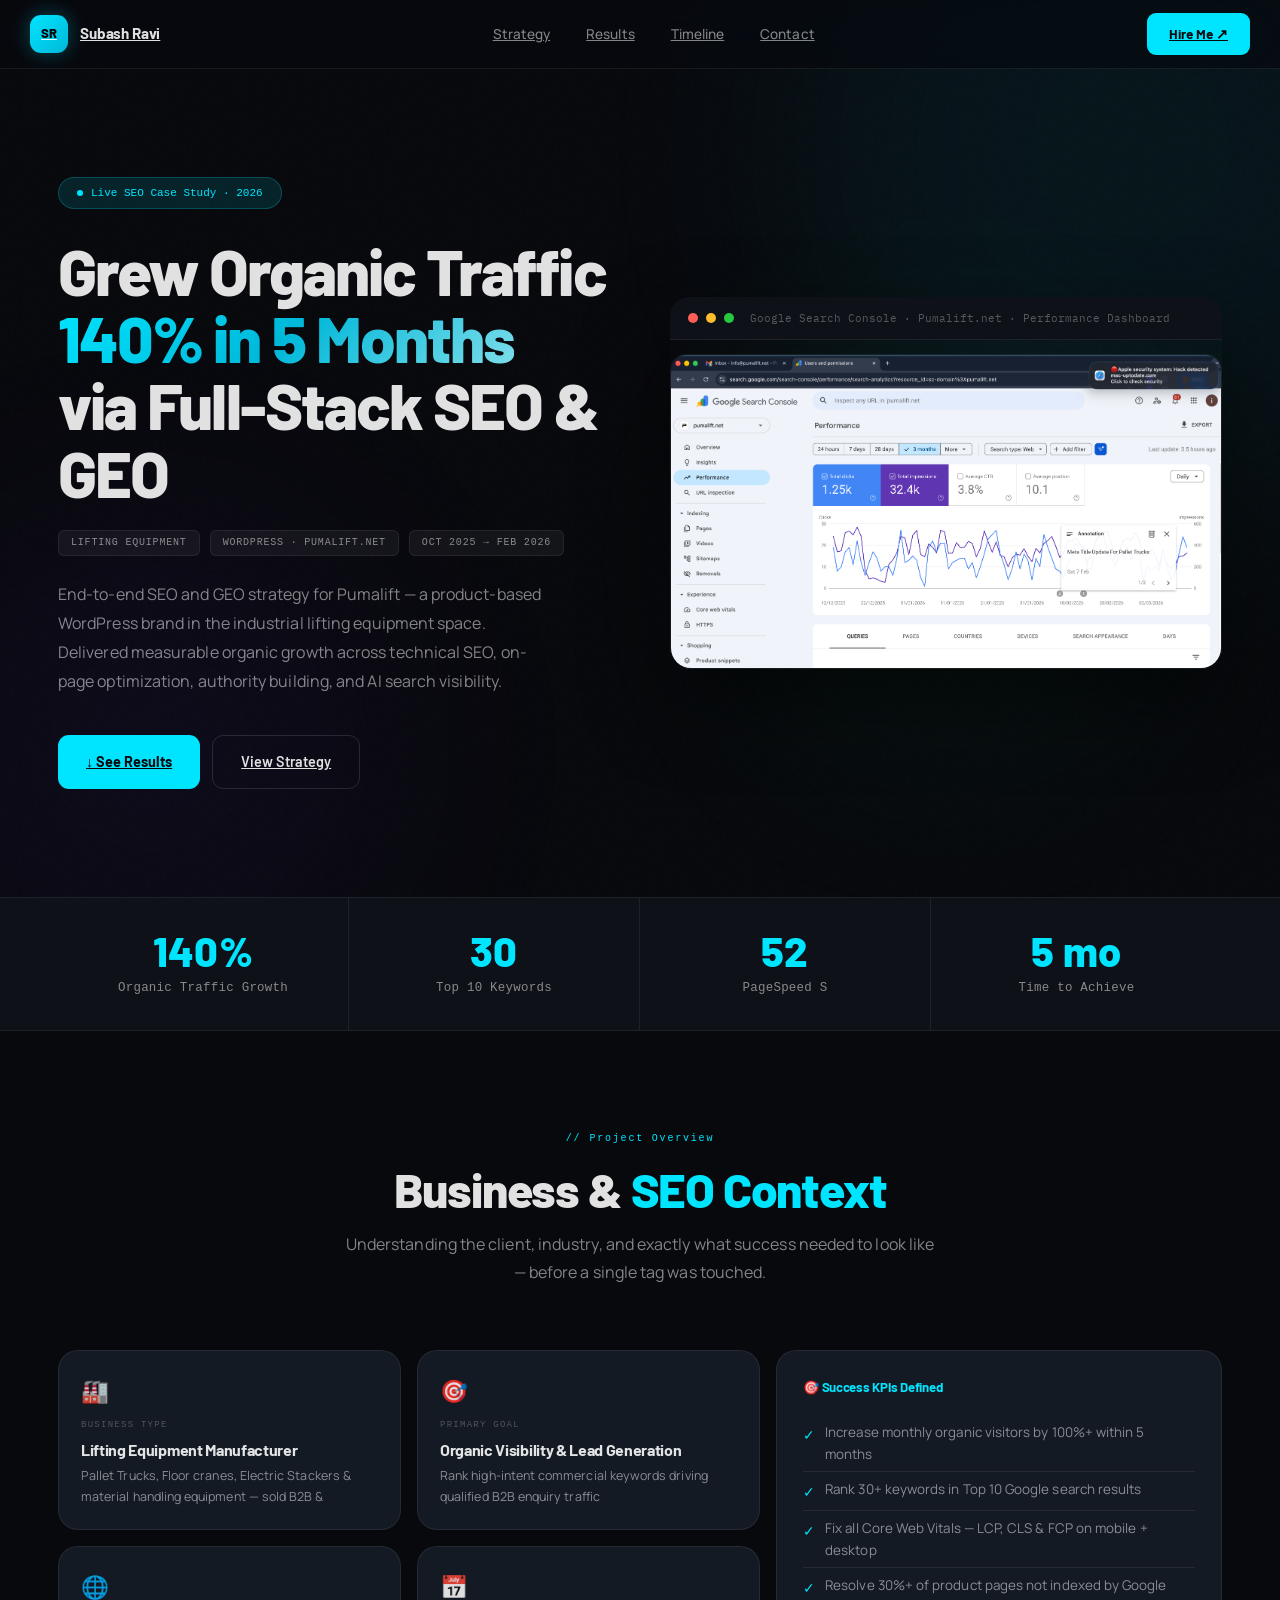
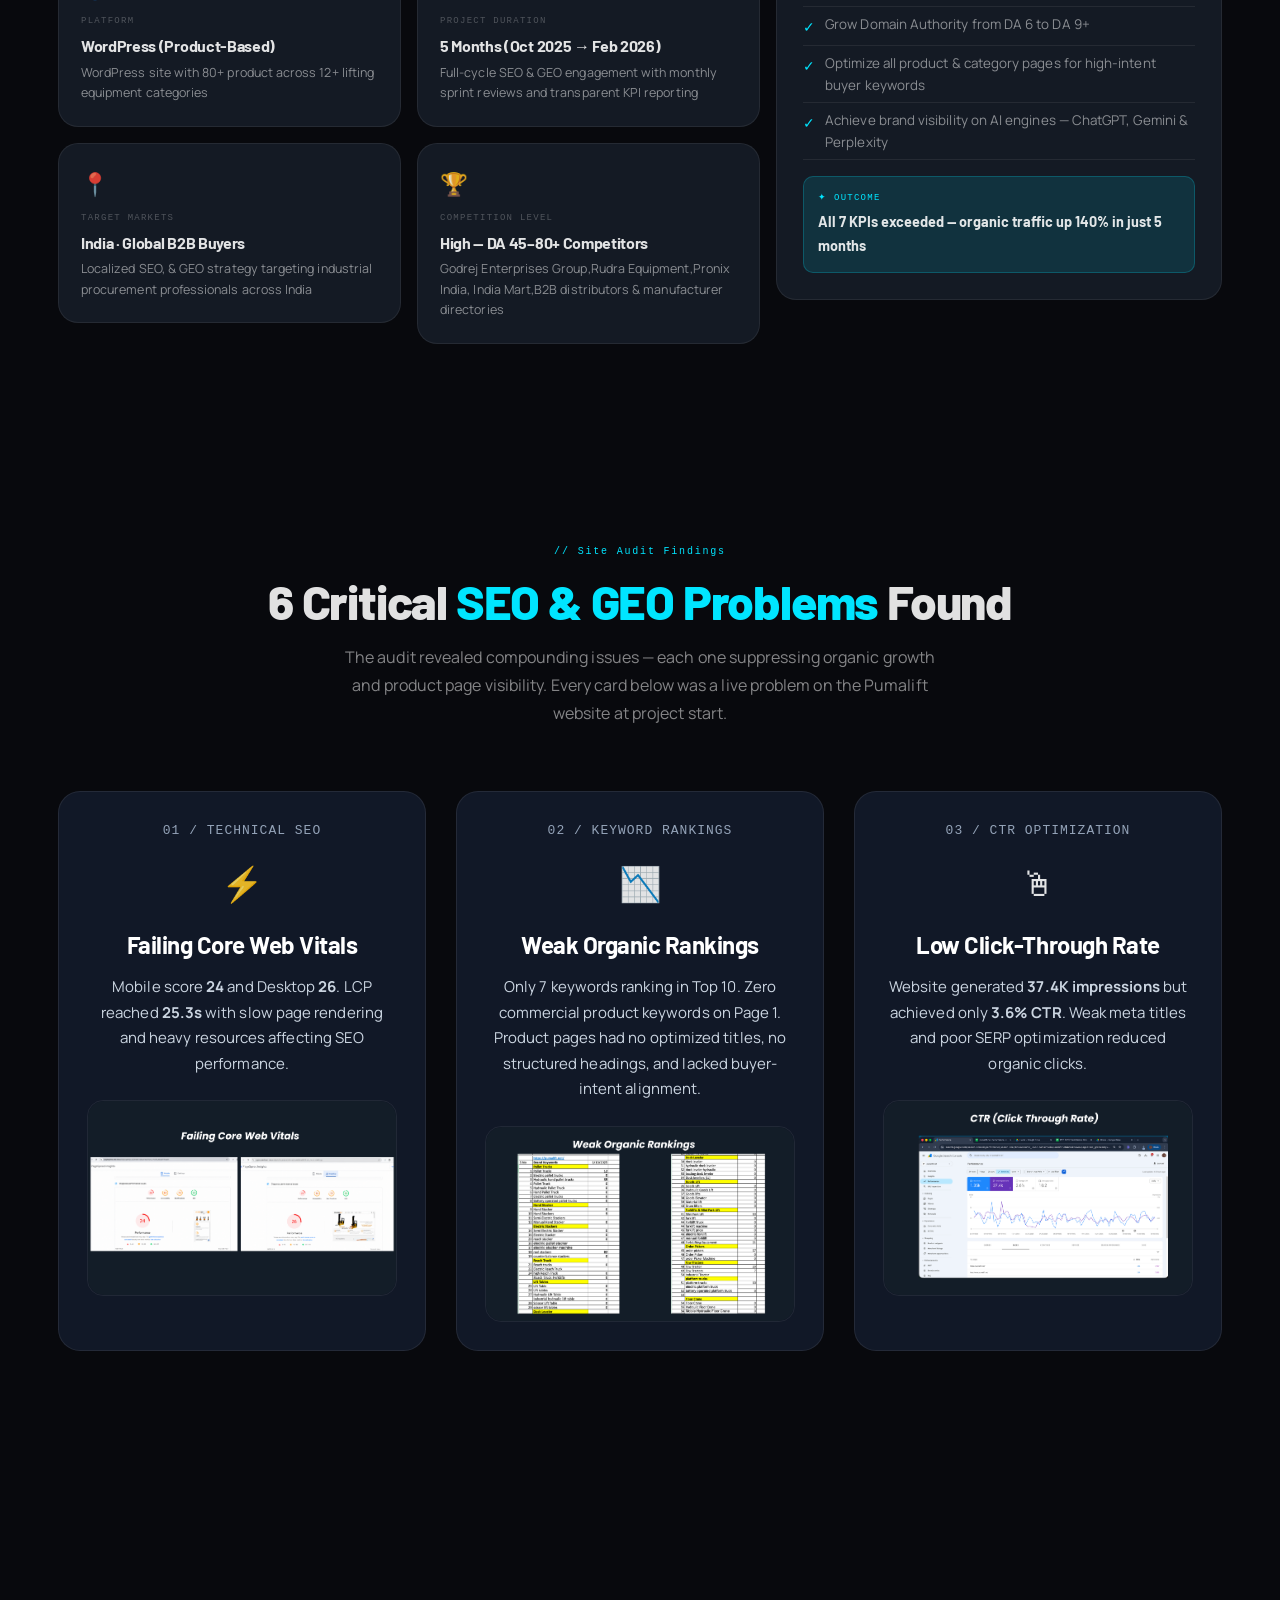
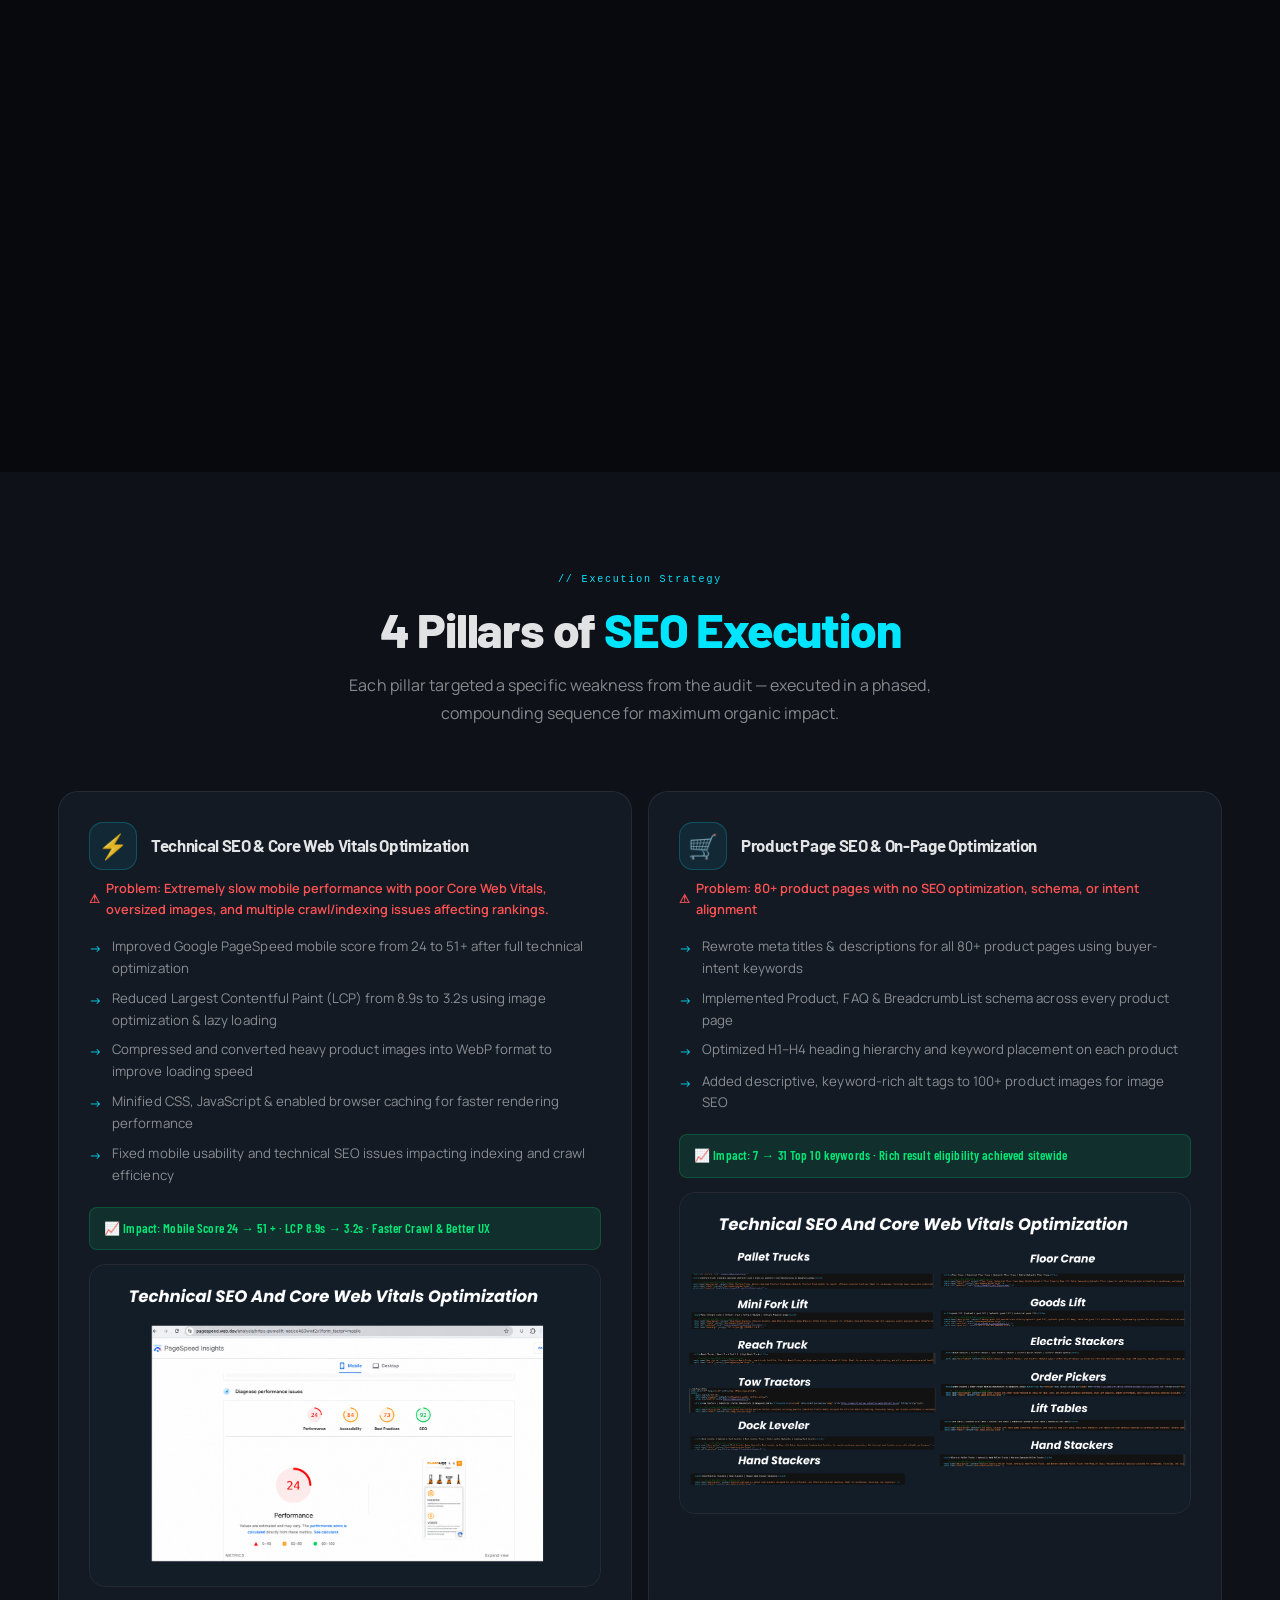
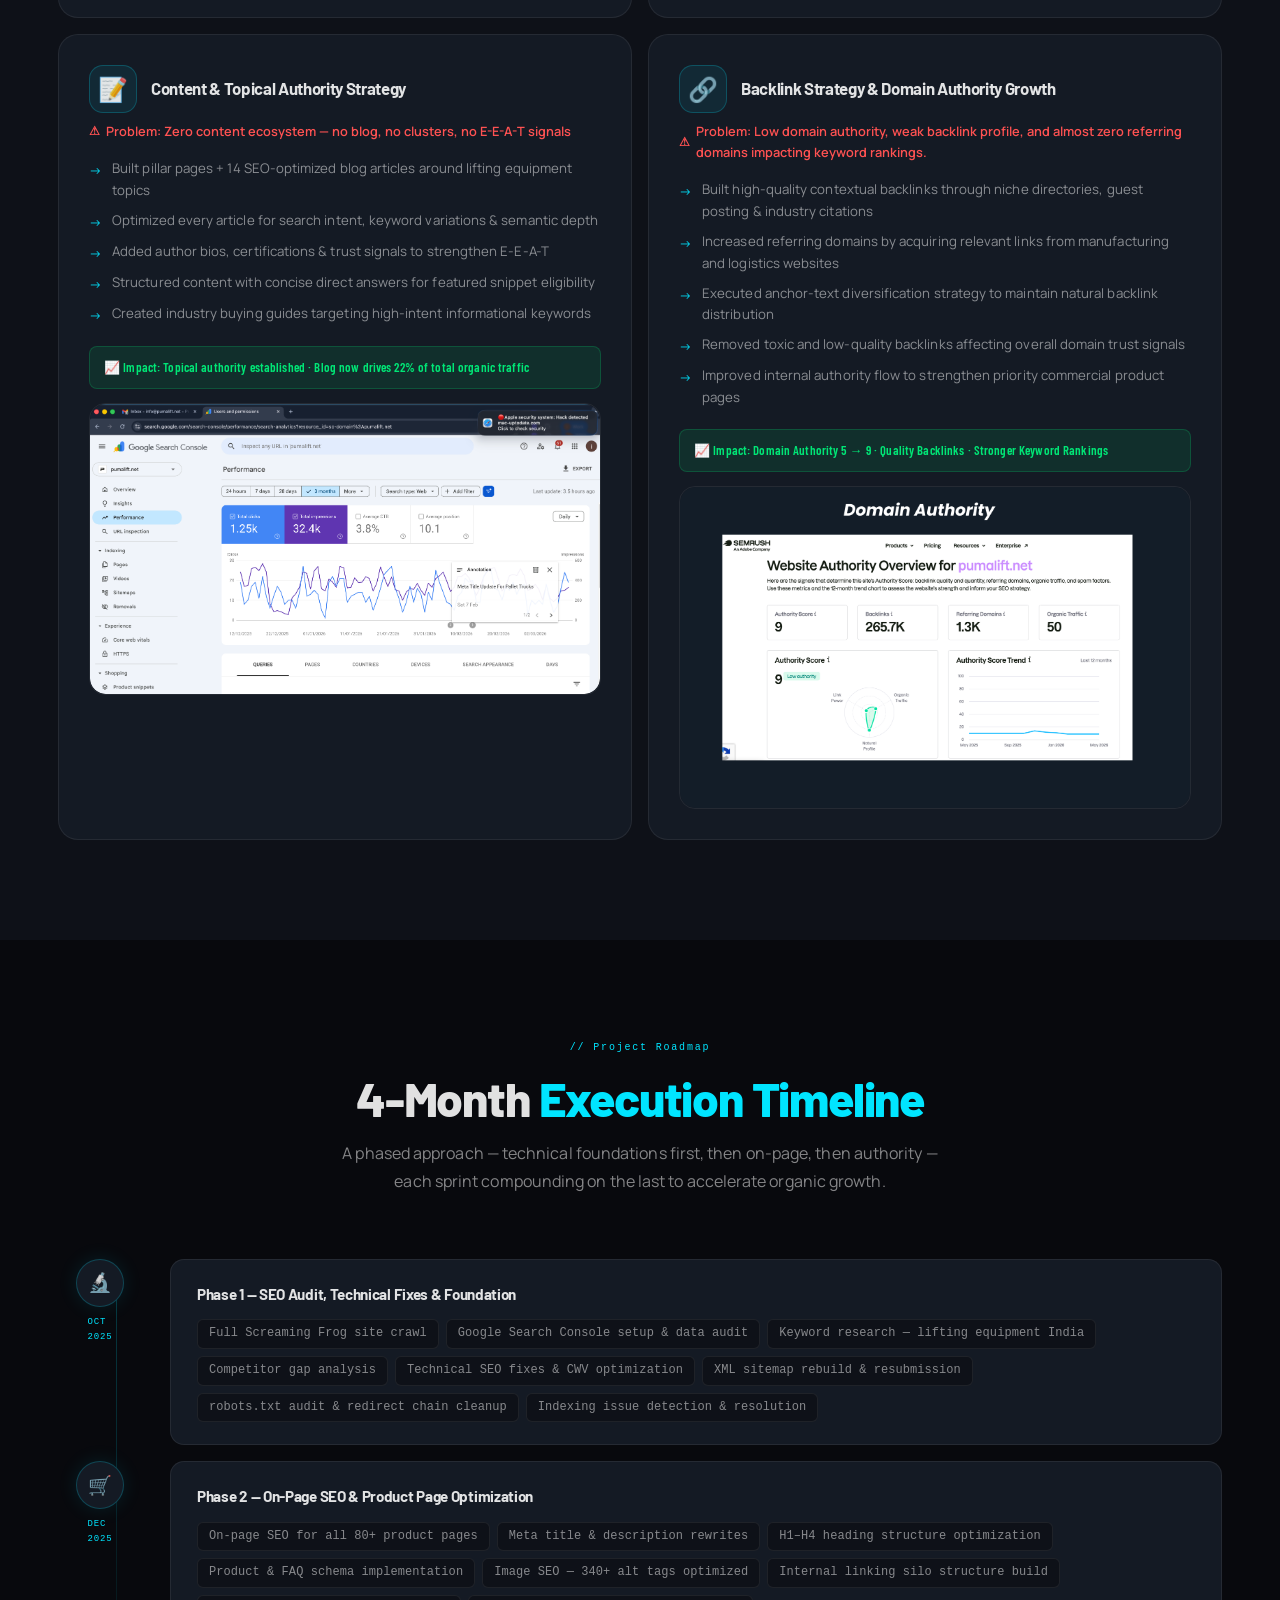
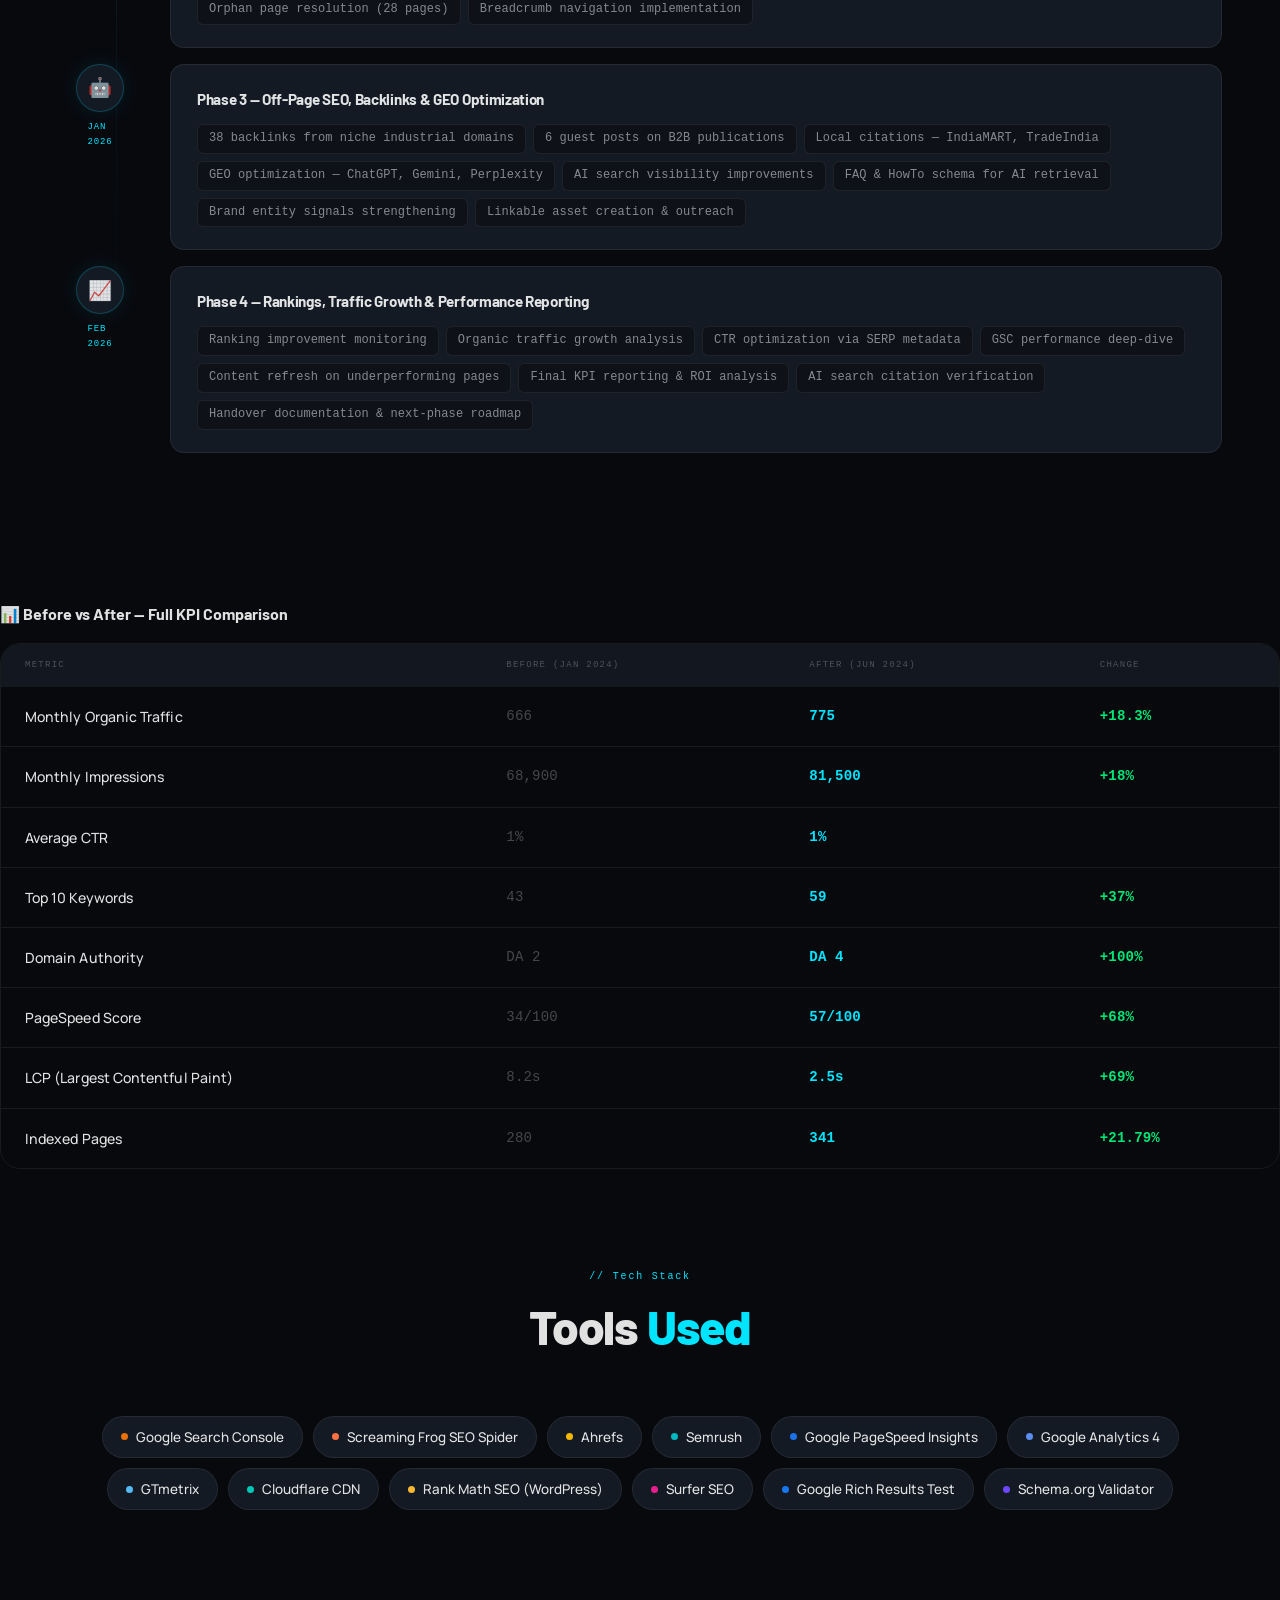
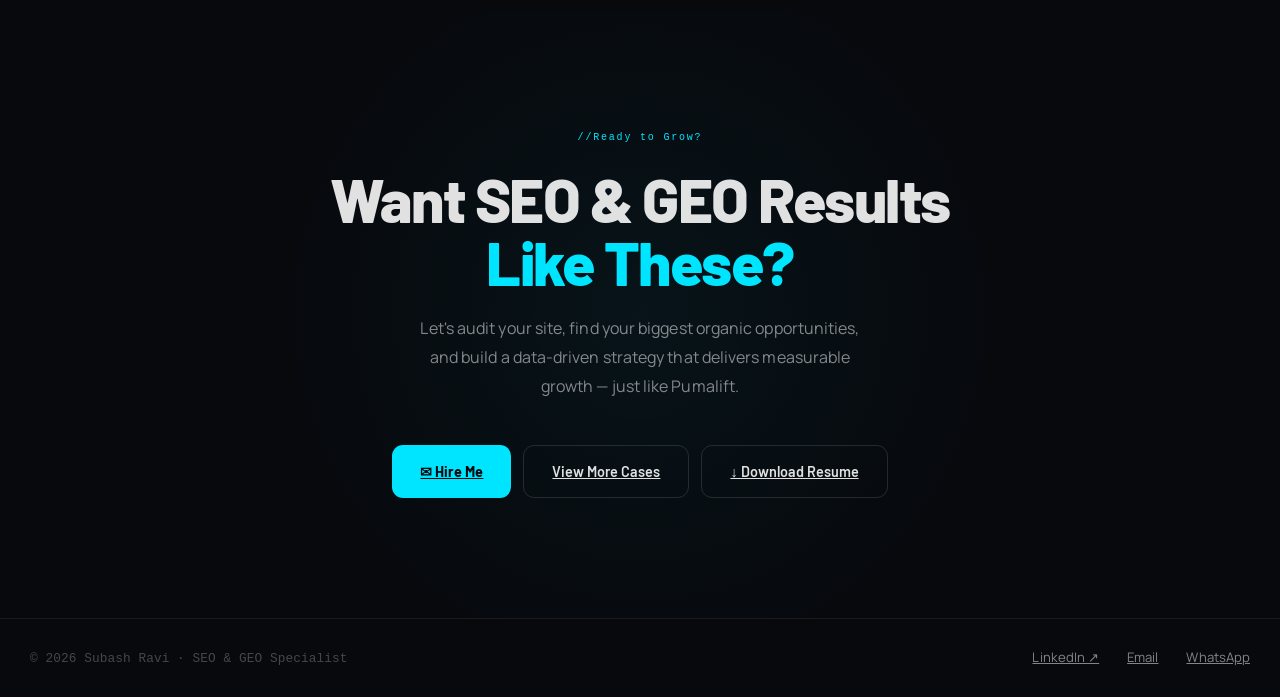
==== case-study-pumalift.html @ 8fe638d1 "Update case-study-pumalift.html" ====
<!DOCTYPE html>
<html lang="en">
<head>
<meta charset="UTF-8">
<meta name="viewport" content="width=device-width, initial-scale=1.0">
<title>Grew Organic Traffic 140% in 5 Months | Subash Ravi — SEO Case Study</title>
<meta name="description" content="A complete SEO transformation — technical overhaul, product page optimization, link building — taking a lifting equipment brand from 820 to 1,970 monthly organic visitors in 5 months.">
<link rel="preconnect" href="https://fonts.googleapis.com">
<link rel="preconnect" href="https://fonts.gstatic.com" crossorigin>
<link href="https://fonts.googleapis.com/css2?family=Manrope:wght@300;400;500;600;700;800&family=Barlow:wght@400;500;600;700;800;900&family=Barlow+Condensed:wght@600;700;800&family=IBM+Plex+Mono:wght@400;500;600&display=swap" rel="stylesheet">
<style>
:root {
--bg: #08090d;
--bg2: #0e1118;
--bg3: #131720;
--card: #141a24;
--card2: #192030;
--cyan: #00e5ff;
--cyan2: #00b8d9;
--cyan-glow: rgba(0,229,255,0.12);
--cyan-border: rgba(0,229,255,0.22);
--green: #00e676;
--green-dim: rgba(0,230,118,0.1);
--red: #ff5252;
--red-dim: rgba(255,82,82,0.1);
--amber: #ffab40;
--white: #ffffff;
--t1: rgba(255,255,255,0.88);
--t2: rgba(255,255,255,0.5);
--t3: rgba(255,255,255,0.25);
--border: rgba(255,255,255,0.07);
--border2: rgba(255,255,255,0.12);
--font-head: 'Barlow', sans-serif;
--font-body: 'Manrope', sans-serif;
--font-mono: 'IBM Pl Mono', monospace;
--font-num: 'Barlow Condensed', sans-serif;
--r: 14px;
--r2: 20px;
--ease: cubic-bezier(0.4,0,0.2,1);
--ease-out: cubic-bezier(0,0,0.2,1);
--ease-spring: cubic-bezier(0.34,1.56,0.64,1);
}

*,*::before,*::after{box-sizing:border-box;margin:0;padding:0}
html{scroll-behavior:smooth;-webkit-font-smoothing:antialiased;tt-rendering:optimizeLegibility}

.stat-num,.kpi-val,.badge-num,.kpi-badge,.kpi-mname,.td-before,.td-after,.td-change,.ch-badge,.impact-bar,.outcome-tt,.ba-chart-box + div{font-family:var(--font-num);letter-spacing:0.01em}
.hero-title,.sec-title,.cta-title,.strat-card h3,.ch-title,.audit-name,.tl-content h3,.kpi-box h3,.ctx-val,.ba-title,.nav-logo{font-family:var(--font-head);font-weight:800;letter-spacing:-0.02em}
.ch-desc,.strat-item,.kpi-list-item,.hero-desc,.sec-sub,.cta-desc,.ctx-sub,.audit-desc,.kpi-was,.task-tag,.nav-links a,.footer-links a,.footer-copy,.td-name{font-family:var(--font-body);font-weight:400;letter-spacing:0.005em}
.section-label,.pill,.font-mono,.hero-badge,.kpi-mname,.audit-step,.tl-week,.ctx-lbl,.ch-num,.ba-label-sm,.b-url,.hero-meta .chip,.stat-lbl,.hero-meta{font-family:var(--font-mono)}

body{font-family:var(--font-body);background:var(--bg);color:var(--t1);line-height:1.65;overflow-x:hidden}
a{color:inherit;tt-decoration:none}
img{max-width:100%;display:block}
ul{list-style:none}
button{font-family:inherit;cursor:pointer;border:none;background:none}

::-webkit-scrollbar{width:4px}
::-webkit-scrollbar-track{background:var(--bg)}
::-webkit-scrollbar-thumb{background:var(--cyan-border);border-radius:4px}

.container{max-width:1220px;margin:0 auto;padding:0 28px}
.cyan{color:var(--cyan)}
.green{color:var(--green)}

.section-label{display:inline-fl;align-items:center;gap:8px;font-family:var(--font-mono);font-size:10px;font-weight:500;letter-spacing:0.18em;tt-transform:uppercase;color:var(--cyan);margin-bottom:16px}
.section-label::before{content:'//'}

.sec-title{font-family:var(--font-head);font-size:clamp(2rem,4vw,3rem);font-weight:800;line-height:1.05;letter-spacing:-0.025em;margin-bottom:16px}
.sec-sub{color:var(--t2);font-size:1rem;line-height:1.75;max-width:600px;margin:0 auto;tt-align:center}
.section-head{tt-align:center;margin-bottom:64px}
.section-head .section-label{display:flex;justify-content:center}

/* MESH */
.mesh{position:fixed;inset:0;pointer-events:none;z-index:0;overflow:hidden}
.mesh-orb{position:absolute;border-radius:50%;filter:blur(120px);opacity:0.06;animation:orbFloat 18s ease-in-out infinite}
.mesh-orb:nth-child(1){width:700px;height:700px;background:var(--cyan);top:-200px;right:-200px;animation-delay:0s}
.mesh-orb:nth-child(2){width:500px;height:500px;background:#7c3aed;bottom:-100px;left:-100px;animation-delay:-6s}
.mesh-orb:nth-child(3){width:400px;height:400px;background:var(--green);top:40%;right:10%;animation-delay:-12s}
@keyframes orbFloat{0%,100%{transform:translate(0,0) scale(1)}33%{transform:translate(-40px,30px) scale(1.05)}66%{transform:translate(20px,-20px) scale(0.97)}}

body::before{content:'';position:fixed;inset:0;z-index:1;pointer-events:none;background-image:url("data:image/svg+xml,%3Csvg viewBox='0 0 256 256' xmlns='http://www.w3.org/2000/svg'%3E%3Cfilter id='noise'%3E%3CfeTurbulence type='fractalNoise' baseFrequency='0.9' numOctaves='4' stitchTiles='stitch'/%3E%3C/filter%3E%3Crect width='100%25' height='100%25' filter='url(%23noise)' opacity='0.03'/%3E%3C/svg%3E");opacity:0.4}

/* NAV */
.nav{position:sticky;top:0;z-index:90;padding:0 28px;background:rgba(8,9,13,0.7);backdrop-filter:blur(24px) saturate(180%);border-bottom:1px solid var(--border);transition:background 0.3s var(--ease)}
.nav.scrolled{background:rgba(8,9,13,0.92)}
.nav-inner{max-width:1220px;margin:0 auto;display:flex;align-items:center;justify-content:space-between;height:68px}
.nav-logo{display:flex;align-items:center;gap:12px;font-family:var(--font-head);font-weight:700;font-size:0.95rem;letter-spacing:-0.01em}
.logo-mark{width:38px;height:38px;border-radius:11px;background:linear-gradient(135deg,var(--cyan),var(--cyan2));display:flex;align-items:center;justify-content:center;font-family:var(--font-head);font-size:13px;font-weight:800;color:#08090d;box-shadow:0 0 20px rgba(0,229,255,0.3)}
.nav-links{display:flex;align-items:center;gap:36px}
.nav-links a{font-size:0.85rem;font-weight:500;color:var(--t2);transition:color 0.2s var(--ease);position:relative}
.nav-links a::after{content:'';position:absolute;bottom:-2px;left:0;right:0;height:1px;background:var(--cyan);transform:scaleX(0);transform-origin:left;transition:transform 0.25s var(--ease)}
.nav-links a:hover{color:var(--white)}
.nav-links a:hover::after{transform:scaleX(1)}
.btn-hire{background:var(--cyan);color:#08090d;font-family:var(--font-head);font-weight:700;font-size:0.85rem;padding:10px 22px;border-radius:9px;transition:all 0.2s var(--ease)}
.btn-hire:hover{transform:translateY(-1px);box-shadow:0 0 24px rgba(0,229,255,0.4)}
.nav-hamburger{display:none;flex-direction:column;gap:5px;padding:6px;background:none;border:none}
.nav-hamburger span{display:block;width:22px;height:2px;background:var(--t1);border-radius:2px;transition:all 0.3s var(--ease)}
.nav-hamburger.open span:nth-child(1){transform:translateY(7px) rotate(45deg)}
.nav-hamburger.open span:nth-child(2){opacity:0;transform:scaleX(0)}
.nav-hamburger.open span:nth-child(3){transform:translateY(-7px) rotate(-45deg)}

/* HERO */
.hero{min-height:92vh;display:grid;grid-template-columns:1fr 1fr;gap:60px;align-items:center;max-width:1220px;margin:0 auto;padding:80px 28px;position:relative;z-index:2}
.hero-badge{display:inline-flex;align-items:center;gap:8px;background:var(--cyan-glow);border:1px solid var(--cyan-border);border-radius:100px;padding:6px 18px;font-family:var(--font-mono);font-size:11px;font-weight:500;color:var(--cyan);margin-bottom:28px;animation:badgePulse 3s ease infinite}
.hero-badge .dot{width:6px;height:6px;border-radius:50%;background:var(--cyan);animation:pulse 2s infinite}
@keyframes badgePulse{0%,100%{box-shadow:0 0 0 0 rgba(0,229,255,0.15)}50%{box-shadow:0 0 0 8px rgba(0,229,255,0)}}
@keyframes pulse{0%,100%{opacity:1}50%{opacity:0.35}}
.hero-title{font-family:var(--font-head);font-size:clamp(2.6rem,5vw,4.2rem);font-weight:800;line-height:1.05;letter-spacing:-0.03em;margin-bottom:24px}
.hero-title .highlight{background:linear-gradient(135deg,var(--cyan),#00b8d9 50%,#80deea);-webkit-background-clip:text;-webkit-text-fill-color:transparent;background-clip:text}
.hero-meta{display:flex;align-items:center;gap:10px;flex-wrap:wrap;margin-bottom:24px}
.hero-meta .chip{font-family:var(--font-mono);font-size:10px;font-weight:500;letter-spacing:0.08em;text-transform:uppercase;color:var(--t2);background:rgba(255,255,255,0.05);border:1px solid var(--border);padding:4px 12px;border-radius:6px}
.hero-desc{font-size:1rem;color:var(--t2);line-height:1.8;max-width:500px;margin-bottom:40px}
.hero-btns{display:flex;gap:12px;flex-wrap:wrap}
.btn-primary{background:var(--cyan);color:#08090d;font-family:var(--font-head);font-weight:700;font-size:0.9rem;padding:14px 28px;border-radius:11px;display:inline-flex;align-items:center;gap:8px;transition:all 0.25s var(--ease-spring)}
.btn-primary:hover{transform:translateY(-3px);box-shadow:0 12px 40px rgba(0,229,255,0.35)}
.btn-outline{background:transparent;color:var(--t1);font-family:var(--font-head);font-weight:600;font-size:0.9rem;padding:14px 28px;border-radius:11px;border:1px solid var(--border2);display:inline-flex;align-items:center;gap:8px;transition:all 0.25s var(--ease)}
.btn-outline:hover{border-color:rgba(255,255,255,0.3);background:rgba(255,255,255,0.04)}

.hero-visual{position:relative;animation:heroFloat 6s ease-in-out infinite}
@keyframes heroFloat{0%,100%{transform:translateY(0)}50%{transform:translateY(-10px)}}
.browser-frame{background:var(--card);border:1px solid var(--border2);border-radius:18px;overflow:hidden;box-shadow:0 40px 100px rgba(0,0,0,0.7),0 0 0 1px rgba(0,229,255,0.05),inset 0 1px 0 rgba(255,255,255,0.06)}
.browser-bar{background:#0e1118;padding:14px 18px;display:flex;align-items:center;gap:10px;border-bottom:1px solid var(--border)}
.b-dot{width:10px;height:10px;border-radius:50%}
.b-dot.r{background:#ff5f57}.b-dot.y{background:#febc2e}.b-dot.g{background:#28c840}
.b-url{flex:1;text-align:center;font-family:var(--font-mono);font-size:11px;color:var(--t3)}
.ba-title{font-family:var(--font-head);font-size:1rem;font-weight:700;text-align:center;margin-bottom:20px}
.ba-grid{display:grid;grid-template-columns:1fr 1fr;gap:12px}
.ba-side{text-align:center}
.ba-label-sm{font-family:var(--font-mono);font-size:9px;font-weight:500;letter-spacing:0.12em;text-transform:uppercase;color:var(--t3);margin-bottom:8px}
.ba-chart-box{background:var(--bg2);border-radius:10px;height:110px;display:flex;align-items:flex-end;padding:12px 12px 0;gap:4px;border:1px solid var(--border);position:relative;overflow:hidden}
.ba-chart-box.glowing{border-color:var(--cyan-border)}
.ba-chart-box.glowing::after{content:'';position:absolute;inset:0;background:linear-gradient(to top,rgba(0,229,255,0.06),transparent);pointer-events:none}
.bar{flex:1;border-radius:3px 3px 0 0;background:rgba(255,255,255,0.15)}
.ba-chart-box.glowing .bar{background:linear-gradient(to top,var(--cyan),rgba(0,229,255,0.5))}
.hero-badge-float{position:absolute;bottom:-20px;right:-20px;background:var(--card2);border:1px solid var(--cyan-border);border-radius:14px;padding:14px 18px;box-shadow:0 20px 60px rgba(0,0,0,0.5),0 0 30px rgba(0,229,255,0.1);display:flex;align-items:center;gap:12px;animation:badgeFloat 4s ease-in-out infinite 1s}
@keyframes badgeFloat{0%,100%{transform:translateY(0)}50%{transform:translateY(-6px)}}
.badge-num{font-family:var(--font-head);font-size:1.6rem;font-weight:800;color:var(--cyan)}
.badge-text{font-size:0.72rem;color:var(--t2);line-height:1.4}

/* STATS */
.stats-strip{border-top:1px solid var(--border);border-bottom:1px solid var(--border);background:var(--bg2);position:relative;z-index:2}
.stats-inner{max-width:1220px;margin:0 auto;padding:0 28px;display:grid;grid-template-columns:repeat(4,1fr)}
.stat-block{padding:32px 20px;text-align:center;border-right:1px solid var(--border);position:relative;overflow:hidden}
.stat-block::before{content:'';position:absolute;top:0;left:50%;transform:translateX(-50%);width:60%;height:2px;background:linear-gradient(90deg,transparent,var(--cyan),transparent);opacity:0;transition:opacity 0.3s}
.stat-block:hover::before{opacity:1}
.stat-block:last-child{border-right:none}
.stat-num{font-family:var(--font-head);font-size:2.6rem;font-weight:800;color:var(--cyan);line-height:1;margin-bottom:6px}
.stat-lbl{font-size:0.78rem;color:var(--t2);font-weight:500;letter-spacing:0.02em}

.section{padding:100px 28px;position:relative;z-index:2}
.section.alt{background:var(--bg2)}

/* CONTEXT */
.context-grid{display:grid;grid-template-columns:1fr 1fr 1.3fr;gap:16px;align-items:start}
.ctx-col{display:flex;flex-direction:column;gap:16px}
.ctx-card{background:var(--card);border:1px solid var(--border);border-radius:var(--r2);padding:22px;transition:all 0.25s var(--ease)}
.ctx-card:hover{border-color:var(--border2);transform:translateY(-2px)}
.ctx-icon{font-size:1.4rem;margin-bottom:8px}
.ctx-lbl{font-family:var(--font-mono);font-size:9px;font-weight:500;letter-spacing:0.14em;text-transform:uppercase;color:var(--t3);margin-bottom:4px}
.ctx-val{font-family:var(--font-head);font-size:1rem;font-weight:700;margin-bottom:3px}
.ctx-sub{font-size:0.78rem;color:var(--t2)}
.kpi-box{background:var(--card);border:1px solid var(--border);border-radius:var(--r2);padding:26px}
.kpi-box h3{font-size:0.82rem;font-weight:700;color:var(--cyan);margin-bottom:16px;display:flex;align-items:center;gap:6px}
.kpi-list-item{display:flex;align-items:flex-start;gap:10px;font-size:0.84rem;color:var(--t2);padding:6px 0;border-bottom:1px solid var(--border)}
.kpi-list-item:last-child{border-bottom:none}
.check{color:var(--cyan);flex-shrink:0;margin-top:2px;font-size:0.9rem}
.outcome-chip{margin-top:16px;background:var(--cyan-glow);border:1px solid var(--cyan-border);border-radius:10px;padding:14px}
.outcome-lbl{font-family:var(--font-mono);font-size:9px;font-weight:500;letter-spacing:0.14em;text-transform:uppercase;color:var(--cyan);margin-bottom:4px}
.outcome-text{font-family:var(--font-head);font-size:0.9rem;font-weight:700}

/* CHALLENGES */
.challenges-grid{display:grid;grid-template-columns:repeat(3,1fr);gap:16px}
.challenge-card{background:var(--card);border:1px solid var(--border);border-radius:var(--r2);padding:26px;transition:all 0.3s var(--ease);position:relative;overflow:hidden}
.challenge-card::before{content:'';position:absolute;top:0;left:0;right:0;height:3px;background:linear-gradient(90deg,var(--red),transparent)}
.challenge-card::after{content:'';position:absolute;inset:0;background:radial-gradient(circle at 50% 0%,rgba(255,82,82,0.06),transparent 60%);opacity:0;transition:opacity 0.3s}
.challenge-card:hover{border-color:rgba(255,82,82,0.3);transform:translateY(-4px);box-shadow:0 20px 60px rgba(0,0,0,0.4)}
.challenge-card:hover::after{opacity:1}
.ch-num{font-family:var(--font-mono);font-size:9px;font-weight:500;letter-spacing:0.14em;color:var(--t3);text-transform:uppercase;margin-bottom:14px}
.ch-icon{width:42px;height:42px;border-radius:12px;background:rgba(255,82,82,0.1);border:1px solid rgba(255,82,82,0.2);display:flex;align-items:center;justify-content:center;font-size:1.2rem;margin-bottom:14px;transition:transform 0.3s var(--ease-spring)}
.challenge-card:hover .ch-icon{transform:scale(1.1) rotate(-5deg)}
.ch-title{font-family:var(--font-head);font-size:1rem;font-weight:700;margin-bottom:8px}
.ch-desc{font-size:0.83rem;color:var(--t2);line-height:1.65;margin-bottom:16px}
.ch-badge{display:inline-block;background:rgba(255,82,82,0.1);border:1px solid rgba(255,82,82,0.25);border-radius:6px;padding:4px 12px;font-family:var(--font-mono);font-size:10px;color:var(--red);font-weight:500}

/* ============================================================
  UNIVERSAL POPUP IMAGE WRAPPER
  Works for: .popup-img-wrap (used everywhere in this file)
  ============================================================ */
.popup-img-wrap {
margin-top: 14px;
border-radius: 10px;
overflow: hidden;
border: 1px solid var(--border);
cursor: zoom-in;
position: relative;
transition: border-color 0.25s var(--ease), box-shadow 0.25s var(--ease);
display: block;
}
.popup-img-wrap:hover {
border-color: var(--cyan-border);
box-shadow: 0 0 20px rgba(0,229,255,0.18);
}
.popup-img-wrap::after {
content: '🔍  Click to enlarge';
position: absolute;
bottom: 0; left: 0; right: 0;
padding: 10px 14px;
background: linear-gradient(to top, rgba(0,0,0,0.85), transparent);
font-family: var(--font-mono);
font-size: 10px;
letter-spacing: 0.08em;
color: var(--cyan);
opacity: 0;
transition: opacity 0.25s var(--ease);
pointer-events: none;
}
.popup-img-wrap:hover::after { opacity: 1; }
.popup-img-wrap img {
width: 100%;
height: auto;
display: block;
transition: transform 0.35s var(--ease);
}
.popup-img-wrap:hover img { transform: scale(1.04); }

/* Placeholder image block shown when src is missing/broken */
.img-placeholder {
width: 100%;
min-height: 110px;
background: var(--bg3);
display: flex;
flex-direction: column;
align-items: center;
justify-content: center;
gap: 8px;
border-radius: 8px;
color: var(--t3);
font-family: var(--font-mono);
font-size: 10px;
letter-spacing: 0.08em;
padding: 20px;
text-align: center;
transition: transform 0.35s var(--ease);
}
.popup-img-wrap:hover .img-placeholder { transform: scale(1.02); }
.img-placeholder .ph-icon { font-size: 1.6rem; opacity: 0.5; }
.img-placeholder .ph-text { opacity: 0.6; }

/* AUDIT */
.audit-grid{display:grid;grid-template-columns:repeat(4,1fr);gap:14px}
.audit-card{background:var(--card);border:1px solid var(--border);border-radius:var(--r);padding:22px;transition:all 0.3s var(--ease);text-align:center}
.audit-card:hover{border-color:var(--cyan-border);transform:translateY(-4px);box-shadow:0 16px 40px rgba(0,229,255,0.08)}
.audit-step{font-family:var(--font-mono);font-size:9px;font-weight:500;letter-spacing:0.14em;color:var(--cyan);text-transform:uppercase;margin-bottom:12px}
.audit-emoji{font-size:2rem;margin-bottom:12px;display:block}
.audit-name{font-family:var(--font-head);font-size:0.9rem;font-weight:700;margin-bottom:8px}
.audit-desc{font-size:0.78rem;color:var(--t2);line-height:1.55}

/* STRATEGY */
.strategy-grid{display:grid;grid-template-columns:1fr 1fr;gap:16px}
.strat-card{background:var(--card);border:1px solid var(--border);border-radius:var(--r2);padding:30px;transition:all 0.3s var(--ease);position:relative;overflow:hidden}
.strat-card::after{content:'';position:absolute;inset:0;background:radial-gradient(circle at 50% 0%,rgba(0,229,255,0.05),transparent 60%);opacity:0;transition:opacity 0.3s}
.strat-card:hover{border-color:var(--cyan-border);transform:translateY(-4px);box-shadow:0 20px 60px rgba(0,229,255,0.06)}
.strat-card:hover::after{opacity:1}
.strat-head{display:flex;align-items:center;gap:14px;margin-bottom:8px}
.strat-icon{width:48px;height:48px;border-radius:14px;background:rgba(0,229,255,0.08);border:1px solid var(--cyan-border);display:flex;align-items:center;justify-content:center;font-size:1.5rem;flex-shrink:0;transition:transform 0.3s var(--ease-spring)}
.strat-card:hover .strat-icon{transform:scale(1.1)}
.strat-card h3{font-family:var(--font-head);font-size:1.05rem;font-weight:700}
.strat-problem{font-size:0.8rem;font-weight:600;color:var(--red);margin-bottom:16px;display:flex;align-items:center;gap:6px}
.strat-problem::before{content:'⚠';font-size:0.75rem}
.strat-list{display:flex;flex-direction:column;gap:8px;margin-bottom:20px}
.strat-item{display:flex;align-items:flex-start;gap:10px;font-size:0.83rem;color:var(--t2)}
.arrow-cyan{color:var(--cyan);flex-shrink:0;font-size:0.8rem;margin-top:2px}
.impact-bar{background:var(--green-dim);border:1px solid rgba(0,230,118,0.2);border-radius:8px;padding:10px 14px;font-size:0.8rem;color:var(--green);font-weight:600;display:flex;align-items:center;gap:6px}

/* KPI CARDS */
.kpi-grid{display:grid;grid-template-columns:repeat(4,1fr);gap:14px}
.kpi-result-card{background:var(--card);border:1px solid var(--border);border-radius:var(--r2);padding:24px 18px;text-align:center;transition:all 0.35s var(--ease-spring);position:relative;overflow:hidden}
.kpi-result-card::before{content:'';position:absolute;inset:0;background:radial-gradient(circle at 50% 100%,rgba(0,229,255,0.08),transparent 60%);opacity:0;transition:opacity 0.3s}
.kpi-result-card:hover{border-color:var(--cyan-border);transform:translateY(-6px) scale(1.01);box-shadow:0 24px 60px rgba(0,229,255,0.1)}
.kpi-result-card:hover::before{opacity:1}
.kpi-mname{font-family:var(--font-mono);font-size:9px;font-weight:500;letter-spacing:0.14em;text-transform:uppercase;color:var(--t3);margin-bottom:8px}
.kpi-was{font-size:0.75rem;color:var(--t3);margin-bottom:14px;font-family:var(--font-mono)}
.kpi-val{font-family:var(--font-head);font-size:2rem;font-weight:800;color:var(--cyan);line-height:1;margin-bottom:12px}
.kpi-badge{display:inline-flex;align-items:center;gap:4px;font-family:var(--font-mono);font-size:11px;font-weight:500;padding:5px 12px;border-radius:6px}
.kpi-badge.up{background:var(--green-dim);color:var(--green);border:1px solid rgba(0,230,118,0.2)}
.kpi-badge.down{background:var(--green-dim);color:var(--green);border:1px solid rgba(0,230,118,0.2)}

/* KPI TABLE */
.kpi-table-wrap{overflow-x:auto;border-radius:var(--r2);border:1px solid var(--border)}
.kpi-table{width:100%;border-collapse:collapse;min-width:600px}
.kpi-table thead tr{background:var(--bg3)}
.kpi-table th{padding:14px 24px;text-align:left;font-family:var(--font-mono);font-size:9px;font-weight:500;letter-spacing:0.14em;text-transform:uppercase;color:var(--t3)}
.kpi-table td{padding:18px 24px;border-bottom:1px solid var(--border);font-size:0.88rem}
.kpi-table tr:last-child td{border-bottom:none}
.kpi-table tbody tr{transition:background 0.2s}
.kpi-table tbody tr:hover td{background:rgba(0,229,255,0.03)}
.kpi-table .td-name{font-weight:500}
.kpi-table .td-before{color:var(--t3);font-family:var(--font-mono)}
.kpi-table .td-after{color:var(--cyan);font-weight:700;font-family:var(--font-mono)}
.kpi-table .td-change{font-weight:700;font-family:var(--font-mono)}
.td-change.pos{color:var(--green)}.td-change.neg{color:var(--green)}

/* TIMELINE */
.timeline{display:flex;flex-direction:column;gap:16px;position:relative}
.timeline::before{content:'';position:absolute;left:58px;top:28px;bottom:28px;width:1px;background:linear-gradient(to bottom,var(--cyan-border),rgba(0,229,255,0.05),transparent)}
.tl-item{display:flex;gap:28px;align-items:flex-start}
.tl-node{display:flex;flex-direction:column;align-items:center;gap:8px;flex-shrink:0;width:84px}
.tl-circle{width:48px;height:48px;border-radius:50%;border:1px solid var(--cyan-border);background:var(--card);display:flex;align-items:center;justify-content:center;font-size:1.2rem;z-index:1;box-shadow:0 0 20px rgba(0,229,255,0.1)}
.tl-week{font-family:var(--font-mono);font-size:9px;font-weight:500;color:var(--cyan);letter-spacing:0.1em;text-transform:uppercase}
.tl-content{flex:1;background:var(--card);border:1px solid var(--border);border-radius:var(--r);padding:22px 26px;transition:all 0.25s var(--ease)}
.tl-content:hover{border-color:var(--border2)}
.tl-content h3{font-family:var(--font-head);font-size:0.95rem;font-weight:700;margin-bottom:12px}
.task-tags{display:flex;flex-wrap:wrap;gap:7px}
.task-tag{background:var(--bg2);border:1px solid var(--border);border-radius:6px;padding:4px 11px;font-size:0.75rem;color:var(--t2);font-family:var(--font-mono)}

/* TOOLS */
.tools-flex{display:flex;flex-wrap:wrap;gap:10px;justify-content:center}
.tool-chip{display:flex;align-items:center;gap:8px;background:var(--card);border:1px solid var(--border);border-radius:100px;padding:9px 18px;font-size:0.84rem;font-weight:500;transition:all 0.2s var(--ease);cursor:default}
.tool-chip:hover{border-color:var(--border2);transform:translateY(-2px)}
.tool-dot{width:7px;height:7px;border-radius:50%}

/* CTA */
.cta-section{padding:120px 28px;text-align:center;position:relative;overflow:hidden;z-index:2}
.cta-section::before{content:'';position:absolute;width:800px;height:800px;border-radius:50%;background:radial-gradient(circle,rgba(0,229,255,0.05),transparent 70%);top:50%;left:50%;transform:translate(-50%,-50%);pointer-events:none}
.cta-title{font-family:var(--font-head);font-size:clamp(2.4rem,5vw,3.8rem);font-weight:800;line-height:1.05;letter-spacing:-0.025em;margin-bottom:20px}
.cta-desc{font-size:1rem;color:var(--t2);max-width:460px;margin:0 auto 44px;line-height:1.8}
.cta-btns{display:flex;justify-content:center;gap:12px;flex-wrap:wrap}

/* FOOTER */
footer{border-top:1px solid var(--border);padding:28px;position:relative;z-index:2}
.footer-inner{max-width:1220px;margin:0 auto;display:flex;align-items:center;justify-content:space-between;flex-wrap:wrap;gap:16px}
.footer-copy{font-size:0.8rem;color:var(--t3);font-family:var(--font-mono)}
.footer-links{display:flex;gap:28px}
.footer-links a{font-size:0.82rem;color:var(--t2);transition:color 0.2s}
.footer-links a:hover{color:var(--cyan)}

/* SCROLL ANIMATIONS */
.fade-up{opacity:0;transform:translateY(28px);transition:opacity 0.65s var(--ease),transform 0.65s var(--ease)}
.fade-up.in{opacity:1;transform:translateY(0)}
.fade-left{opacity:0;transform:translateX(-28px);transition:opacity 0.65s var(--ease),transform 0.65s var(--ease)}
.fade-left.in{opacity:1;transform:translateX(0)}
[data-delay="1"]{transition-delay:0.1s}[data-delay="2"]{transition-delay:0.2s}[data-delay="3"]{transition-delay:0.3s}[data-delay="4"]{transition-delay:0.4s}[data-delay="5"]{transition-delay:0.5s}[data-delay="6"]{transition-delay:0.6s}

/* ============================================================
  POPUP / LIGHTBOX
  ============================================================ */
#imgPopup {
display: none;
position: fixed;
top: 0; left: 0; right: 0; bottom: 0;
z-index: 99999;
background: rgba(0,0,0,0.92);
-webkit-backdrop-filter: blur(14px);
backdrop-filter: blur(14px);
align-items: center;
justify-content: center;
padding: 20px;
}
#imgPopup.active {
display: flex;
animation: overlayIn 0.22s ease forwards;
}
@keyframes overlayIn {
from { opacity: 0; }
to   { opacity: 1; }
}
.popup-inner {
position: relative;
display: flex;
flex-direction: column;
align-items: center;
gap: 14px;
max-width: min(95vw, 1060px);
max-height: 95vh;
animation: boxIn 0.35s cubic-bezier(0.34,1.56,0.64,1) forwards;
}
@keyframes boxIn {
from { opacity: 0; transform: scale(0.82) translateY(28px); }
to   { opacity: 1; transform: scale(1)    translateY(0);    }
}
#popupImg {
display: block;
max-width: 100%;
max-height: calc(90vh - 80px);
width: auto;
height: auto;
object-fit: contain;
border-radius: 12px;
border: 1px solid rgba(0,229,255,0.30);
box-shadow:
0 0 0 1px rgba(0,229,255,0.08),
0 40px 100px rgba(0,0,0,0.9),
0 0 80px rgba(0,229,255,0.10);
}
#popupCap {
font-family: 'IBM Plex Mono', monospace;
font-size: 11px;
letter-spacing: 0.05em;
color: rgba(255,255,255,0.50);
text-align: center;
max-width: 680px;
line-height: 1.6;
}
.popup-esc {
font-family: 'IBM Plex Mono', monospace;
font-size: 10px;
letter-spacing: 0.14em;
text-transform: uppercase;
color: rgba(255,255,255,0.20);
}
#popupClose {
position: absolute;
top: -18px;
right: -18px;
width: 42px;
height: 42px;
border-radius: 50%;
background: #192030;
border: 1px solid rgba(0,229,255,0.30);
color: rgba(255,255,255,0.85);
font-size: 1.25rem;
display: flex;
align-items: center;
justify-content: center;
cursor: pointer;
z-index: 2;
transition: background 0.2s, color 0.2s, transform 0.25s;
box-shadow: 0 4px 20px rgba(0,0,0,0.6);
line-height: 1;
padding: 0;
}
#popupClose:hover {
background: #00e5ff;
color: #08090d;
border-color: #00e5ff;
transform: rotate(90deg) scale(1.15);
}

/* Placeholder popup panel (shown when image file is missing) */
#popupPlaceholder {
display: none;
flex-direction: column;
align-items: center;
justify-content: center;
gap: 16px;
width: 560px;
max-width: 90vw;
min-height: 300px;
background: var(--card2);
border-radius: 16px;
border: 1px solid var(--cyan-border);
box-shadow: 0 40px 100px rgba(0,0,0,0.8), 0 0 60px rgba(0,229,255,0.08);
padding: 48px 32px;
text-align: center;
}
#popupPlaceholder.show { display: flex; }
#popupPlaceholder .ph-big-icon { font-size: 3rem; opacity: 0.6; }
#popupPlaceholder .ph-label {
font-family: var(--font-mono);
font-size: 10px;
letter-spacing: 0.16em;
text-transform: uppercase;
color: var(--cyan);
}
#popupPlaceholder .ph-title {
font-family: var(--font-head);
font-size: 1.1rem;
font-weight: 700;
color: var(--t1);
}
#popupPlaceholder .ph-sub {
font-size: 0.82rem;
color: var(--t3);
line-height: 1.7;
max-width: 340px;
}
#popupCap2 {
font-family: var(--font-mono);
font-size: 11px;
color: var(--t2);
text-align: center;
margin-top: 4px;
max-width: 480px;
}

@media (max-width: 600px) {
#imgPopup { padding: 12px; }
#popupClose { top: -14px; right: -14px; width: 36px; height: 36px; font-size: 1.1rem; }
#popupCap, #popupCap2 { font-size: 10px; }
.popup-esc { display: none; }
}

/* RESPONSIVE */
@media(max-width:1100px){
.context-grid{grid-template-columns:1fr 1fr}
.kpi-box{grid-column:span 2}
.challenges-grid{grid-template-columns:1fr 1fr}
.audit-grid{grid-template-columns:repeat(2,1fr)}
.kpi-grid{grid-template-columns:repeat(2,1fr)}
.stats-inner{grid-template-columns:repeat(2,1fr)}
.stat-block:nth-child(2){border-right:none}
.stat-block:nth-child(3){border-top:1px solid var(--border)}
}
@media(max-width:900px){
.hero{grid-template-columns:1fr;min-height:auto;gap:48px;padding:60px 24px}
.hero-visual{max-width:580px;margin:0 auto}
.strategy-grid{grid-template-columns:1fr}
}
@media(max-width:700px){
.nav-links{display:none;flex-direction:column;position:fixed;top:68px;left:0;right:0;bottom:0;background:var(--bg);padding:32px 24px;gap:28px;z-index:89;border-top:1px solid var(--border)}
.nav-links.open{display:flex}
.nav-links.open a{font-size:1.1rem}
.nav-hamburger{display:flex}
.challenges-grid{grid-template-columns:1fr}
.audit-grid{grid-template-columns:1fr 1fr}
.kpi-grid{grid-template-columns:1fr 1fr}
.context-grid{grid-template-columns:1fr}
.kpi-box{grid-column:auto}
.hero-badge-float{display:none}
}
@media(max-width:480px){
.audit-grid{grid-template-columns:1fr}
.kpi-grid{grid-template-columns:1fr}
.stats-inner{grid-template-columns:1fr}
.stat-block{border-right:none;border-bottom:1px solid var(--border)}
.timeline::before{left:40px}
.tl-node{width:64px}
}
</style>
</head>
<body>
<!-- Mesh background -->
<div class="mesh" aria-hidden="true">
<div class="mesh-orb"></div>
<div class="mesh-orb"></div>
<div class="mesh-orb"></div>
</div>

<!-- IMAGE POPUP MODAL -->
<div id="imgPopup" role="dialog" aria-modal="true" aria-label="Image lightbox">
<div class="popup-inner" id="popupInner">
<button id="popupClose" aria-label="Close">&#x2715;</button>
<img id="popupImg" src="" alt="" style="display:none">
<div id="popupCap"></div>
<div id="popupPlaceholder">
<div class="ph-big-icon">📊</div>
<div class="ph-label">Screenshot Preview</div>
<div class="ph-title" id="popupPlaceholderTitle">SEO Data Screenshot</div>
<div class="ph-sub">Add your screenshot file to the same folder as this HTML file and update the <code>src</code> attribute to see the real image here.</div>
</div>
<div id="popupCap2"></div>
<div class="popup-esc">Press ESC or click outside to close</div>
</div>
</div>

<!-- NAVIGATION -->
<nav class="nav" id="mainNav">
<div class="nav-inner">
<a class="nav-logo" href="#">
<div class="logo-mark">SR</div>
Subash Ravi
</a>
<div class="nav-links" id="navLinks">
<a href="#strategy">Strategy</a>
<a href="#results">Results</a>
<a href="#timeline">Timeline</a>
<a href="#contact">Contact</a>
</div>
<a href="#contact" class="btn-hire">Hire Me ↗</a>
<button class="nav-hamburger" id="navHamburger" aria-label="Toggle menu">
<span></span><span></span><span></span>
</button>
</div>
</nav>

<!-- HERO -->
<section>
<div class="hero">
<div class="fade-left">
<div class="hero-badge"><span class="dot"></span> Live SEO Case Study · 2026</div>
<h1 class="hero-title">
Grew Organic Traffic<br>
<span class="highlight">140% in 5 Months</span><br>
via Full-Stack SEO &amp; GEO
</h1>
<div class="hero-meta">
<span class="chip">Lifting Equipment</span>
<span class="chip">WordPress · pumalift.net</span>
<span class="chip">Oct 2025 → Feb 2026</span>
</div>
<p class="hero-desc">
End-to-end SEO and GEO strategy for Pumalift — a product-based WordPress brand in the industrial lifting equipment space. Delivered measurable organic growth across technical SEO, on-page optimization, authority building, and AI search visibility.
</p>
<div class="hero-btns">
<a href="#results" class="btn-primary">↓ See Results</a>
<a href="#strategy" class="btn-outline">View Strategy</a>
</div>
</div>

<div class="hero-dashboard fade-up fade-up-d2" style="overflow:hidden;border-radius:20px;box-shadow:0 32px 80px rgba(0,0,0,0.5);">
<div class="dash-header" style="background:#0e1118;padding:12px 18px;display:flex;align-items:center;gap:8px;border-bottom:1px solid rgba(255,255,255,0.07);">
<div class="dash-dot" style="width:10px;height:10px;border-radius:50%;background:#ff5f57;"></div>
<div class="dash-dot" style="width:10px;height:10px;border-radius:50%;background:#ffbd2e;"></div>
<div class="dash-dot" style="width:10px;height:10px;border-radius:50%;background:#28c840;"></div>
<span style="font-family:'IBM Plex Mono',monospace;font-size:11px;color:rgba(255,255,255,0.3);margin-left:8px;">Google Search Console · Pumalift.net · Performance Dashboard</span>
</div>
<div style="line-height:0;">
<img
src="puma-gsc-dashboard.png"
alt="Pumalift Google Search Console Performance Dashboard"
style="width:100%;height:auto;display:block;border-radius:0 0 20px 20px;"
/>
</div>
</div>
</div>

<!-- STATS STRIP -->
<div class="stats-strip">
<div class="stats-inner">
<div class="stat-block fade-up">
<div class="stat-num" data-target="140" data-suffix="%">0%</div>
<div class="stat-lbl">Organic Traffic Growth</div>
</div>
<div class="stat-block fade-up" data-delay="1">
<div class="stat-num" data-target="30+" data-suffix="">0</div>
<div class="stat-lbl">Top 10 Keywords</div>
</div>
<div class="stat-block fade-up" data-delay="2">
<div class="stat-num" data-target="52" data-suffix="">0</div>
<div class="stat-lbl">PageSpeed S</div>
</div>
<div class="stat-block fade-up" data-delay="3">
<div class="stat-num" data-target="5" data-suffix=" mo">0 mo</div>
<div class="stat-lbl">Time to Achieve</div>
</div>
</div>
</div>

<!-- PROJECT CONTEXT -->
<section class="section" id="overview">
<div class="container">

<div class="section-head fade-up" style="text-align:center;">
<div class="section-label" style="justify-content:center;">Project Overview</div>
<h2 class="sec-title" style="text-align:center;">
Business &amp; <span class="cyan">SEO Context</span>
</h2>
<p class="sec-sub" style="text-align:center;margin:0 auto;">
Understanding the client, industry, and exactly what success needed to look like — before a single tag was touched.
</p>
</div>

<div class="context-grid fade-up">
<div class="ctx-col">
<div class="ctx-card"><div class="ctx-icon">🏭</div><div class="ctx-lbl">Business Type</div><div class="ctx-val">Lifting Equipment Manufacturer</div><div class="ctx-sub"> Pallet Trucks, Floor cranes, Electric Stackers &amp; material handling equipment — sold B2B &amp; </div></div>
<div class="ctx-card"><div class="ctx-icon">🌐</div><div class="ctx-lbl">Platform</div><div class="ctx-val">WordPress (Product-Based)</div><div class="ctx-sub"> WordPress site with 80+ product across 12+ lifting equipment categories</div></div>
<div class="ctx-card"><div class="ctx-icon">📍</div><div class="ctx-lbl">Target Markets</div><div class="ctx-val">India · Global B2B Buyers</div><div class="ctx-sub">Localized SEO, &amp; GEO strategy targeting industrial procurement professionals across India</div></div>
</div>
<div class="ctx-col">
<div class="ctx-card"><div class="ctx-icon">🎯</div><div class="ctx-lbl">Primary Goal</div><div class="ctx-val">Organic Visibility &amp; Lead Generation</div><div class="ctx-sub">Rank high-intent commercial keywords driving qualified B2B enquiry traffic</div></div>
<div class="ctx-card"><div class="ctx-icon">📅</div><div class="ctx-lbl">Project Duration</div><div class="ctx-val">5 Months (Oct 2025 → Feb 2026)</div><div class="ctx-sub">Full-cycle SEO &amp; GEO engagement with monthly sprint reviews and transparent KPI reporting</div></div>
<div class="ctx-card"><div class="ctx-icon">🏆</div><div class="ctx-lbl">Competition Level</div><div class="ctx-val">High — DA 45–80+ Competitors</div><div class="ctx-sub">Godrej Enterprises Group,Rudra Equipment,Pronix India, India Mart,B2B distributors &amp; manufacturer directories</div></div>
</div>
<div class="kpi-box">
<h3>🎯 Success KPIs Defined</h3>
<div class="kpi-list-item"><span class="check">✓</span><span>Increase monthly organic visitors by 100%+ within 5 months</span></div>
<div class="kpi-list-item"><span class="check">✓</span><span>Rank 30+ keywords in Top 10 Google search results</span></div>
<div class="kpi-list-item"><span class="check">✓</span><span>Fix all Core Web Vitals — LCP, CLS &amp; FCP on mobile + desktop</span></div>
<div class="kpi-list-item"><span class="check">✓</span><span>Resolve 30%+ of product pages not indexed by Google</span></div>
<div class="kpi-list-item"><span class="check">✓</span><span>Grow Domain Authority from DA 6 to DA 9+</span></div>
<div class="kpi-list-item"><span class="check">✓</span><span>Optimize all product &amp; category pages for high-intent buyer keywords</span></div>
<div class="kpi-list-item"><span class="check">✓</span><span>Achieve brand visibility on AI engines — ChatGPT, Gemini &amp; Perplexity</span></div>
<div class="outcome-chip">
<div class="outcome-lbl">✦ Outcome</div>
<div class="outcome-text">All 7 KPIs exceeded — organic traffic up 140% in just 5 months</div>
</div>
</div>
</div>
</div>
</section>

<!-- AUDIT PROCESS -->
<style>
.audit-grid{
display:grid;
grid-template-columns:repeat(3, 1fr);
gap:30px;
margin-top:60px;
}
.audit-card{
background:#111827;
border:1px solid rgba(255,255,255,0.08);
border-radius:22px;
padding:28px;
position:relative;
overflow:hidden;
transition:0.35s ease;
}
.audit-card:hover{
transform:translateY(-6px);
border-color:#22d3ee;
}
.audit-step{
font-size:13px;
letter-spacing:1px;
text-transform:uppercase;
color:#94a3b8;
margin-bottom:14px;
}
.audit-emoji{
font-size:34px;
display:block;
margin-bottom:18px;
}
.audit-name{
font-size:24px;
font-weight:700;
color:#fff;
margin-bottom:14px;
line-height:1.3;
}
.audit-desc{
color:#cbd5e1;
line-height:1.7;
font-size:15px;
margin-bottom:24px;
}
.popup-img-wrap{
border-radius:16px;
overflow:hidden;
position:relative;
}
.popup-img-wrap img{
width:100%;
display:block;
border-radius:16px;
}
.img-placeholder{
background:#0f172a;
min-height:220px;
display:flex;
flex-direction:column;
align-items:center;
justify-content:center;
text-align:center;
color:#cbd5e1;
border-radius:16px;
}
.ph-icon{
font-size:34px;
margin-bottom:10px;
}
.ph-text{
line-height:1.6;
}
@media(max-width:991px){
.audit-grid{grid-template-columns:repeat(2,1fr);}
}
@media(max-width:640px){
.audit-grid{grid-template-columns:1fr;}
}
</style>

<section class="section" id="audit">
<div class="container">

<div class="section-head fade-up" style="text-align:center;">
<div class="section-label">Site Audit Findings</div>
<h2 class="sec-title" style="text-align:center;">
6 Critical <span class="cyan">SEO &amp; GEO Problems</span> Found
</h2>
<p class="sec-sub">
The audit revealed compounding issues — each one suppressing organic growth and product page visibility.
Every card below was a live problem on the Pumalift website at project start.
</p>
</div>

<div class="audit-grid">

<!-- CARD 01 -->
<div class="audit-card fade-up" data-delay="1">

  <div class="audit-step">01 / Technical SEO</div>

  <span class="audit-emoji">⚡</span>

  <div class="audit-name">Failing Core Web Vitals</div>

  <div class="audit-desc">
    Mobile score <b>24</b> and Desktop <b>26</b>. 
    LCP reached <b>25.3s</b> with slow page rendering and heavy resources affecting SEO performance.
  </div>

  <div class="popup-img-wrap"
       data-caption="Step 01 — Core Web Vitals Audit · Mobile 24 · Desktop 26 · LCP 25.3s">

    <img src="pu-Failing-core.png"
         alt="Pumalift Core Web Vitals audit"
         onerror="this.parentNode.classList.add('broken')">

    <div class="img-placeholder" style="display:none">
      <div class="ph-icon">📉</div>

      <div class="ph-text">
        CWV Failed<br>
        LCP 25.3s
      </div>
    </div>

  </div>

</div>

<!-- CARD 02 -->
<div class="audit-card fade-up" data-delay="2">
<div class="audit-step">02 / Keyword Rankings</div>
<span class="audit-emoji">📉</span>
<div class="audit-name">Weak Organic Rankings</div>
<div class="audit-desc">
Only 7 keywords ranking in Top 10. Zero commercial product keywords on Page 1. Product pages had no optimized titles, no structured headings, and lacked buyer-intent alignment.
</div>
<div class="popup-img-wrap" data-caption="Keyword Rankings Report — 31 keywords Top 10 · DA 5 at project start">
<img src="pu-weak-organic-rankings.png" alt="Pumalift keyword rankings before screenshot" onerror="this.parentNode.classList.add('broken')">
<div class="img-placeholder" style="display:none">
<div class="ph-icon">📉</div>
<div class="ph-text">Keyword Rankings Report<br>31 keywords Top 10 · DA 5</div>
</div>
</div>
</div>

<!-- CARD 03 -->
<div class="audit-card fade-up" data-delay="3">

  <div class="audit-step">03 / CTR Optimization</div>

  <span class="audit-emoji">🖱</span>

  <div class="audit-name">Low Click-Through Rate</div>

  <div class="audit-desc">
    Website generated <b>37.4K impressions</b> but achieved only <b>3.6% CTR</b>. 
    Weak meta titles and poor SERP optimization reduced organic clicks.
  </div>

  <div class="popup-img-wrap"
       data-caption="GSC CTR Report · 37.4K Impressions · 3.6% CTR">

    <img src="pu-ctr.png"
         alt="Pumalift CTR report"
         onerror="this.parentNode.classList.add('broken')">

    <div class="img-placeholder" style="display:none">
      <div class="ph-icon">🖱</div>

      <div class="ph-text">
        CTR Optimization<br>
        3.6% CTR
      </div>
    </div>

  </div>

</div>

<!-- CARD 04 -->
<div class="audit-card fade-up" data-delay="4">
<div class="audit-step">04 / Topical Authority</div>
<span class="audit-emoji">📚</span>
<div class="audit-name">No Topical Authority</div>
<div class="audit-desc">
Zero content ecosystem built around product categories. No blog posts, no industry guides, shallow semantic coverage, and insufficient E-E-A-T signals across the entire domain.
</div>
<div class="popup-img-wrap">
<img src="pu-no-blog.png" alt="Pumalift topical authority audit" onerror="this.parentNode.classList.add('broken')">
<div class="img-placeholder" style="display:none">
<div class="ph-icon">📚</div>
<div class="ph-text">Topical Authority Audit<br>Zero Blog Content · No Clusters</div>
</div>
</div>
</div>

<!-- CARD 05 -->
<div class="audit-card fade-up" data-delay="1">
<div class="audit-step">05 / Product Image SEO</div>

<span class="audit-emoji">🖼️</span>

<div class="audit-name">Missing Alt Text Across Products</div>

<div class="audit-desc">
All product images across the website were uploaded without descriptive alt attributes, causing major accessibility and image SEO issues while reducing visibility in Google Images and AI-powered search results.
</div>

<div class="popup-img-wrap">
<img src="pu-no-img-alt.png" alt="Missing alt text SEO audit" onerror="this.parentNode.classList.add('broken')">

<div class="img-placeholder" style="display:none">
<div class="ph-icon">🖼️</div>
<div class="ph-text">
Missing Alt Tags<br>
Poor Image SEO Visibility
</div>
</div>

</div>
</div>

<!-- CARD 06 -->
<div class="audit-card fade-up" data-delay="2">
<div class="audit-step">06 / FAQ & GEO Optimization</div>

<span class="audit-emoji">🤖</span>

<div class="audit-name">No FAQ Page or FAQ Sections</div>

<div class="audit-desc">
The website had no dedicated FAQ page or FAQ schema implementation across product and service pages, limiting AI search visibility, featured snippet opportunities, and citation potential in ChatGPT, Gemini, and Perplexity results.
</div>

<div class="popup-img-wrap">
<img src="pumalift-faq-geo-before.png" alt="Pumalift FAQ and GEO optimization audit" onerror="this.parentNode.classList.add('broken')">

<div class="img-placeholder" style="display:none">
<div class="ph-icon">🤖</div>
<div class="ph-text">
No FAQ Structure<br>
Zero GEO Signals
</div>
</div>

</div>
</div>
</section>

<!-- STRATEGY -->
<section class="section alt" id="strategy">
<div class="container">
<div class="section-head fade-up" style="text-align:center;">
<div class="section-label">Execution Strategy</div>
<h2 class="sec-title">4 Pillars of <span class="cyan">SEO Execution</span></h2>
<p class="sec-sub">Each pillar targeted a specific weakness from the audit — executed in a phased, compounding sequence for maximum organic impact.</p>
</div>
<div class="strategy-grid">

<!-- Pillar 1 -->
<div class="strat-card fade-up" data-delay="1">

<div class="strat-head">
<div class="strat-icon">⚡</div>
<h3>Technical SEO &amp; Core Web Vitals Optimization</h3>
</div>

<div class="strat-problem">
Problem: Extremely slow mobile performance with poor Core Web Vitals, oversized images, and multiple crawl/indexing issues affecting rankings.
</div>

<ul class="strat-list">

<li class="strat-item">
<span class="arrow-cyan">→</span>
<span>Improved Google PageSpeed mobile score from 24 to 51+ after full technical optimization</span>
</li>

<li class="strat-item">
<span class="arrow-cyan">→</span>
<span>Reduced Largest Contentful Paint (LCP) from 8.9s to 3.2s using image optimization &amp; lazy loading</span>
</li>

<li class="strat-item">
<span class="arrow-cyan">→</span>
<span>Compressed and converted heavy product images into WebP format to improve loading speed</span>
</li>

<li class="strat-item">
<span class="arrow-cyan">→</span>
<span>Minified CSS, JavaScript &amp; enabled browser caching for faster rendering performance</span>
</li>

<li class="strat-item">
<span class="arrow-cyan">→</span>
<span>Fixed mobile usability and technical SEO issues impacting indexing and crawl efficiency</span>
</li>

</ul>

<div class="impact-bar">
📈 Impact: Mobile Score 24 → 51 + · LCP 8.9s → 3.2s · Faster Crawl &amp; Better UX
</div>

<div class="popup-img-wrap" data-caption="Technical SEO optimization results — PageSpeed improved from 24 to 72+">

<img src="pu-page-speed-strtergy.png"
alt="Pumalift technical SEO and Core Web Vitals results"
onerror="this.parentNode.classList.add('broken')">

<div class="img-placeholder" style="display:none">

<div class="ph-icon">⚡</div>

<div class="ph-text">
Technical SEO Results<br>
PageSpeed 24 → 51+
</div>

</div>
</div>

</div>

<!-- Pillar 2 -->
<div class="strat-card fade-up" data-delay="2">
<div class="strat-head">
<div class="strat-icon">🛒</div>
<h3>Product Page SEO &amp; On-Page Optimization</h3>
</div>
<div class="strat-problem">Problem: 80+ product pages with no SEO optimization, schema, or intent alignment</div>
<ul class="strat-list">
<li class="strat-item"><span class="arrow-cyan">→</span><span>Rewrote meta titles &amp; descriptions for all 80+ product pages using buyer-intent keywords</span></li>
<li class="strat-item"><span class="arrow-cyan">→</span><span>Implemented Product, FAQ &amp; BreadcrumbList schema across every product page</span></li>
<li class="strat-item"><span class="arrow-cyan">→</span><span>Optimized H1–H4 heading hierarchy and keyword placement on each product</span></li>
<li class="strat-item"><span class="arrow-cyan">→</span><span>Added descriptive, keyword-rich alt tags to 100+ product images for image SEO</span></li>
</ul>
<div class="impact-bar">📈 Impact: 7 → 31 Top 10 keywords · Rich result eligibility achieved sitewide</div>
<div class="popup-img-wrap" data-caption="Product page SEO results — Top 10 keywords improved from 31 to 74">
<img src="pu-meta-data update.png" alt="Pumalift product page SEO results" onerror="this.parentNode.classList.add('broken')">
<div class="img-placeholder" style="display:none">
<div class="ph-icon">🛒</div>
<div class="ph-text">Product Page Results<br>31 → 74 Top 10 Keywords</div>
</div>
</div>
</div>

<!-- Pillar 3 -->
<div class="strat-card fade-up" data-delay="1">
<div class="strat-head">
<div class="strat-icon">📝</div>
<h3>Content &amp; Topical Authority Strategy</h3>
</div>
<div class="strat-problem">Problem: Zero content ecosystem — no blog, no clusters, no E-E-A-T signals</div>
<ul class="strat-list">
<li class="strat-item"><span class="arrow-cyan">→</span><span>Built pillar pages + 14 SEO-optimized blog articles around lifting equipment topics</span></li>
<li class="strat-item"><span class="arrow-cyan">→</span><span>Optimized every article for search intent, keyword variations &amp; semantic depth</span></li>
<li class="strat-item"><span class="arrow-cyan">→</span><span>Added author bios, certifications &amp; trust signals to strengthen E-E-A-T</span></li>
<li class="strat-item"><span class="arrow-cyan">→</span><span>Structured content with concise direct answers for featured snippet eligibility</span></li>
<li class="strat-item"><span class="arrow-cyan">→</span><span>Created industry buying guides targeting high-intent informational keywords</span></li>
</ul>
<div class="impact-bar">📈 Impact: Topical authority established · Blog now drives 22% of total organic traffic</div>
<div class="popup-img-wrap" data-caption="Content strategy results — 14 articles driving new organic traffic &amp; topical authority">
<img src="puma-gsc-dashboard.png" alt="Pumalift content SEO strategy results" onerror="this.parentNode.classList.add('broken')">
<div class="img-placeholder" style="display:none">
<div class="ph-icon">📝</div>
<div class="ph-text">Content Strategy Results<br>Topical Authority Established</div>
</div>
</div>
</div>

<!-- Pillar 4 -->
<!-- Pillar 4 -->
<div class="strat-card fade-up" data-delay="2">

<div class="strat-head">
<div class="strat-icon">🔗</div>
<h3>Backlink Strategy &amp; Domain Authority Growth</h3>
</div>

<div class="strat-problem">
Problem: Low domain authority, weak backlink profile, and almost zero referring domains impacting keyword rankings.
</div>

<ul class="strat-list">

<li class="strat-item">
<span class="arrow-cyan">→</span>
<span>Built high-quality contextual backlinks through niche directories, guest posting &amp; industry citations</span>
</li>

<li class="strat-item">
<span class="arrow-cyan">→</span>
<span>Increased referring domains by acquiring relevant links from manufacturing and logistics websites</span>
</li>

<li class="strat-item">
<span class="arrow-cyan">→</span>
<span>Executed anchor-text diversification strategy to maintain natural backlink distribution</span>
</li>

<li class="strat-item">
<span class="arrow-cyan">→</span>
<span>Removed toxic and low-quality backlinks affecting overall domain trust signals</span>
</li>

<li class="strat-item">
<span class="arrow-cyan">→</span>
<span>Improved internal authority flow to strengthen priority commercial product pages</span>
</li>

</ul>

<div class="impact-bar">
📈 Impact: Domain Authority 5 → 9 · Quality Backlinks · Stronger Keyword Rankings
</div>

<div class="popup-img-wrap" data-caption="Backlink and domain authority growth results — DA improved with high-quality backlinks">

<img src="pu-da-stratergy.png"
alt="Pumalift backlink strategy and domain authority results"
onerror="this.parentNode.classList.add('broken')">

<div class="img-placeholder" style="display:none">

<div class="ph-icon">🔗</div>

<div class="ph-text">
Backlink Growth Results<br>
DA 5 → 89
</div>

</div>
</div>

</div>

</div>
</div>
</section>

<!-- TIMELINE -->
<section class="section" id="timeline">
<div class="container">

<div class="section-head fade-up" style="text-align:center;">
<div class="section-label" style="display:flex;justify-content:center;">Project Roadmap</div>
<h2 class="sec-title" style="text-align:center;">
4-Month <span class="cyan">Execution Timeline</span>
</h2>
<p class="sec-sub" style="text-align:center;margin:0 auto;">
A phased approach — technical foundations first, then on-page, then authority — each sprint compounding on the last to accelerate organic growth.
</p>
</div>

<div class="timeline fade-up">

<!-- Oct 2025 -->
<div class="tl-item">
<div class="tl-node">
<div class="tl-circle">🔬</div>
<div class="tl-week">Oct<br>2025</div>
</div>
<div class="tl-content">
<h3>Phase 1 — SEO Audit, Technical Fixes &amp; Foundation</h3>
<div class="task-tags">
<span class="task-tag">Full Screaming Frog site crawl</span>
<span class="task-tag">Google Search Console setup &amp; data audit</span>
<span class="task-tag">Keyword research — lifting equipment India</span>
<span class="task-tag">Competitor gap analysis</span>
<span class="task-tag">Technical SEO fixes &amp; CWV optimization</span>
<span class="task-tag">XML sitemap rebuild &amp; resubmission</span>
<span class="task-tag">robots.txt audit &amp; redirect chain cleanup</span>
<span class="task-tag">Indexing issue detection &amp; resolution</span>
</div>
</div>
</div>

<!-- DEC 2025 -->
<div class="tl-item">
<div class="tl-node">
<div class="tl-circle">🛒</div>
<div class="tl-week">Dec<br>2025</div>
</div>
<div class="tl-content">
<h3>Phase 2 — On-Page SEO &amp; Product Page Optimization</h3>
<div class="task-tags">
<span class="task-tag">On-page SEO for all 80+ product pages</span>
<span class="task-tag">Meta title &amp; description rewrites</span>
<span class="task-tag">H1–H4 heading structure optimization</span>
<span class="task-tag">Product &amp; FAQ schema implementation</span>
<span class="task-tag">Image SEO — 340+ alt tags optimized</span>
<span class="task-tag">Internal linking silo structure build</span>
<span class="task-tag">Orphan page resolution (28 pages)</span>
<span class="task-tag">Breadcrumb navigation implementation</span>
</div>
</div>
</div>

<!-- JAN 2026 -->
<div class="tl-item">
<div class="tl-node">
<div class="tl-circle">🤖</div>
<div class="tl-week">Jan<br>2026</div>
</div>
<div class="tl-content">
<h3>Phase 3 — Off-Page SEO, Backlinks &amp; GEO Optimization</h3>
<div class="task-tags">
<span class="task-tag">38 backlinks from niche industrial domains</span>
<span class="task-tag">6 guest posts on B2B publications</span>
<span class="task-tag">Local citations — IndiaMART, TradeIndia</span>
<span class="task-tag">GEO optimization — ChatGPT, Gemini, Perplexity</span>
<span class="task-tag">AI search visibility improvements</span>
<span class="task-tag">FAQ &amp; HowTo schema for AI retrieval</span>
<span class="task-tag">Brand entity signals strengthening</span>
<span class="task-tag">Linkable asset creation &amp; outreach</span>
</div>
</div>
</div>

<!-- FEB 2026 -->
<div class="tl-item">
<div class="tl-node">
<div class="tl-circle">📈</div>
<div class="tl-week">Feb<br>2026</div>
</div>
<div class="tl-content">
<h3>Phase 4 — Rankings, Traffic Growth &amp; Performance Reporting</h3>
<div class="task-tags">
<span class="task-tag">Ranking improvement monitoring</span>
<span class="task-tag">Organic traffic growth analysis</span>
<span class="task-tag">CTR optimization via SERP metadata</span>
<span class="task-tag">GSC performance deep-dive</span>
<span class="task-tag">Content refresh on underperforming pages</span>
<span class="task-tag">Final KPI reporting &amp; ROI analysis</span>
<span class="task-tag">AI search citation verification</span>
<span class="task-tag">Handover documentation &amp; next-phase roadmap</span>
</div>
</div>
</div>

</div>
</div>
</section>

<div style="margin-top:48px" class="fade-up">
<div style="margin-bottom:16px">
<span style="font-family:var(--font-head);font-size:1rem;font-weight:700">
📊 Before vs After — Full KPI Comparison
</span>
</div>

<div class="kpi-table-wrap">
<table class="kpi-table">

<thead>
<tr>
<th>Metric</th>
<th>Before (Jan 2024)</th>
<th>After (Jun 2024)</th>
<th>Change</th>
</tr>
</thead>

<tbody>

<tr>
<td class="td-name">Monthly Organic Traffic</td>
<td class="td-before">666</td>
<td class="td-after">775</td>
<td class="td-change pos">+18.3%</td>
</tr>

<tr>
<td class="td-name">Monthly Impressions</td>
<td class="td-before">68,900</td>
<td class="td-after">81,500</td>
<td class="td-change pos">+18%</td>
</tr>

<tr>
<td class="td-name">Average CTR</td>
<td class="td-before">1%</td>
<td class="td-after">1%</td>
<td class="td-change pos"></td>
</tr>

<tr>
<td class="td-name">Top 10 Keywords</td>
<td class="td-before">43</td>
<td class="td-after">59</td>
<td class="td-change pos">+37%</td>
</tr>

<tr>
<td class="td-name">Domain Authority</td>
<td class="td-before">DA 2</td>
<td class="td-after">DA 4</td>
<td class="td-change pos">+100%</td>
</tr>

<tr>
<td class="td-name">PageSpeed Score</td>
<td class="td-before">34/100</td>
<td class="td-after">57/100</td>
<td class="td-change pos">+68%</td>
</tr>

<tr>
<td class="td-name">LCP (Largest Contentful Paint)</td>
<td class="td-before">8.2s</td>
<td class="td-after">2.5s</td>
<td class="td-change neg">+69%</td>
</tr>

<tr>
<td class="td-name">Indexed Pages</td>
<td class="td-before">280</td>
<td class="td-after">341</td>
<td class="td-change pos">+21.79%</td>
</tr>

</tbody>
</table>
</div>
</div>

</section>

<!-- TOOLS -->
<section class="section" id="tools">
<div class="container">
<div class="section-head fade-up" style="text-align:center;">
<div class="section-label">Tech Stack</div>
<h2 class="sec-title">Tools <span class="cyan">Used</span></h2>
</div>
<div class="tools-flex fade-up">
<div class="tool-chip"><span class="tool-dot" style="background:#e8710a"></span>Google Search Console</div>
<div class="tool-chip"><span class="tool-dot" style="background:#ff7043"></span>Screaming Frog SEO Spider</div>
<div class="tool-chip"><span class="tool-dot" style="background:#f5b800"></span>Ahrefs</div>
<div class="tool-chip"><span class="tool-dot" style="background:#00b9c1"></span>Semrush</div>
<div class="tool-chip"><span class="tool-dot" style="background:#1a73e8"></span>Google PageSpeed Insights</div>
<div class="tool-chip"><span class="tool-dot" style="background:#5b8def"></span>Google Analytics 4</div>
<div class="tool-chip"><span class="tool-dot" style="background:#56b9f2"></span>GTmetrix</div>
<div class="tool-chip"><span class="tool-dot" style="background:#00c7b7"></span>Cloudflare CDN</div>
<div class="tool-chip"><span class="tool-dot" style="background:#f7b731"></span>Rank Math SEO (WordPress)</div>
<div class="tool-chip"><span class="tool-dot" style="background:#e91e8c"></span>Surfer SEO</div>
<div class="tool-chip"><span class="tool-dot" style="background:#1877f2"></span>Google Rich Results Test</div>
<div class="tool-chip"><span class="tool-dot" style="background:#6c47ff"></span>Schema.org Validator</div>
</div>
</div>
</section>

<!-- CTA -->
<section class="cta-section" id="contact">
<div class="container">
<div class="fade-up">
<div class="section-label" style="justify-content:center;margin-bottom:20px">Ready to Grow?</div>
<h2 class="cta-title">Want SEO &amp; GEO Results<br><span class="cyan">Like These?</span></h2>
<p class="cta-desc">Let's audit your site, find your biggest organic opportunities, and build a data-driven strategy that delivers measurable growth — just like Pumalift.</p>
<div class="cta-btns">
<a href="mailto:rsubashdigitalmarketer@gmail.com" class="btn-primary">✉ Hire Me</a>
<a href="seo-case-study-1.html" class="btn-outline">View More Cases</a>
<a href="subash-resume.pdf" class="btn-outline">↓ Download Resume</a>
</div>
</div>
</div>
</section>

<footer>
<div class="footer-inner">
<p class="footer-copy">© 2026 Subash Ravi · SEO &amp; GEO Specialist</p>
<div class="footer-links">
<a href="https://linkedin.com/in/subashravi">LinkedIn ↗</a>
<a href="mailto:rsubashdigitalmarketer@gmail.com">Email</a>
<a href="https://wa.me/919677916364">WhatsApp</a>
</div>
</div>
</footer>

<!-- JAVASCRIPT — identical to original -->
<script>
/* ---- Nav hamburger ---- */
var hamburger = document.getElementById('navHamburger');
var navLinks  = document.getElementById('navLinks');
hamburger.addEventListener('click', function() {
hamburger.classList.toggle('open');
navLinks.classList.toggle('open');
});
navLinks.querySelectorAll('a').forEach(function(a) {
a.addEventListener('click', function() {
navLinks.classList.remove('open');
hamburger.classList.remove('open');
});
});
window.addEventListener('scroll', function() {
document.getElementById('mainNav').classList.toggle('scrolled', window.scrollY > 50);
}, { passive: true });

/* ---- Scroll fade animations ---- */
var fadeObs = new IntersectionObserver(function(entries) {
entries.forEach(function(entry) {
if (entry.isIntersecting) {
entry.target.classList.add('in');
fadeObs.unobserve(entry.target);
}
});
}, { threshold: 0.08, rootMargin: '0px 0px -40px 0px' });
document.querySelectorAll('.fade-up, .fade-left').forEach(function(el) { fadeObs.observe(el); });

/* ---- Counter animation ---- */
function animCount(el, target, suffix) {
var dur = 2000, start = null;
function step(ts) {
if (!start) start = ts;
var p = Math.min((ts - start) / dur, 1);
var ease = 1 - Math.pow(1 - p, 4);
el.textContent = Math.round(ease * target) + suffix;
if (p < 1) requestAnimationFrame(step);
}
requestAnimationFrame(step);
}
var cntObs = new IntersectionObserver(function(entries) {
entries.forEach(function(entry) {
if (entry.isIntersecting) {
var el = entry.target;
animCount(el, parseInt(el.dataset.target), el.dataset.suffix || '');
cntObs.unobserve(el);
}
});
}, { threshold: 0.5 });
document.querySelectorAll('[data-target]').forEach(function(el) {
el.textContent = '0' + (el.dataset.suffix || '');
cntObs.observe(el);
});

/* ---- Smooth scroll ---- */
document.querySelectorAll('a[href^="#"]').forEach(function(a) {
a.addEventListener('click', function(e) {
var t = document.querySelector(a.getAttribute('href'));
if (t) { e.preventDefault(); t.scrollIntoView({ behavior: 'smooth', block: 'start' }); }
});
});

/* ---- Broken image handler ---- */
document.querySelectorAll('.popup-img-wrap').forEach(function(wrap) {
var img = wrap.querySelector('img');
var ph  = wrap.querySelector('.img-placeholder');
if (!img || !ph) return;
function showPlaceholder() {
img.style.display = 'none';
ph.style.display  = 'flex';
wrap.classList.add('broken');
}
if (wrap.classList.contains('broken')) { showPlaceholder(); return; }
img.addEventListener('error', showPlaceholder);
if (img.complete && img.naturalWidth === 0) { showPlaceholder(); }
});

/* ---- Universal image popup ---- */
(function () {
var overlay  = document.getElementById('imgPopup');
var inner    = document.getElementById('popupInner');
var bigImg   = document.getElementById('popupImg');
var capEl    = document.getElementById('popupCap');
var phPanel  = document.getElementById('popupPlaceholder');
var phTitle  = document.getElementById('popupPlaceholderTitle');
var cap2El   = document.getElementById('popupCap2');
var closeBtn = document.getElementById('popupClose');
if (!overlay || !bigImg || !closeBtn) return;

function openPopup(img) {
var wrap    = img.closest('.popup-img-wrap') || img.parentElement;
var caption = (wrap && wrap.getAttribute('data-caption')) || img.alt || img.title || '';
var loaded  = img.complete && img.naturalWidth > 0;
if (loaded) {
bigImg.src           = img.src;
bigImg.alt           = img.alt || '';
bigImg.style.display = 'block';
phPanel.classList.remove('show');
capEl.textContent    = caption;
cap2El.textContent   = '';
} else {
bigImg.src           = '';
bigImg.style.display = 'none';
phPanel.classList.add('show');
var phText = wrap ? wrap.querySelector('.ph-text') : null;
phTitle.innerHTML    = phText ? phText.innerHTML : (caption || 'Screenshot');
capEl.textContent    = '';
cap2El.textContent   = caption;
}
overlay.classList.add('active');
document.body.style.overflow = 'hidden';
setTimeout(function () { closeBtn.focus(); }, 50);
}

function closePopup() {
overlay.classList.remove('active');
document.body.style.overflow = '';
setTimeout(function () { bigImg.src = ''; phPanel.classList.remove('show'); }, 300);
}

var skipIds = ['popupImg'];
document.querySelectorAll('img').forEach(function (img) {
if (skipIds.indexOf(img.id) !== -1) return;
if (img.closest('#imgPopup')) return;
var wrap = img.closest('.popup-img-wrap');
if (!wrap) {
var div = document.createElement('div');
div.className = 'popup-img-wrap';
div.setAttribute('data-caption', img.alt || img.title || '');
img.parentNode.insertBefore(div, img);
div.appendChild(img);
wrap = div;
}
wrap.style.cursor = 'zoom-in';
wrap.setAttribute('tabindex', '0');
wrap.addEventListener('click', function (e) { e.stopPropagation(); openPopup(img); });
wrap.addEventListener('keydown', function (e) {
if (e.key === 'Enter' || e.key === ' ') { e.preventDefault(); openPopup(img); }
});
});

closeBtn.addEventListener('click', closePopup);
overlay.addEventListener('click', function (e) {
if (!inner.contains(e.target)) closePopup();
});
document.addEventListener('keydown', function (e) {
if (e.key === 'Escape' && overlay.classList.contains('active')) closePopup();
});

document.querySelectorAll('.popup-img-wrap img').forEach(function (img) {
if (img.id === 'popupImg') return;
var ph = img.parentElement.querySelector('.img-placeholder');
function showPh() {
img.style.display = 'none';
if (ph) ph.style.display = 'flex';
img.parentElement.classList.add('broken');
}
if (img.complete && img.naturalWidth === 0) { showPh(); return; }
img.addEventListener('error', showPh);
});
})();
</script>
</body>
</html>
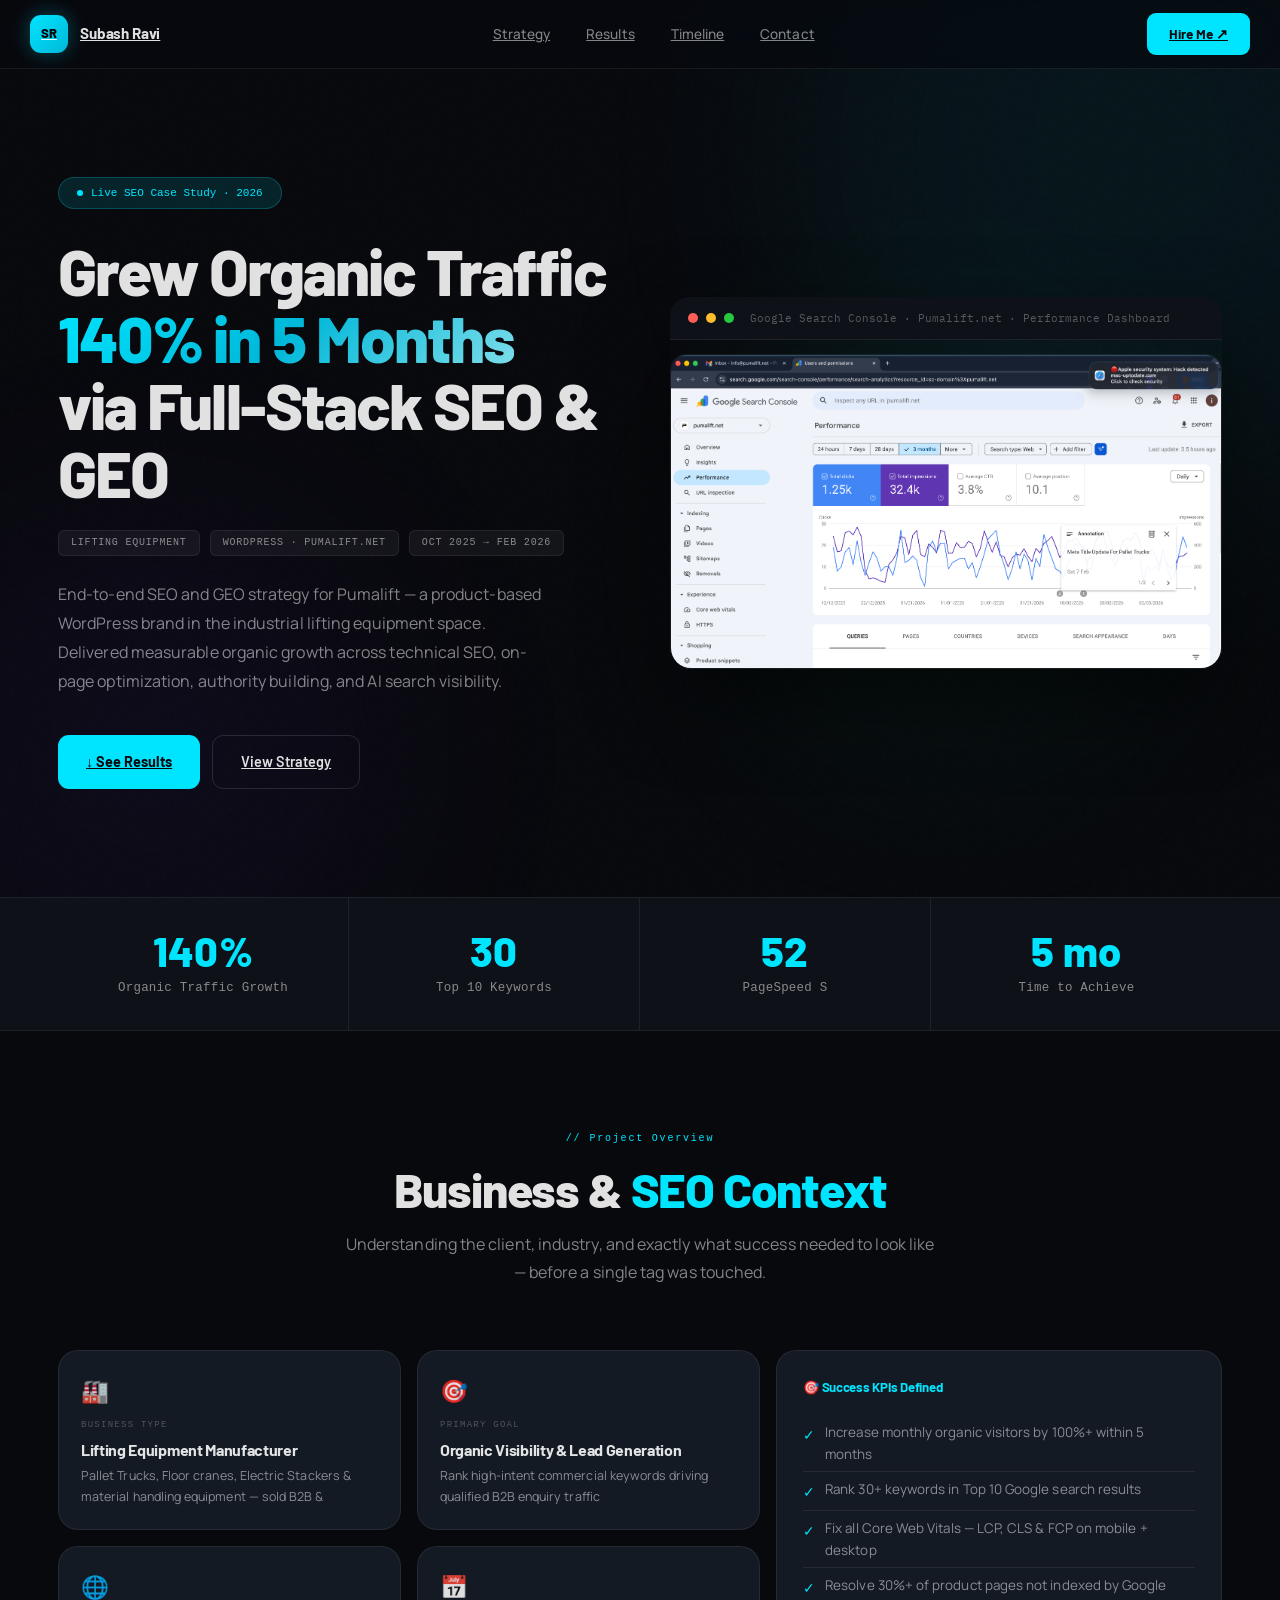
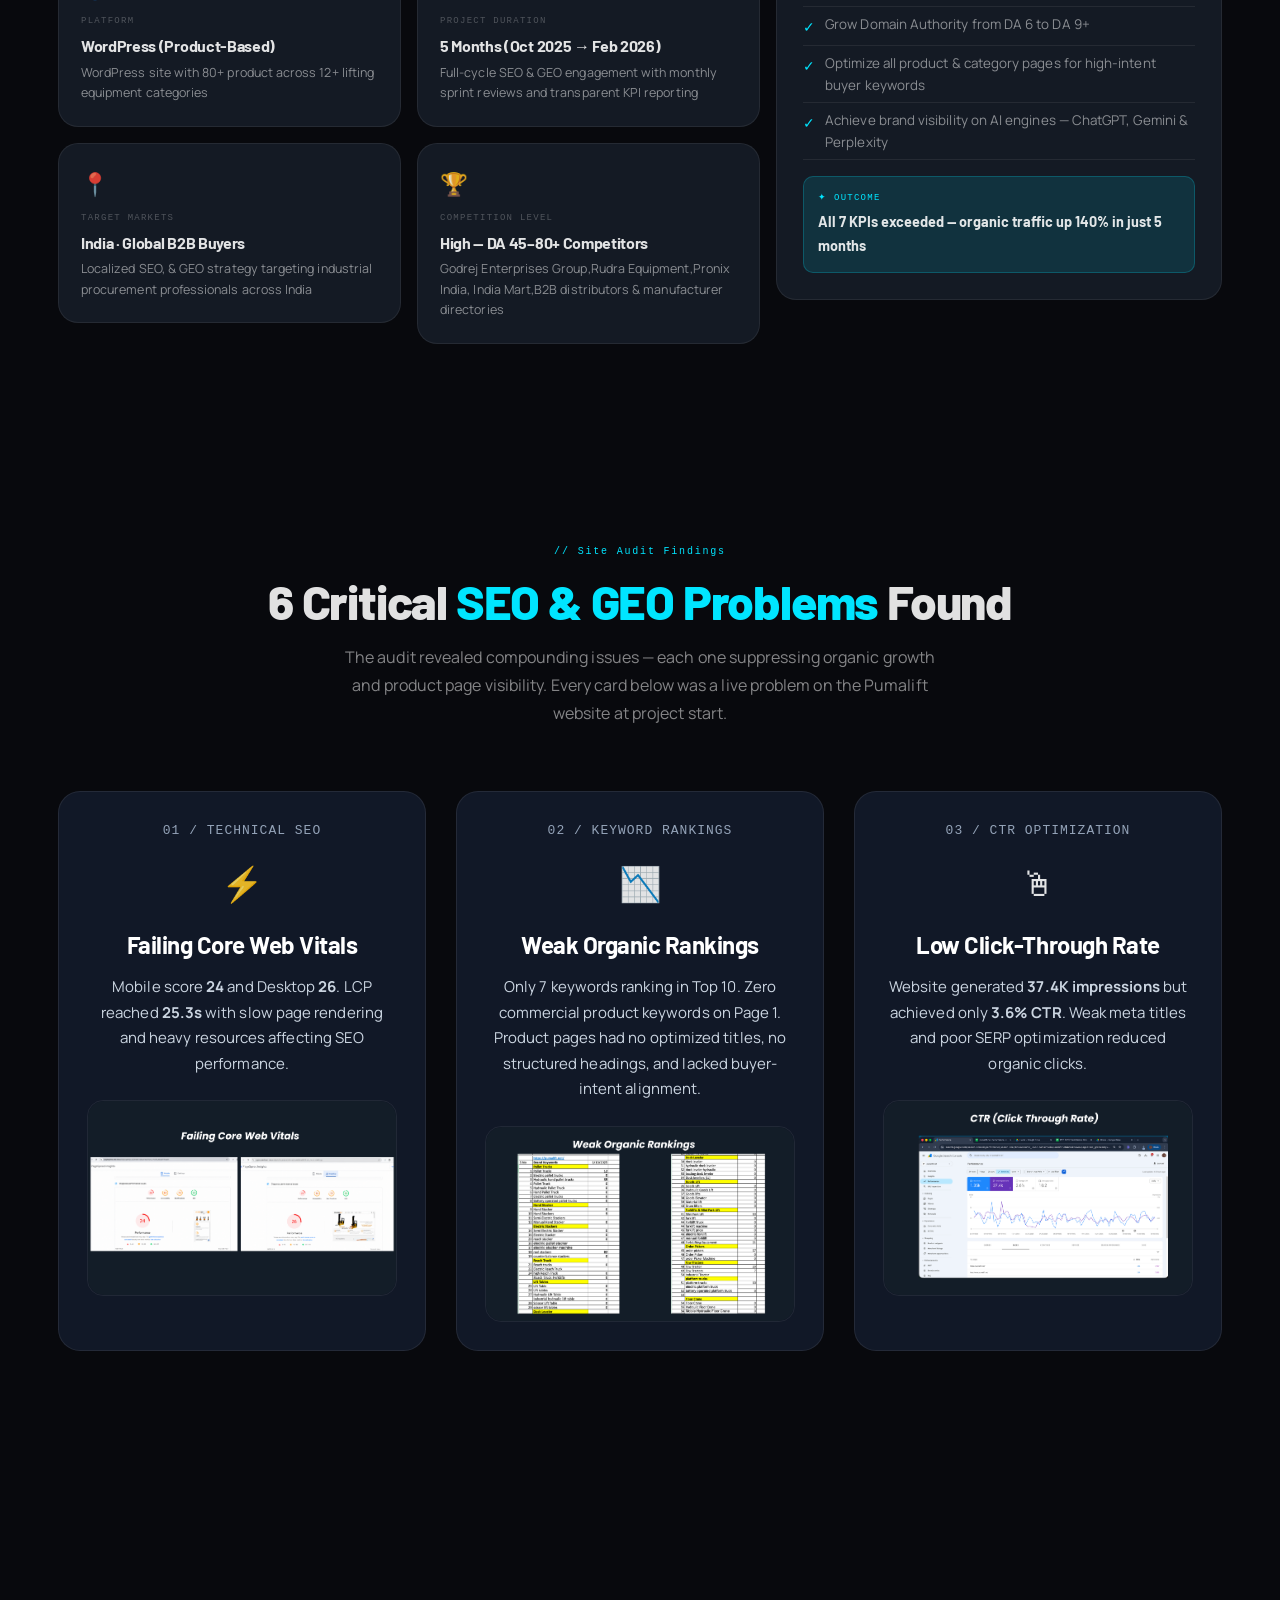
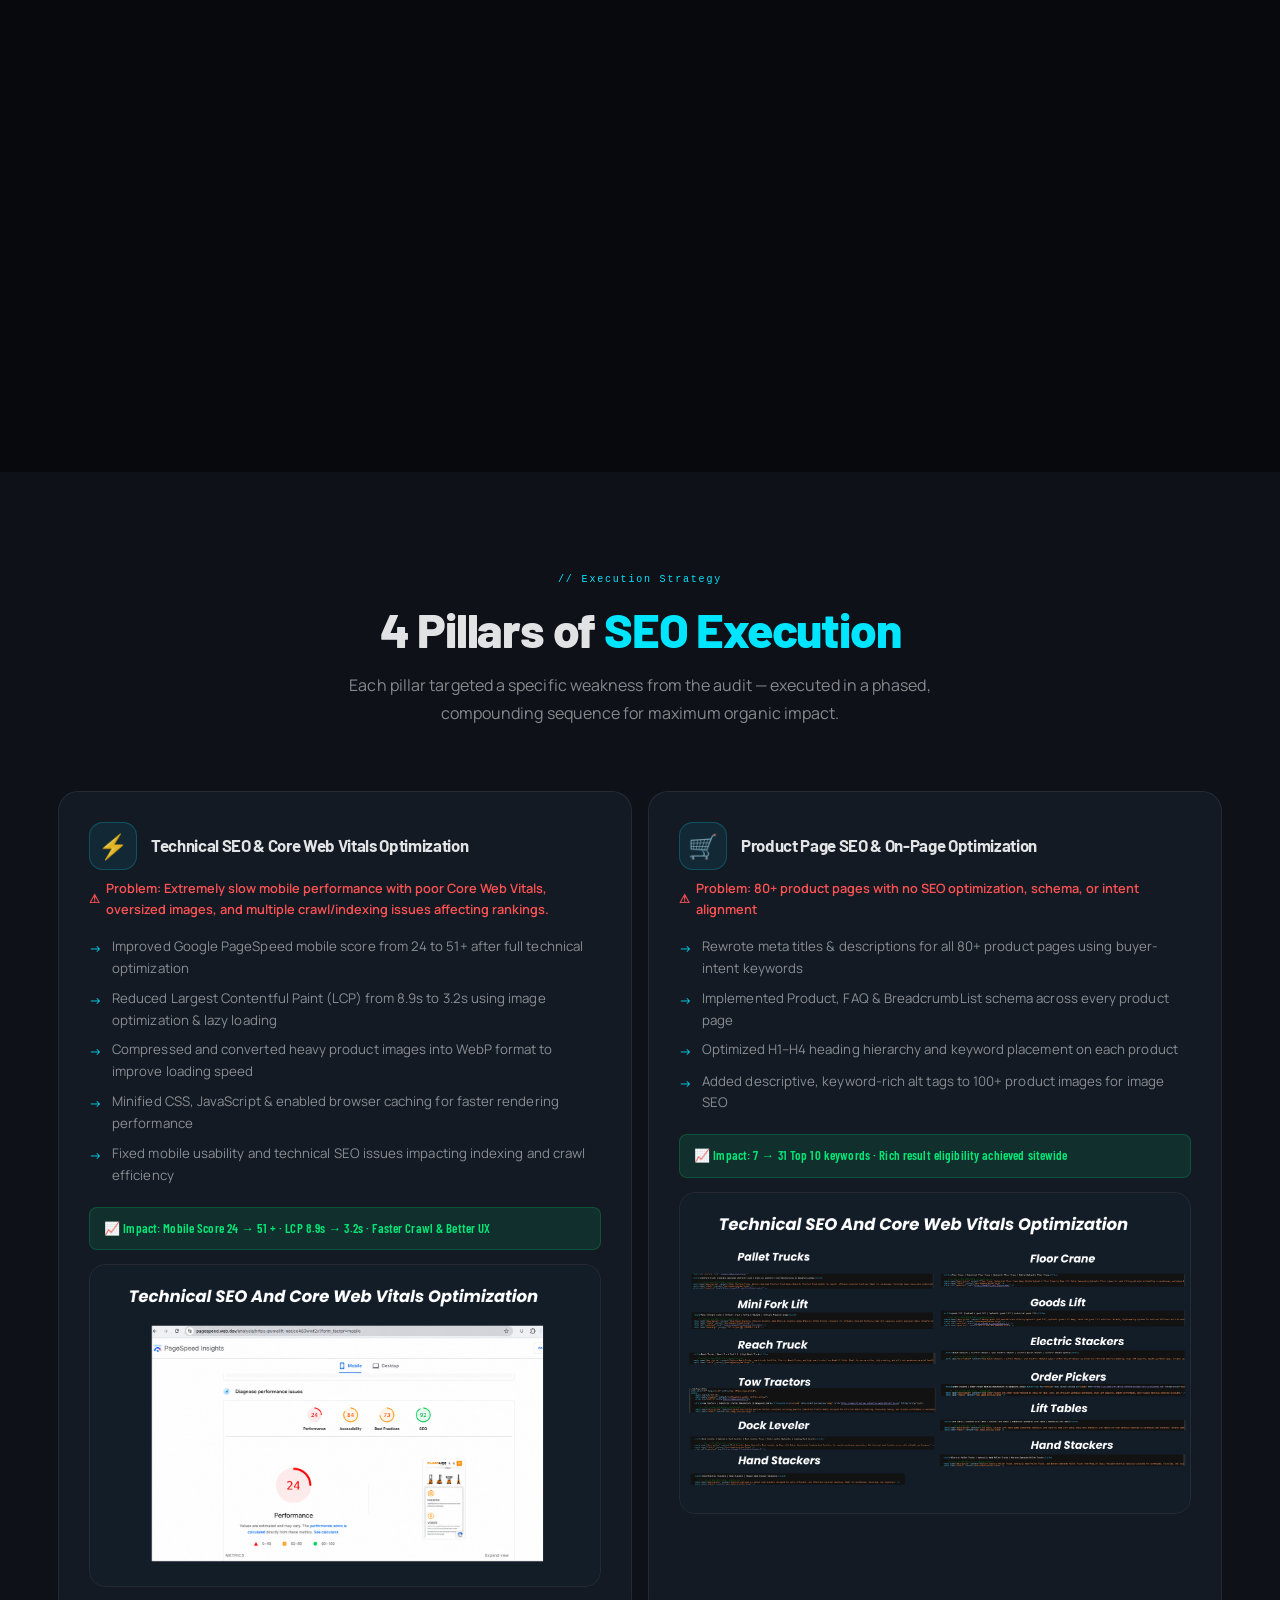
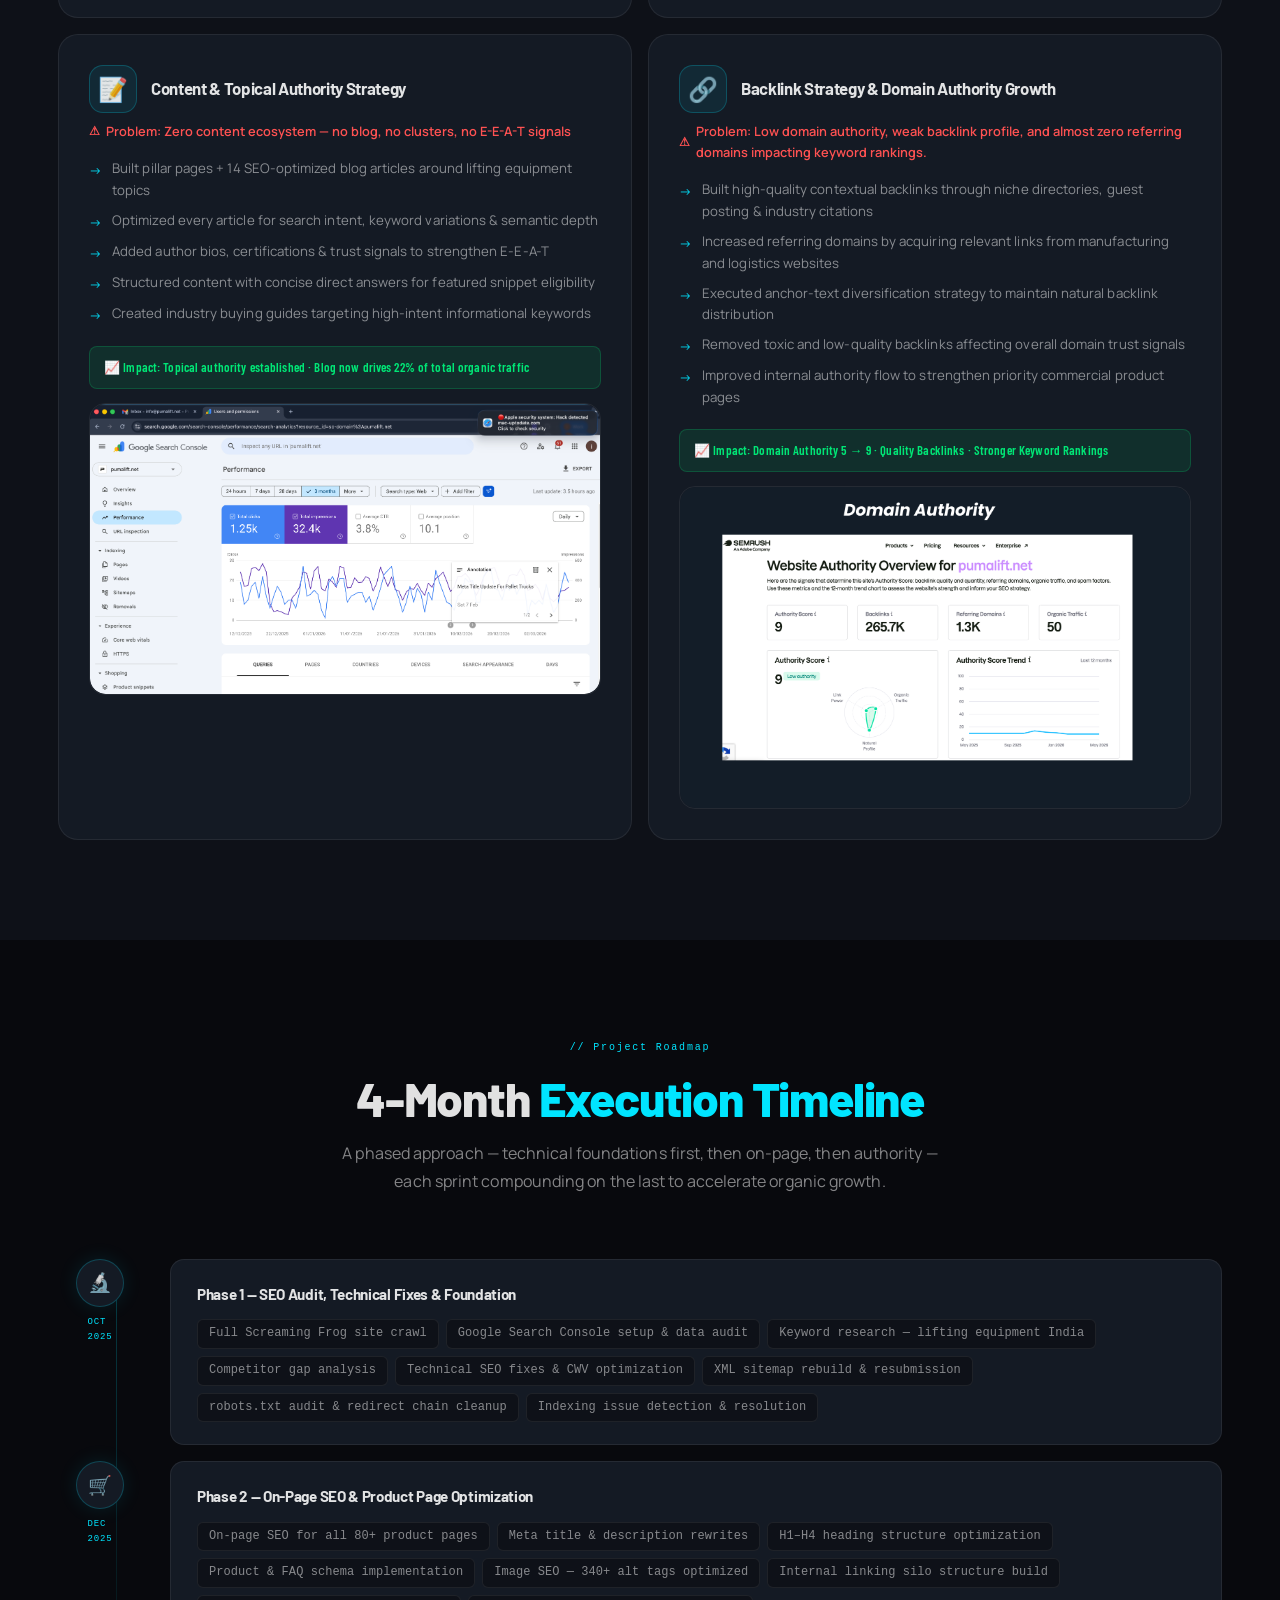
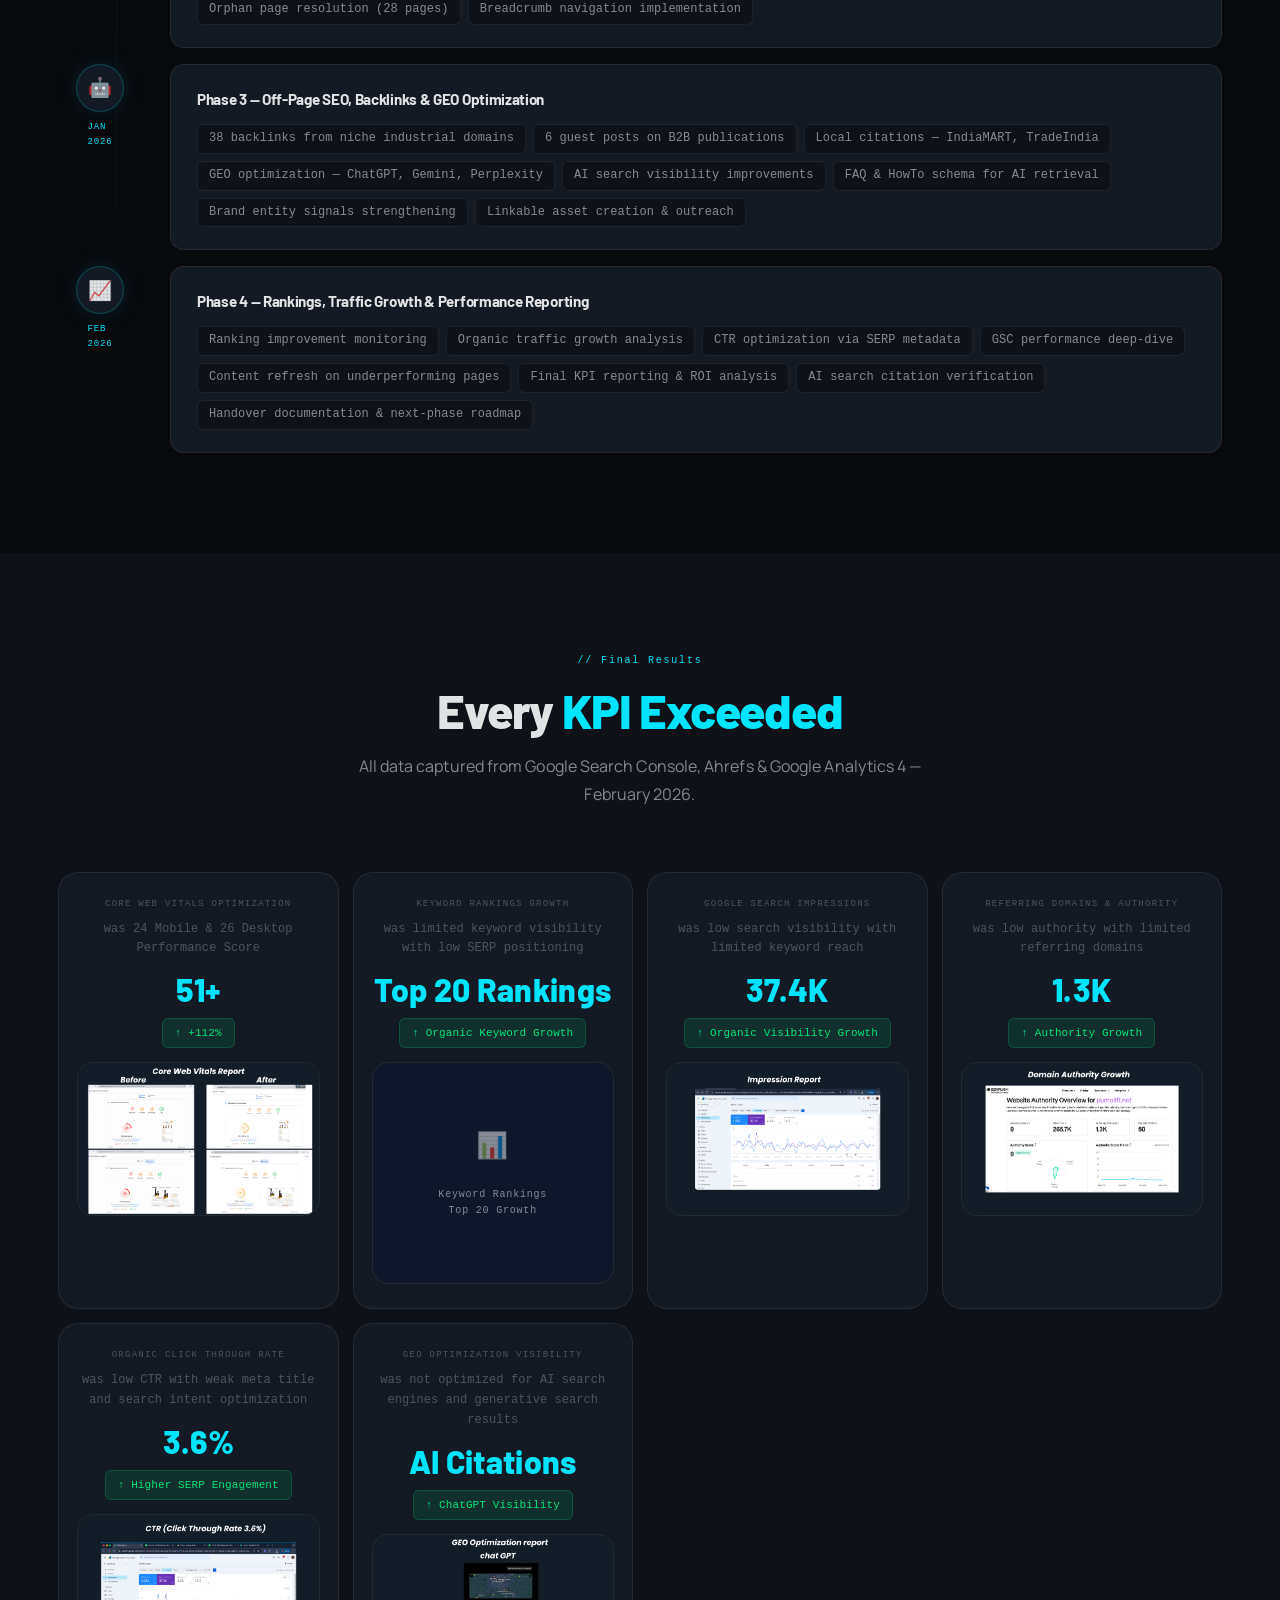
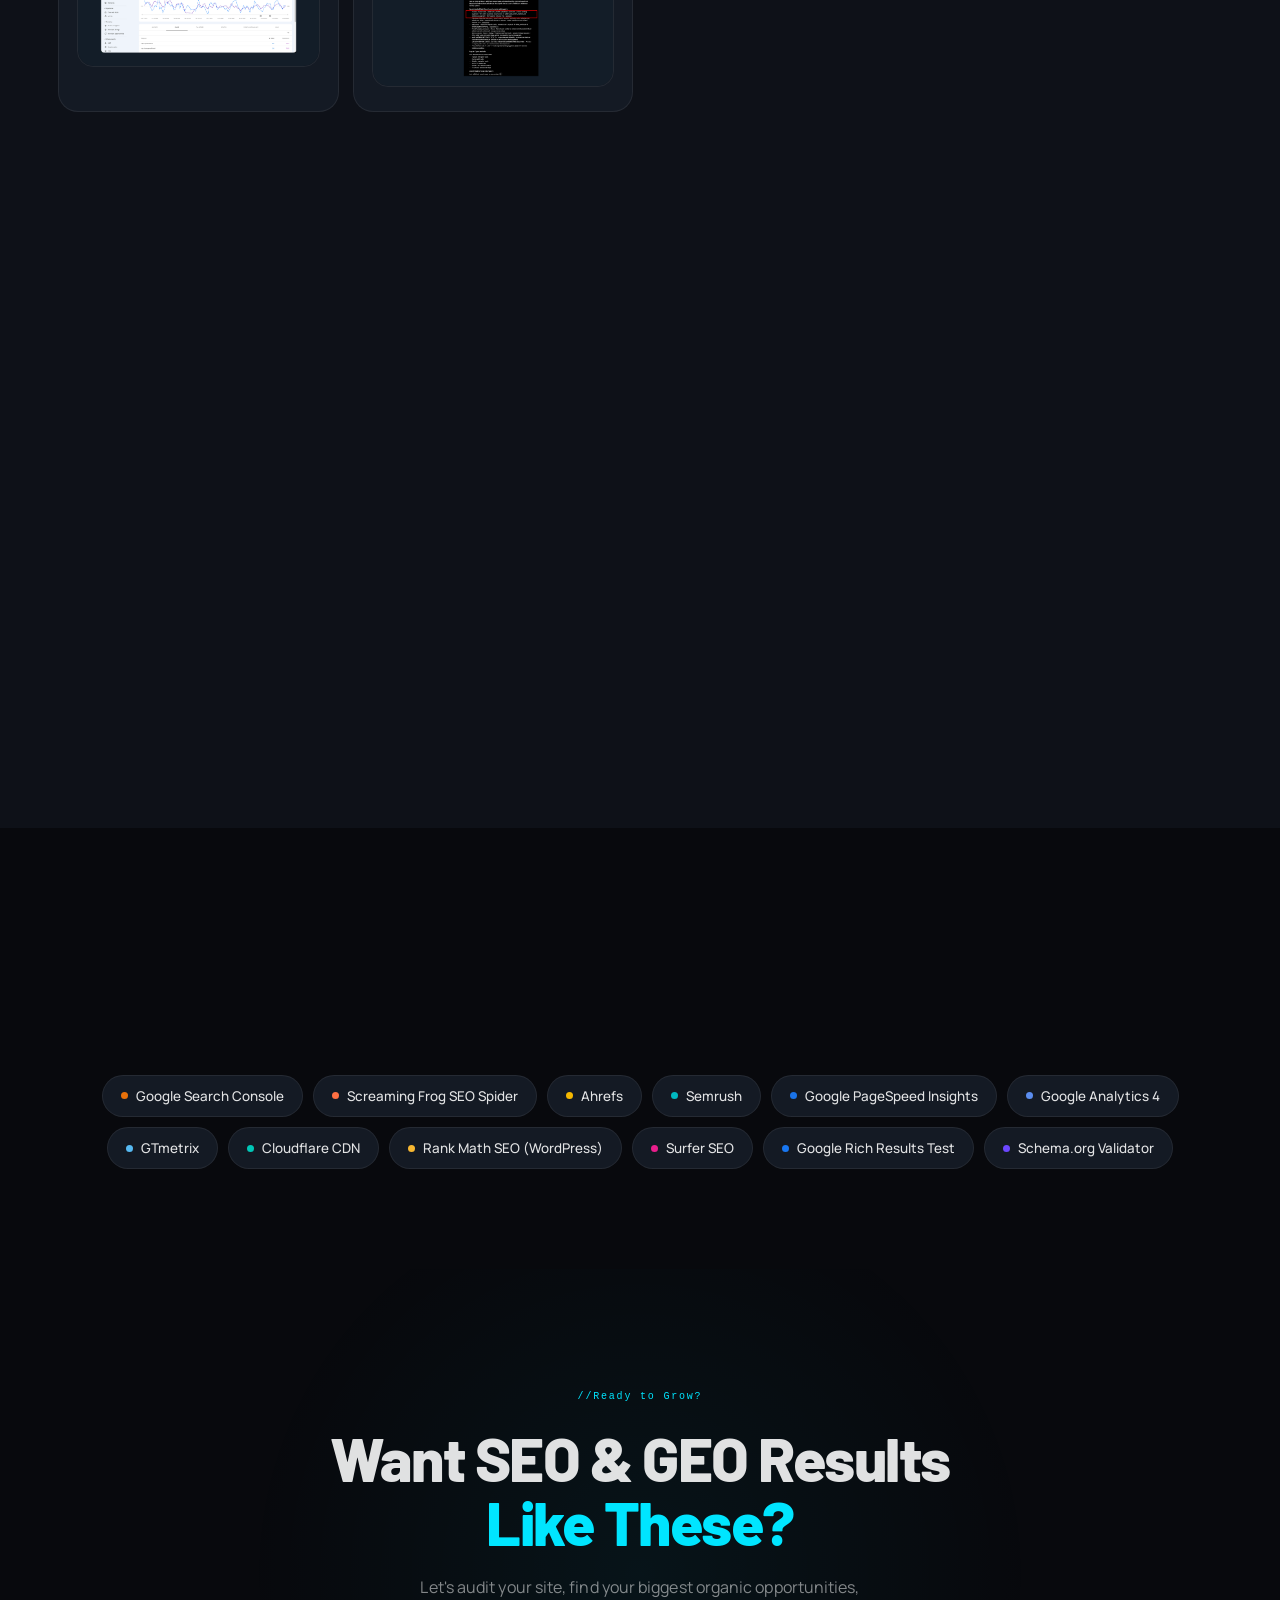
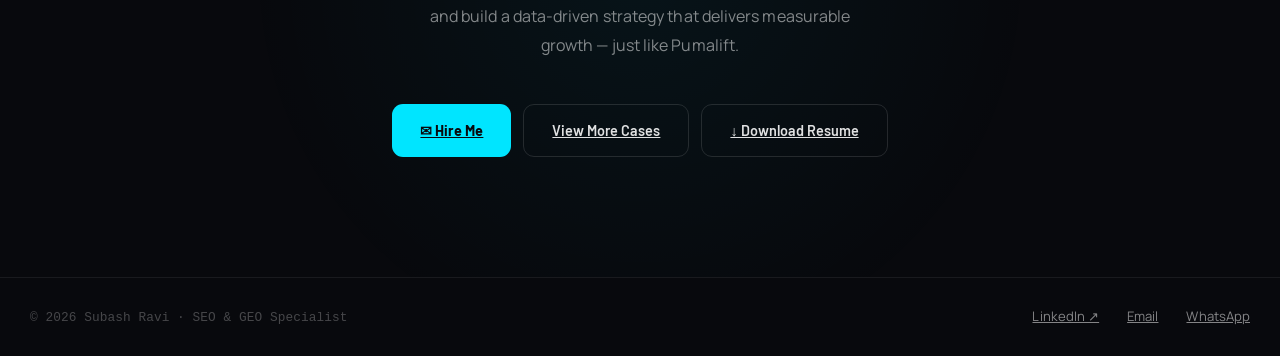
==== commit d66da605: "Update case-study-pumalift.html" ====
--- a/case-study-pumalift.html
+++ b/case-study-pumalift.html
@@ -1228,7 +1228,217 @@
 </div>
 </div>
 </section>
-
+<!-- RESULTS -->
+<section class="section alt" id="results">
+<div class="container">
+<div class="section-head fade-up" style="text-align:center;">
+<div class="section-label">Final Results</div>
+<h2 class="sec-title">Every <span class="cyan">KPI Exceeded</span></h2>
+<p class="sec-sub">All data captured from Google Search Console, Ahrefs &amp; Google Analytics 4 — February 2026.</p>
+</div>
+<div class="kpi-grid" id="kpiGrid">
+
+<div class="kpi-result-card fade-up" data-delay="1">
+
+<div class="kpi-mname">Core Web Vitals Optimization</div>
+
+<div class="kpi-was">
+was 24 Mobile &amp; 26 Desktop Performance Score
+</div>
+
+<div class="kpi-val">51+</div>
+
+<span class="kpi-badge up">↑ +112%</span>
+
+<div class="popup-img-wrap"
+data-caption="Core Web Vitals improvement — Mobile 24 → 51 · Desktop 26 → 50 · Faster loading & better UX">
+
+<img src="pu-final-Core-web.png"
+alt="Pumalift Core Web Vitals optimization comparison"
+onerror="this.parentNode.classList.add('broken')">
+
+<div class="img-placeholder" style="display:none">
+
+<div class="ph-icon">⚡</div>
+
+<div class="ph-text">
+Core Web Vitals<br>
+24 → 51 Score
+</div>
+
+</div>
+</div>
+
+</div>
+
+  <div class="kpi-result-card fade-up" data-delay="5">
+
+<div class="kpi-mname">Keyword Rankings Growth</div>
+
+<div class="kpi-was">
+was limited keyword visibility with low SERP positioning
+</div>
+
+<div class="kpi-val">Top 20 Rankings</div>
+
+<span class="kpi-badge up">↑ Organic Keyword Growth</span>
+
+<div class="popup-img-wrap"
+data-caption="Keyword ranking improvements across product and commercial intent keywords">
+
+<img src="pu-final-Keywor ranking.png"
+alt="Pumalift keyword rankings growth report"
+onerror="this.parentNode.classList.add('broken')">
+
+<div class="img-placeholder" style="display:none">
+
+<div class="ph-icon">📊</div>
+
+<div class="ph-text">
+Keyword Rankings<br>
+Top 20 Growth
+</div>
+
+</div>
+</div>
+
+</div>
+  
+<div class="kpi-result-card fade-up" data-delay="2">
+
+<div class="kpi-mname">Google Search Impressions</div>
+
+<div class="kpi-was">
+was low search visibility with limited keyword reach
+</div>
+
+<div class="kpi-val">37.4K</div>
+
+<span class="kpi-badge up">↑ Organic Visibility Growth</span>
+
+<div class="popup-img-wrap"
+data-caption="Google Search Console impression growth — increased visibility through SEO & GEO optimization">
+
+<img src="pu-imoression-growth.png"
+alt="Pumalift Google Search Console impression growth report"
+onerror="this.parentNode.classList.add('broken')">
+
+<div class="img-placeholder" style="display:none">
+
+<div class="ph-icon">📈</div>
+
+<div class="ph-text">
+Impression Growth<br>
+37.4K Impressions
+</div>
+
+</div>
+</div>
+
+</div>
+
+<div class="kpi-result-card fade-up" data-delay="3">
+
+<div class="kpi-mname">Referring Domains &amp; Authority</div>
+
+<div class="kpi-was">
+was low authority with limited referring domains
+</div>
+
+<div class="kpi-val">1.3K</div>
+
+<span class="kpi-badge up">↑ Authority Growth</span>
+
+<div class="popup-img-wrap"
+data-caption="Domain authority and referring domain growth through strategic backlink acquisition">
+
+<img src="final-pu-authority.png"
+alt="Pumalift domain authority and referring domains report"
+onerror="this.parentNode.classList.add('broken')">
+
+<div class="img-placeholder" style="display:none">
+
+<div class="ph-icon">🔗</div>
+
+<div class="ph-text">
+Authority Growth<br>
+1.3K Referring Domains
+</div>
+
+</div>
+</div>
+
+</div>
+
+
+<div class="kpi-result-card fade-up" data-delay="4">
+
+<div class="kpi-mname">Organic Click Through Rate</div>
+
+<div class="kpi-was">
+was low CTR with weak meta title and search intent optimization
+</div>
+
+<div class="kpi-val">3.6%</div>
+
+<span class="kpi-badge up">↑ Higher SERP Engagement</span>
+
+<div class="popup-img-wrap"
+data-caption="CTR improvement through optimized meta titles, descriptions, and search intent targeting">
+
+<img src="pu-final-ctr.png"
+alt="Pumalift organic CTR growth report from Google Search Console"
+onerror="this.parentNode.classList.add('broken')">
+
+<div class="img-placeholder" style="display:none">
+
+<div class="ph-icon">🖱️</div>
+
+<div class="ph-text">
+CTR Growth<br>
+3.6% Organic CTR
+</div>
+
+</div>
+</div>
+
+</div>
+
+<div class="kpi-result-card fade-up" data-delay="6">
+
+<div class="kpi-mname">GEO Optimization Visibility</div>
+
+<div class="kpi-was">
+was not optimized for AI search engines and generative search results
+</div>
+
+<div class="kpi-val">AI Citations</div>
+
+<span class="kpi-badge up">↑ ChatGPT Visibility</span>
+
+<div class="popup-img-wrap"
+data-caption="GEO optimization results — improved visibility in ChatGPT and AI-powered search responses">
+
+<img src="final-pu-geo-optimization-.png"
+alt="Pumalift GEO optimization visibility in ChatGPT"
+onerror="this.parentNode.classList.add('broken')">
+
+<div class="img-placeholder" style="display:none">
+
+<div class="ph-icon">🤖</div>
+
+<div class="ph-text">
+GEO Optimization<br>
+AI Search Visibility
+</div>
+
+</div>
+</div>
+
+</div>
+
+</div>
+  
 <div style="margin-top:48px" class="fade-up">
 <div style="margin-bottom:16px">
 <span style="font-family:var(--font-head);font-size:1rem;font-weight:700">
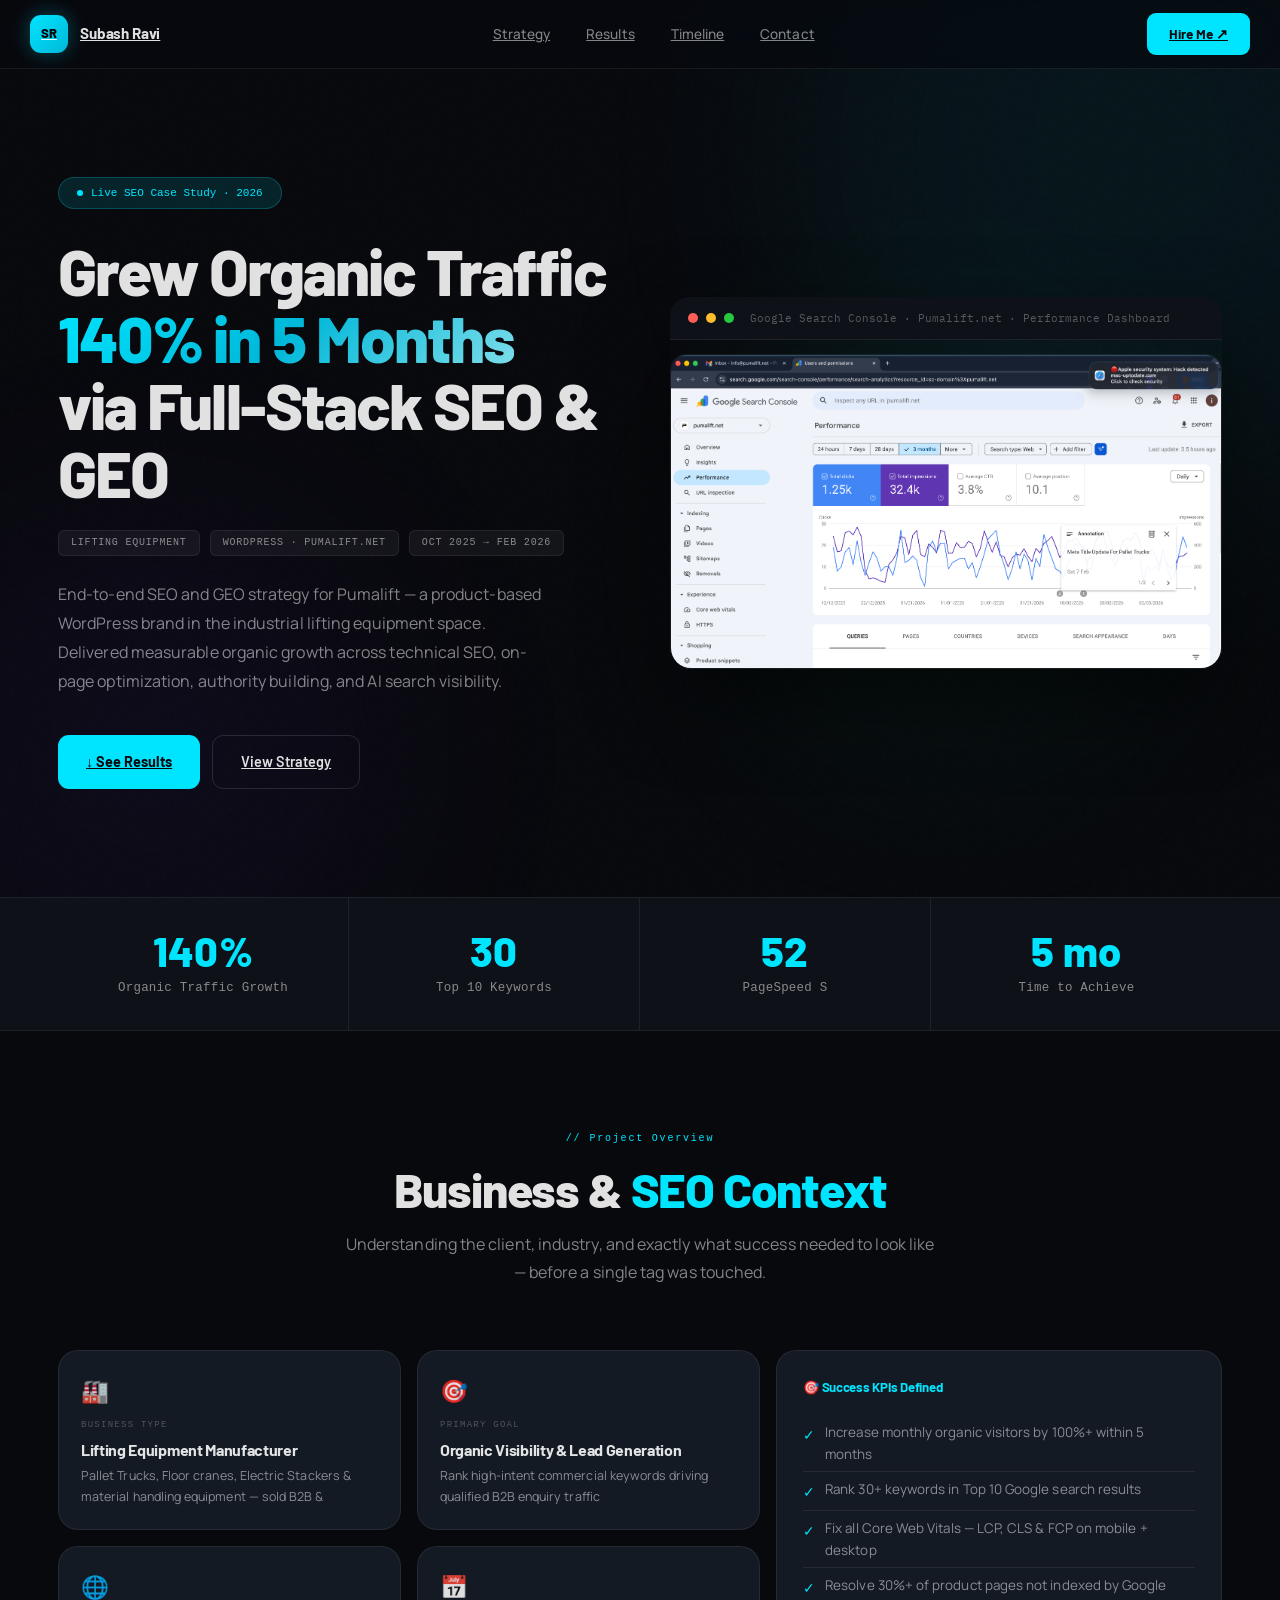
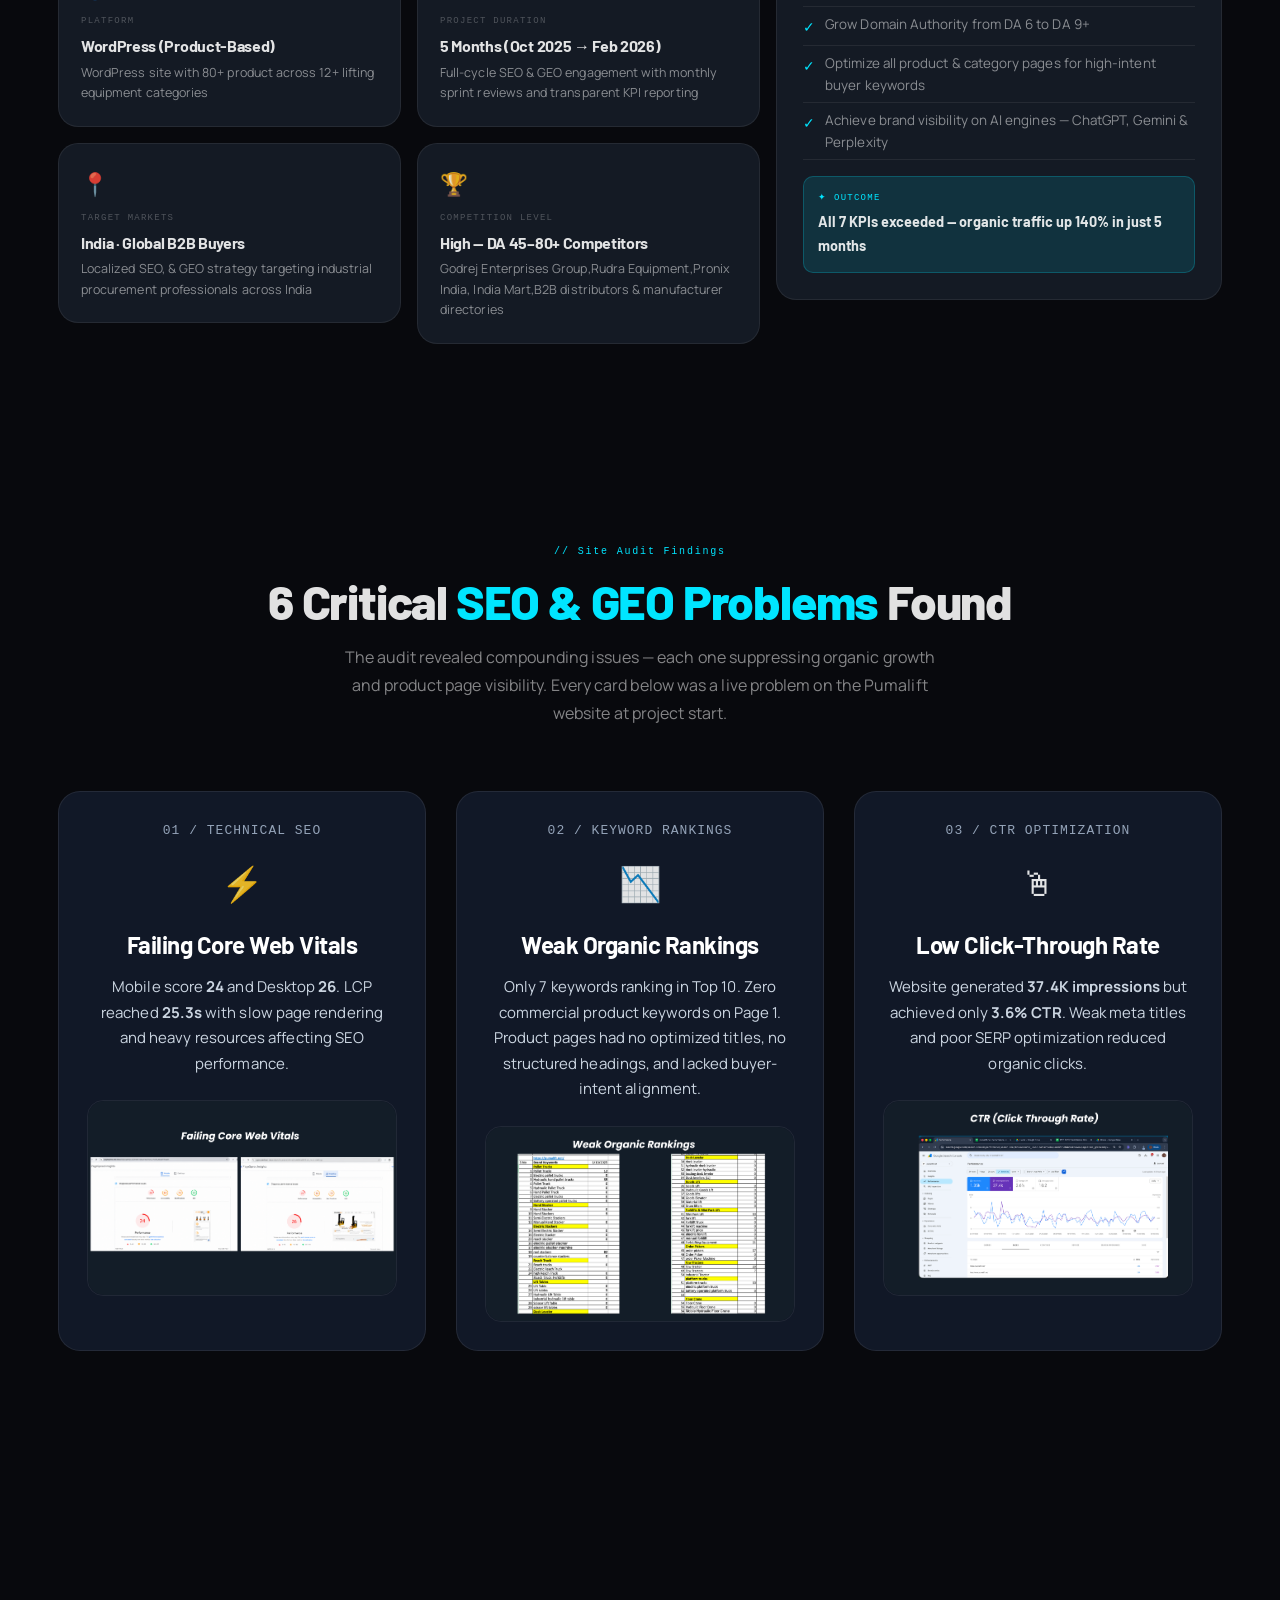
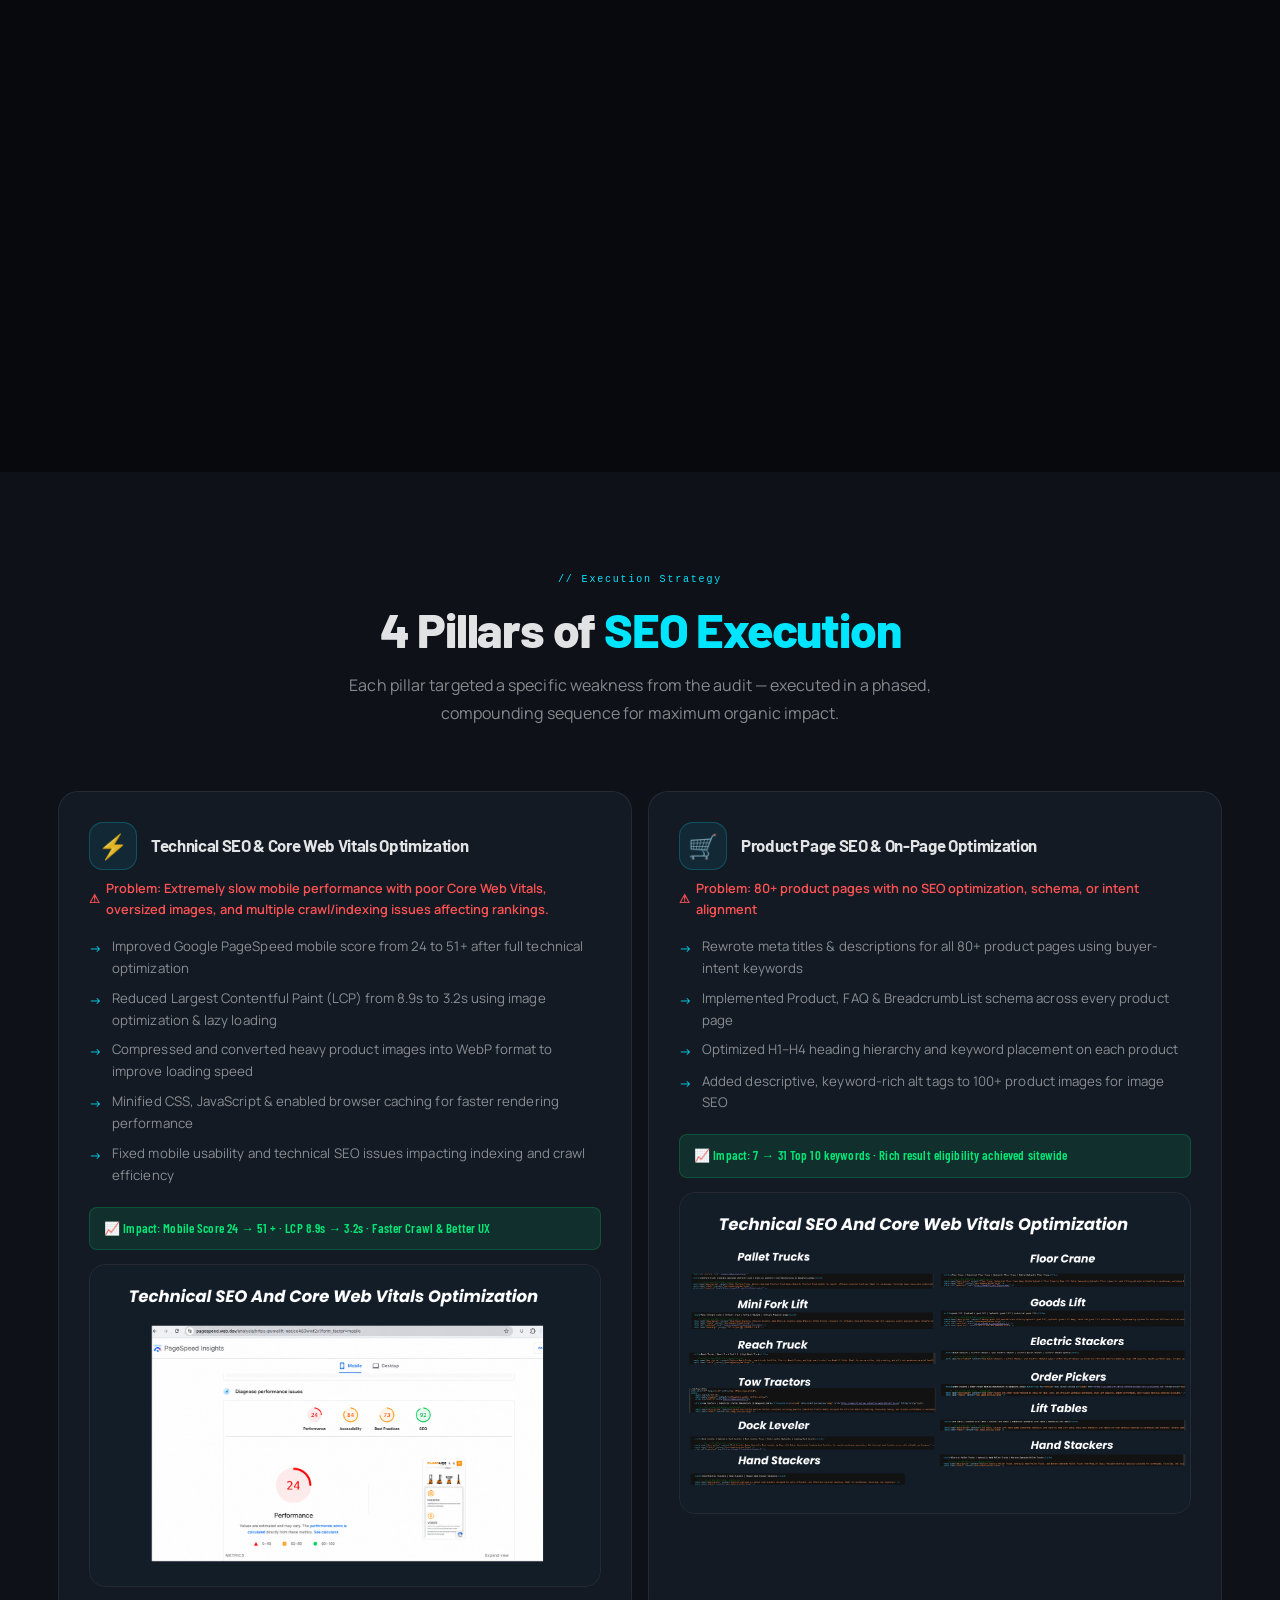
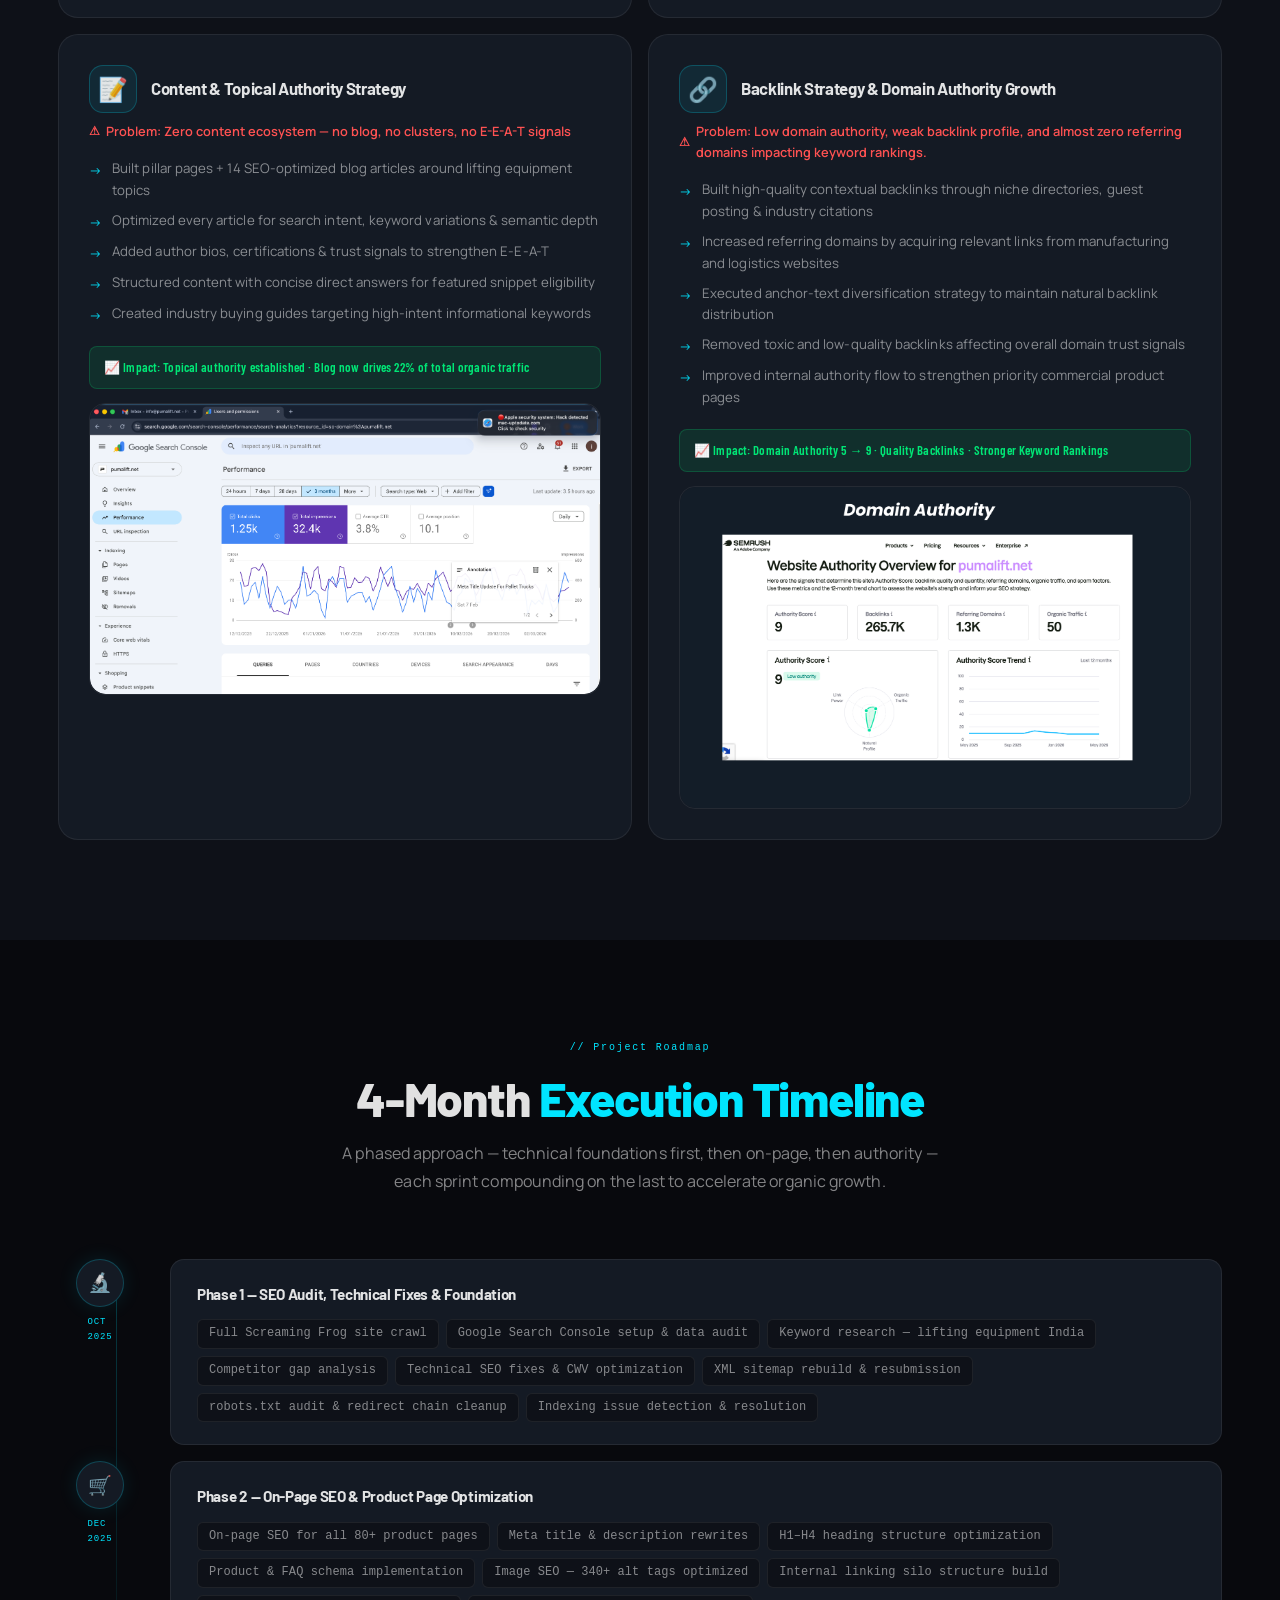
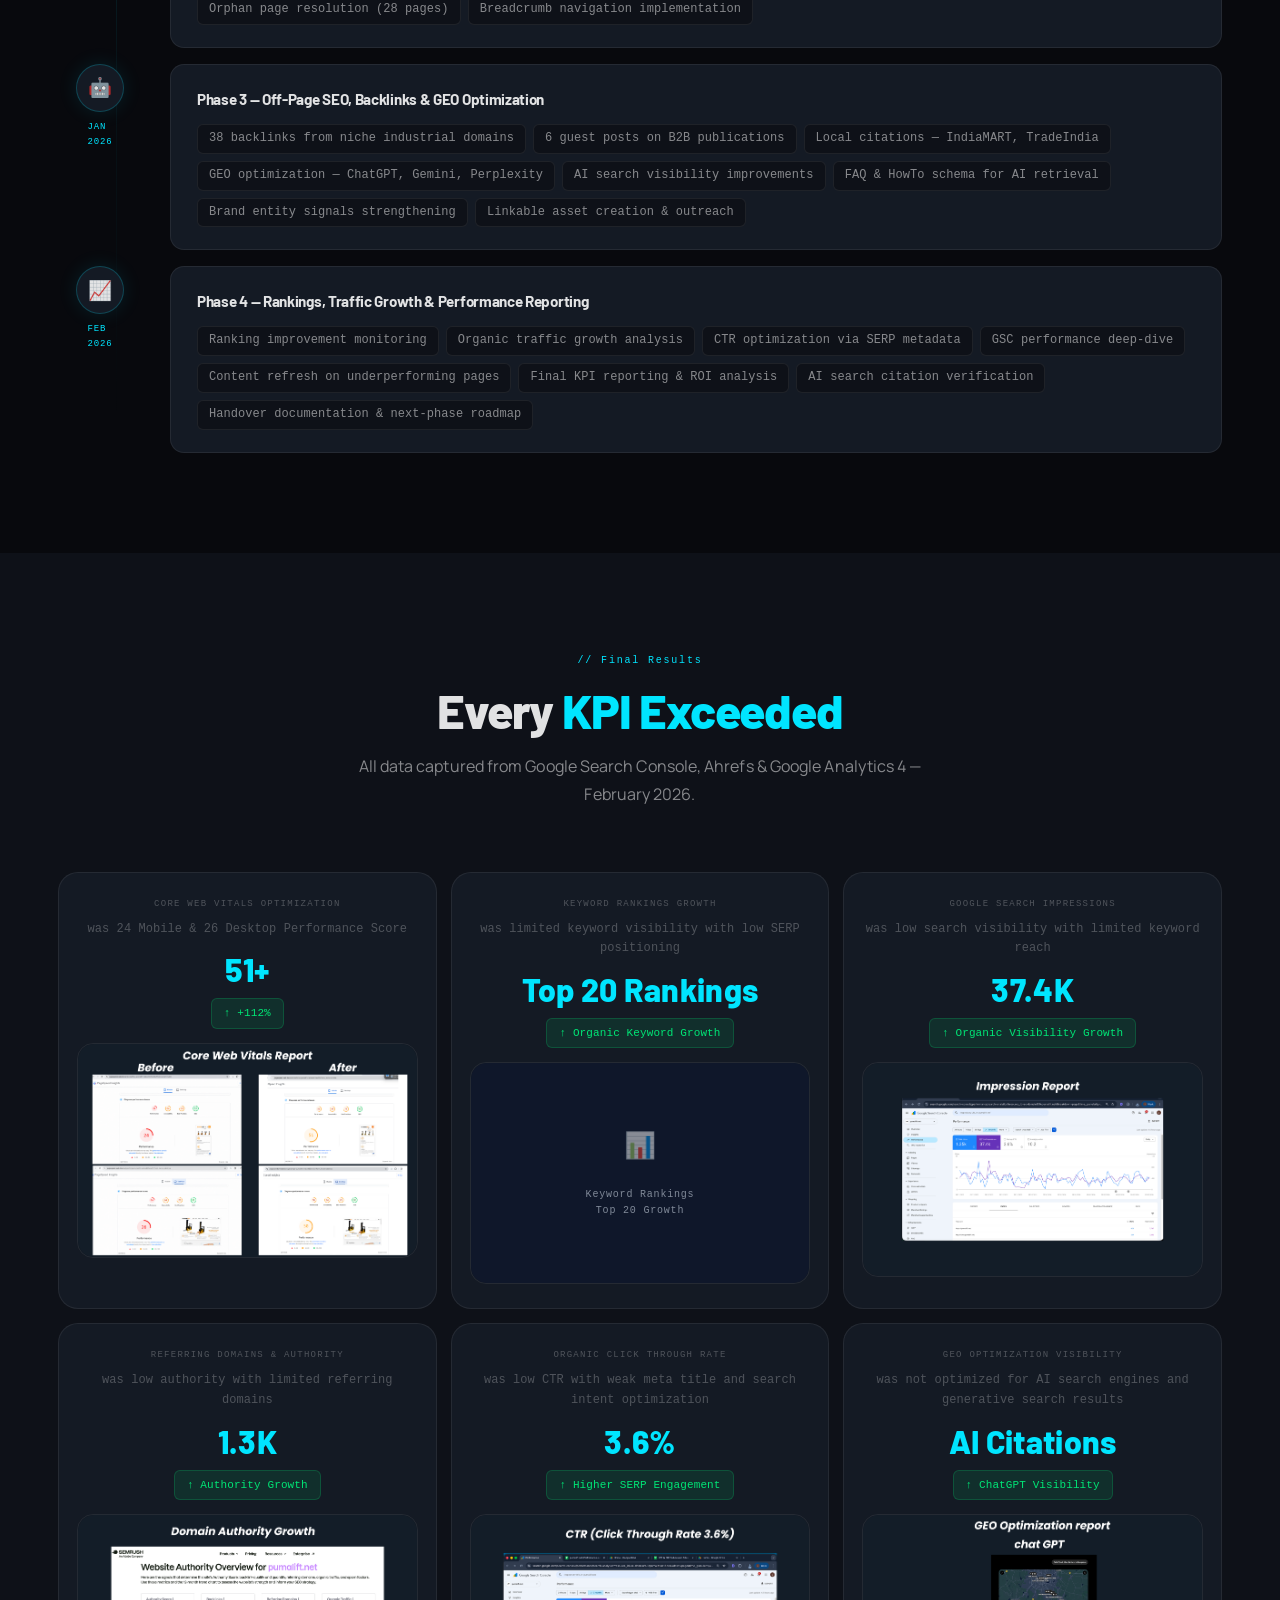
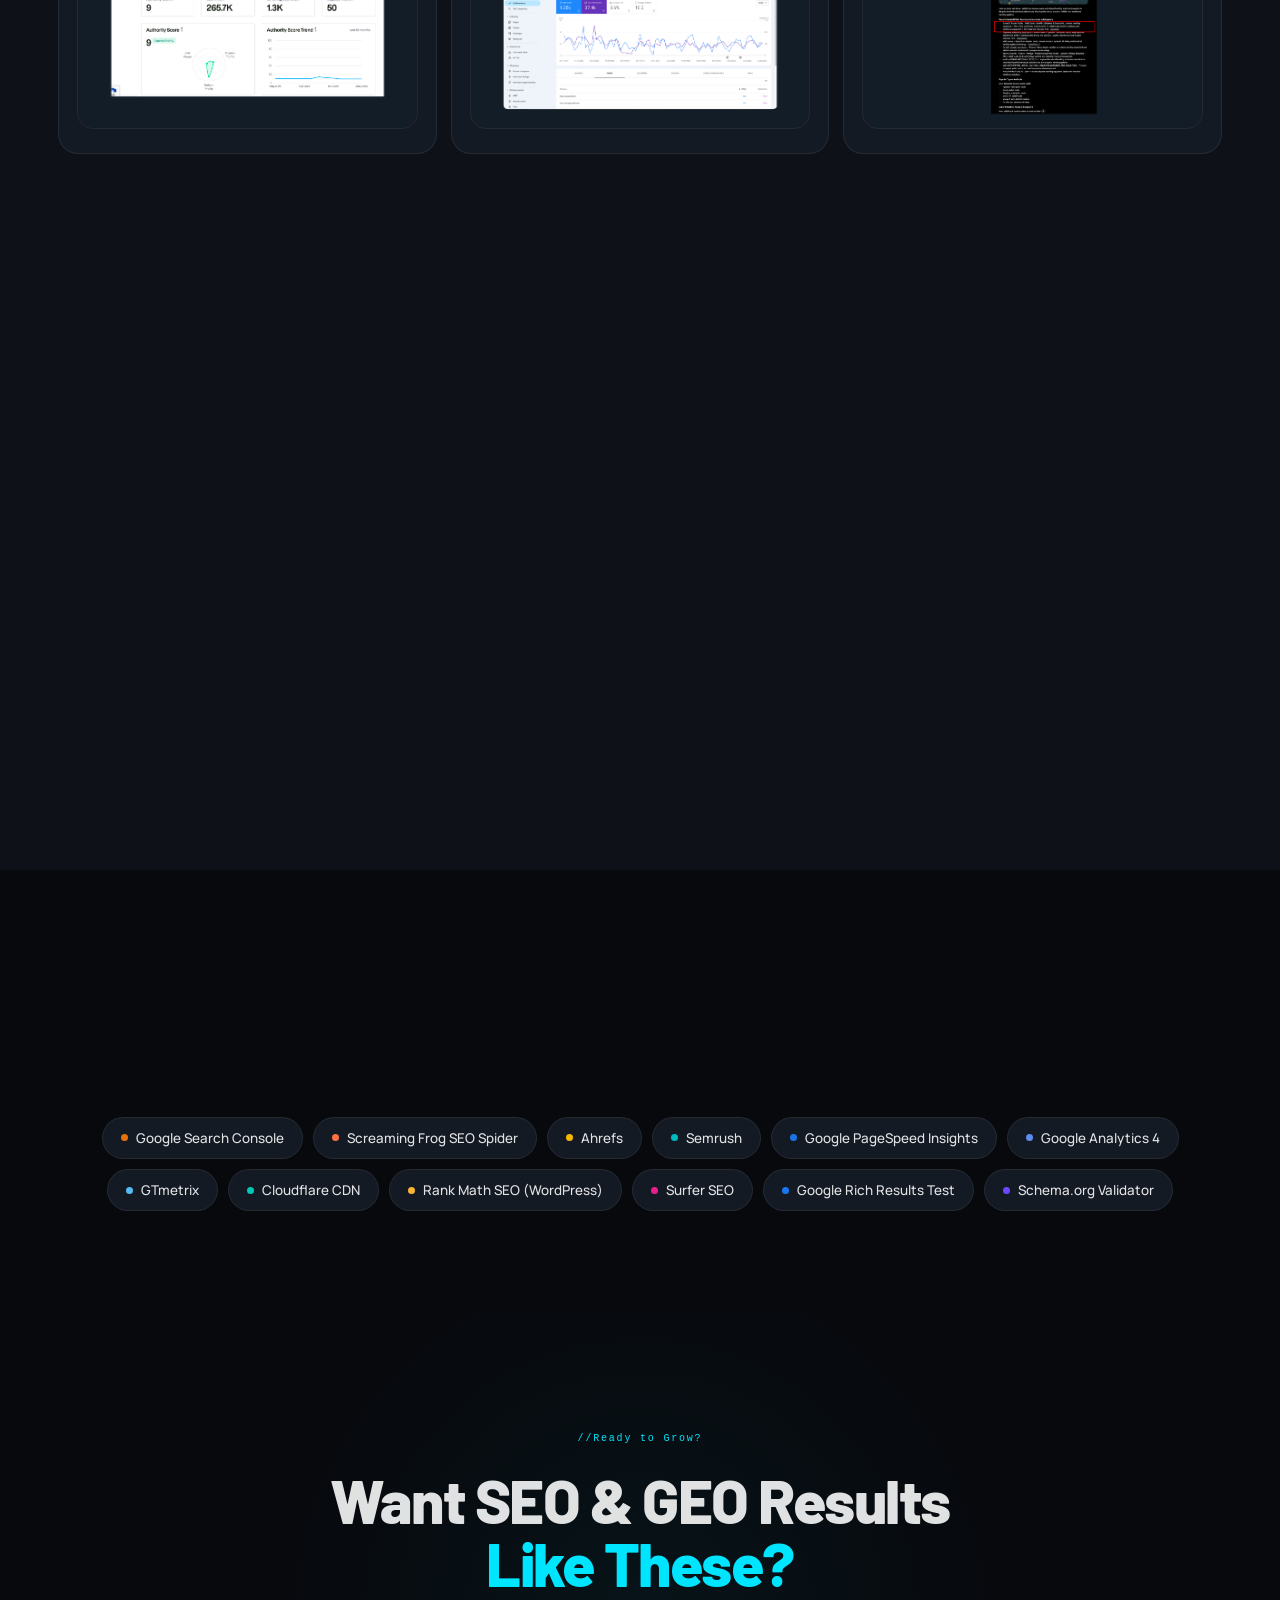
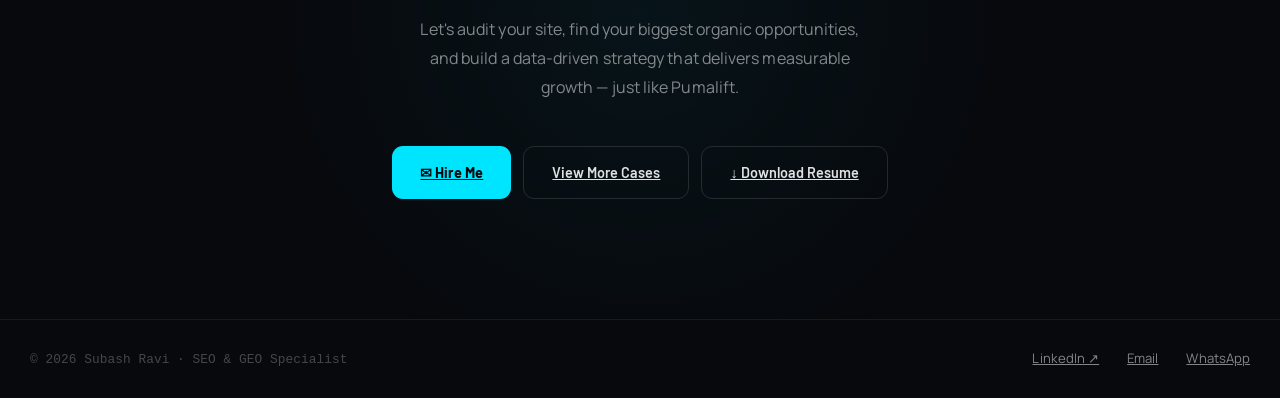
==== commit 53b7bb2e: "Update case-study-pumalift.html" ====
--- a/case-study-pumalift.html
+++ b/case-study-pumalift.html
@@ -185,7 +185,6 @@
 
 /* ============================================================
   UNIVERSAL POPUP IMAGE WRAPPER
-  Works for: .popup-img-wrap (used everywhere in this file)
   ============================================================ */
 .popup-img-wrap {
 margin-top: 14px;
@@ -273,8 +272,8 @@
 .arrow-cyan{color:var(--cyan);flex-shrink:0;font-size:0.8rem;margin-top:2px}
 .impact-bar{background:var(--green-dim);border:1px solid rgba(0,230,118,0.2);border-radius:8px;padding:10px 14px;font-size:0.8rem;color:var(--green);font-weight:600;display:flex;align-items:center;gap:6px}
 
-/* KPI CARDS */
-.kpi-grid{display:grid;grid-template-columns:repeat(4,1fr);gap:14px}
+/* KPI CARDS — CHANGED: 3 columns instead of 4 */
+.kpi-grid{display:grid;grid-template-columns:repeat(3,1fr);gap:14px}
 .kpi-result-card{background:var(--card);border:1px solid var(--border);border-radius:var(--r2);padding:24px 18px;text-align:center;transition:all 0.35s var(--ease-spring);position:relative;overflow:hidden}
 .kpi-result-card::before{content:'';position:absolute;inset:0;background:radial-gradient(circle at 50% 100%,rgba(0,229,255,0.08),transparent 60%);opacity:0;transition:opacity 0.3s}
 .kpi-result-card:hover{border-color:var(--cyan-border);transform:translateY(-6px) scale(1.01);box-shadow:0 24px 60px rgba(0,229,255,0.1)}
@@ -497,7 +496,7 @@
 .kpi-box{grid-column:span 2}
 .challenges-grid{grid-template-columns:1fr 1fr}
 .audit-grid{grid-template-columns:repeat(2,1fr)}
-.kpi-grid{grid-template-columns:repeat(2,1fr)}
+/* kpi-grid stays 3 cols at 1100px — still fits fine */
 .stats-inner{grid-template-columns:repeat(2,1fr)}
 .stat-block:nth-child(2){border-right:none}
 .stat-block:nth-child(3){border-top:1px solid var(--border)}
@@ -506,6 +505,8 @@
 .hero{grid-template-columns:1fr;min-height:auto;gap:48px;padding:60px 24px}
 .hero-visual{max-width:580px;margin:0 auto}
 .strategy-grid{grid-template-columns:1fr}
+/* kpi-grid drops to 2 cols at 900px */
+.kpi-grid{grid-template-columns:repeat(2,1fr)}
 }
 @media(max-width:700px){
 .nav-links{display:none;flex-direction:column;position:fixed;top:68px;left:0;right:0;bottom:0;background:var(--bg);padding:32px 24px;gap:28px;z-index:89;border-top:1px solid var(--border)}
@@ -514,7 +515,7 @@
 .nav-hamburger{display:flex}
 .challenges-grid{grid-template-columns:1fr}
 .audit-grid{grid-template-columns:1fr 1fr}
-.kpi-grid{grid-template-columns:1fr 1fr}
+.kpi-grid{grid-template-columns:repeat(2,1fr)}
 .context-grid{grid-template-columns:1fr}
 .kpi-box{grid-column:auto}
 .hero-badge-float{display:none}
@@ -1056,7 +1057,6 @@
 </div>
 
 <!-- Pillar 4 -->
-<!-- Pillar 4 -->
 <div class="strat-card fade-up" data-delay="2">
 
 <div class="strat-head">
@@ -1228,6 +1228,7 @@
 </div>
 </div>
 </section>
+
 <!-- RESULTS -->
 <section class="section alt" id="results">
 <div class="container">
@@ -1239,288 +1240,110 @@
 <div class="kpi-grid" id="kpiGrid">
 
 <div class="kpi-result-card fade-up" data-delay="1">
-
 <div class="kpi-mname">Core Web Vitals Optimization</div>
-
-<div class="kpi-was">
-was 24 Mobile &amp; 26 Desktop Performance Score
-</div>
-
+<div class="kpi-was">was 24 Mobile &amp; 26 Desktop Performance Score</div>
 <div class="kpi-val">51+</div>
-
 <span class="kpi-badge up">↑ +112%</span>
-
-<div class="popup-img-wrap"
-data-caption="Core Web Vitals improvement — Mobile 24 → 51 · Desktop 26 → 50 · Faster loading & better UX">
-
-<img src="pu-final-Core-web.png"
-alt="Pumalift Core Web Vitals optimization comparison"
-onerror="this.parentNode.classList.add('broken')">
-
+<div class="popup-img-wrap" data-caption="Core Web Vitals improvement — Mobile 24 → 51 · Desktop 26 → 50 · Faster loading & better UX">
+<img src="pu-final-Core-web.png" alt="Pumalift Core Web Vitals optimization comparison" onerror="this.parentNode.classList.add('broken')">
 <div class="img-placeholder" style="display:none">
-
 <div class="ph-icon">⚡</div>
-
-<div class="ph-text">
-Core Web Vitals<br>
-24 → 51 Score
-</div>
-
-</div>
-</div>
-
-</div>
-
-  <div class="kpi-result-card fade-up" data-delay="5">
-
+<div class="ph-text">Core Web Vitals<br>24 → 51 Score</div>
+</div>
+</div>
+</div>
+
+<div class="kpi-result-card fade-up" data-delay="5">
 <div class="kpi-mname">Keyword Rankings Growth</div>
-
-<div class="kpi-was">
-was limited keyword visibility with low SERP positioning
-</div>
-
+<div class="kpi-was">was limited keyword visibility with low SERP positioning</div>
 <div class="kpi-val">Top 20 Rankings</div>
-
 <span class="kpi-badge up">↑ Organic Keyword Growth</span>
-
-<div class="popup-img-wrap"
-data-caption="Keyword ranking improvements across product and commercial intent keywords">
-
-<img src="pu-final-Keywor ranking.png"
-alt="Pumalift keyword rankings growth report"
-onerror="this.parentNode.classList.add('broken')">
-
+<div class="popup-img-wrap" data-caption="Keyword ranking improvements across product and commercial intent keywords">
+<img src="pu-final-Keywor ranking.png" alt="Pumalift keyword rankings growth report" onerror="this.parentNode.classList.add('broken')">
 <div class="img-placeholder" style="display:none">
-
 <div class="ph-icon">📊</div>
-
-<div class="ph-text">
-Keyword Rankings<br>
-Top 20 Growth
-</div>
-
-</div>
-</div>
-
-</div>
-  
+<div class="ph-text">Keyword Rankings<br>Top 20 Growth</div>
+</div>
+</div>
+</div>
+
 <div class="kpi-result-card fade-up" data-delay="2">
-
 <div class="kpi-mname">Google Search Impressions</div>
-
-<div class="kpi-was">
-was low search visibility with limited keyword reach
-</div>
-
+<div class="kpi-was">was low search visibility with limited keyword reach</div>
 <div class="kpi-val">37.4K</div>
-
 <span class="kpi-badge up">↑ Organic Visibility Growth</span>
-
-<div class="popup-img-wrap"
-data-caption="Google Search Console impression growth — increased visibility through SEO & GEO optimization">
-
-<img src="pu-imoression-growth.png"
-alt="Pumalift Google Search Console impression growth report"
-onerror="this.parentNode.classList.add('broken')">
-
+<div class="popup-img-wrap" data-caption="Google Search Console impression growth — increased visibility through SEO & GEO optimization">
+<img src="pu-imoression-growth.png" alt="Pumalift Google Search Console impression growth report" onerror="this.parentNode.classList.add('broken')">
 <div class="img-placeholder" style="display:none">
-
 <div class="ph-icon">📈</div>
-
-<div class="ph-text">
-Impression Growth<br>
-37.4K Impressions
-</div>
-
-</div>
-</div>
-
+<div class="ph-text">Impression Growth<br>37.4K Impressions</div>
+</div>
+</div>
 </div>
 
 <div class="kpi-result-card fade-up" data-delay="3">
-
 <div class="kpi-mname">Referring Domains &amp; Authority</div>
-
-<div class="kpi-was">
-was low authority with limited referring domains
-</div>
-
+<div class="kpi-was">was low authority with limited referring domains</div>
 <div class="kpi-val">1.3K</div>
-
 <span class="kpi-badge up">↑ Authority Growth</span>
-
-<div class="popup-img-wrap"
-data-caption="Domain authority and referring domain growth through strategic backlink acquisition">
-
-<img src="final-pu-authority.png"
-alt="Pumalift domain authority and referring domains report"
-onerror="this.parentNode.classList.add('broken')">
-
+<div class="popup-img-wrap" data-caption="Domain authority and referring domain growth through strategic backlink acquisition">
+<img src="final-pu-authority.png" alt="Pumalift domain authority and referring domains report" onerror="this.parentNode.classList.add('broken')">
 <div class="img-placeholder" style="display:none">
-
 <div class="ph-icon">🔗</div>
-
-<div class="ph-text">
-Authority Growth<br>
-1.3K Referring Domains
-</div>
-
-</div>
-</div>
-
-</div>
-
+<div class="ph-text">Authority Growth<br>1.3K Referring Domains</div>
+</div>
+</div>
+</div>
 
 <div class="kpi-result-card fade-up" data-delay="4">
-
 <div class="kpi-mname">Organic Click Through Rate</div>
-
-<div class="kpi-was">
-was low CTR with weak meta title and search intent optimization
-</div>
-
+<div class="kpi-was">was low CTR with weak meta title and search intent optimization</div>
 <div class="kpi-val">3.6%</div>
-
 <span class="kpi-badge up">↑ Higher SERP Engagement</span>
-
-<div class="popup-img-wrap"
-data-caption="CTR improvement through optimized meta titles, descriptions, and search intent targeting">
-
-<img src="pu-final-ctr.png"
-alt="Pumalift organic CTR growth report from Google Search Console"
-onerror="this.parentNode.classList.add('broken')">
-
+<div class="popup-img-wrap" data-caption="CTR improvement through optimized meta titles, descriptions, and search intent targeting">
+<img src="pu-final-ctr.png" alt="Pumalift organic CTR growth report from Google Search Console" onerror="this.parentNode.classList.add('broken')">
 <div class="img-placeholder" style="display:none">
-
 <div class="ph-icon">🖱️</div>
-
-<div class="ph-text">
-CTR Growth<br>
-3.6% Organic CTR
-</div>
-
-</div>
-</div>
-
+<div class="ph-text">CTR Growth<br>3.6% Organic CTR</div>
+</div>
+</div>
 </div>
 
 <div class="kpi-result-card fade-up" data-delay="6">
-
 <div class="kpi-mname">GEO Optimization Visibility</div>
-
-<div class="kpi-was">
-was not optimized for AI search engines and generative search results
-</div>
-
+<div class="kpi-was">was not optimized for AI search engines and generative search results</div>
 <div class="kpi-val">AI Citations</div>
-
 <span class="kpi-badge up">↑ ChatGPT Visibility</span>
-
-<div class="popup-img-wrap"
-data-caption="GEO optimization results — improved visibility in ChatGPT and AI-powered search responses">
-
-<img src="final-pu-geo-optimization-.png"
-alt="Pumalift GEO optimization visibility in ChatGPT"
-onerror="this.parentNode.classList.add('broken')">
-
+<div class="popup-img-wrap" data-caption="GEO optimization results — improved visibility in ChatGPT and AI-powered search responses">
+<img src="final-pu-geo-optimization-.png" alt="Pumalift GEO optimization visibility in ChatGPT" onerror="this.parentNode.classList.add('broken')">
 <div class="img-placeholder" style="display:none">
-
 <div class="ph-icon">🤖</div>
-
-<div class="ph-text">
-GEO Optimization<br>
-AI Search Visibility
-</div>
-
-</div>
-</div>
-
+<div class="ph-text">GEO Optimization<br>AI Search Visibility</div>
+</div>
+</div>
 </div>
 
 </div>
   
 <div style="margin-top:48px" class="fade-up">
-<div style="margin-bottom:16px">
-<span style="font-family:var(--font-head);font-size:1rem;font-weight:700">
-📊 Before vs After — Full KPI Comparison
-</span>
-</div>
-
+<div style="margin-bottom:16px"><span style="font-family:var(--font-head);font-size:1rem;font-weight:700">📊 Before vs After — Full KPI Comparison</span></div>
 <div class="kpi-table-wrap">
 <table class="kpi-table">
-
-<thead>
-<tr>
-<th>Metric</th>
-<th>Before (Jan 2024)</th>
-<th>After (Jun 2024)</th>
-<th>Change</th>
-</tr>
-</thead>
-
+<thead><tr><th>Metric</th><th>Before (Jan 2024)</th><th>After (Jun 2024)</th><th>Change</th></tr></thead>
 <tbody>
-
-<tr>
-<td class="td-name">Monthly Organic Traffic</td>
-<td class="td-before">666</td>
-<td class="td-after">775</td>
-<td class="td-change pos">+18.3%</td>
-</tr>
-
-<tr>
-<td class="td-name">Monthly Impressions</td>
-<td class="td-before">68,900</td>
-<td class="td-after">81,500</td>
-<td class="td-change pos">+18%</td>
-</tr>
-
-<tr>
-<td class="td-name">Average CTR</td>
-<td class="td-before">1%</td>
-<td class="td-after">1%</td>
-<td class="td-change pos"></td>
-</tr>
-
-<tr>
-<td class="td-name">Top 10 Keywords</td>
-<td class="td-before">43</td>
-<td class="td-after">59</td>
-<td class="td-change pos">+37%</td>
-</tr>
-
-<tr>
-<td class="td-name">Domain Authority</td>
-<td class="td-before">DA 2</td>
-<td class="td-after">DA 4</td>
-<td class="td-change pos">+100%</td>
-</tr>
-
-<tr>
-<td class="td-name">PageSpeed Score</td>
-<td class="td-before">34/100</td>
-<td class="td-after">57/100</td>
-<td class="td-change pos">+68%</td>
-</tr>
-
-<tr>
-<td class="td-name">LCP (Largest Contentful Paint)</td>
-<td class="td-before">8.2s</td>
-<td class="td-after">2.5s</td>
-<td class="td-change neg">+69%</td>
-</tr>
-
-<tr>
-<td class="td-name">Indexed Pages</td>
-<td class="td-before">280</td>
-<td class="td-after">341</td>
-<td class="td-change pos">+21.79%</td>
-</tr>
-
+<tr><td class="td-name">3 Monthly Organic Traffic</td><td class="td-before">800</td><td class="td-after">1,350</td><td class="td-change pos">+69%</td></tr>
+<tr><td class="td-name">Average CTR</td><td class="td-before">2.7%</td><td class="td-after">3.6%</td><td class="td-change pos">33%</td></tr>
+<tr><td class="td-name">Top 10 Keywords</td><td class="td-before">7</td><td class="td-after">30</td><td class="td-change pos">+210%</td></tr>
+<tr><td class="td-name">Domain Authority</td><td class="td-before">DA 5</td><td class="td-after">DA 9</td><td class="td-change pos">+180%</td></tr>
+<tr><td class="td-name">PageSpeed Score</td><td class="td-before">24/100</td><td class="td-after">51/100</td><td class="td-change pos">+68%</td></tr>
+<tr><td class="td-name">LCP (Largest Contentful Paint)</td><td class="td-before">8.2s</td><td class="td-after">3.2s</td><td class="td-change neg">+64%</td></tr>
+<tr><td class="td-name">CLS (Cumulative Layout Shift)</td><td class="td-before">0.38</td><td class="td-after">0.14</td><td class="td-change neg">+63%</td></tr>
+<tr><td class="td-name">Indexed Pages</td><td class="td-before">7</td><td class="td-after">16</td><td class="td-change pos">+21.79%</td></tr>
 </tbody>
 </table>
 </div>
 </div>
-
+</div>
 </section>
 
 <!-- TOOLS -->
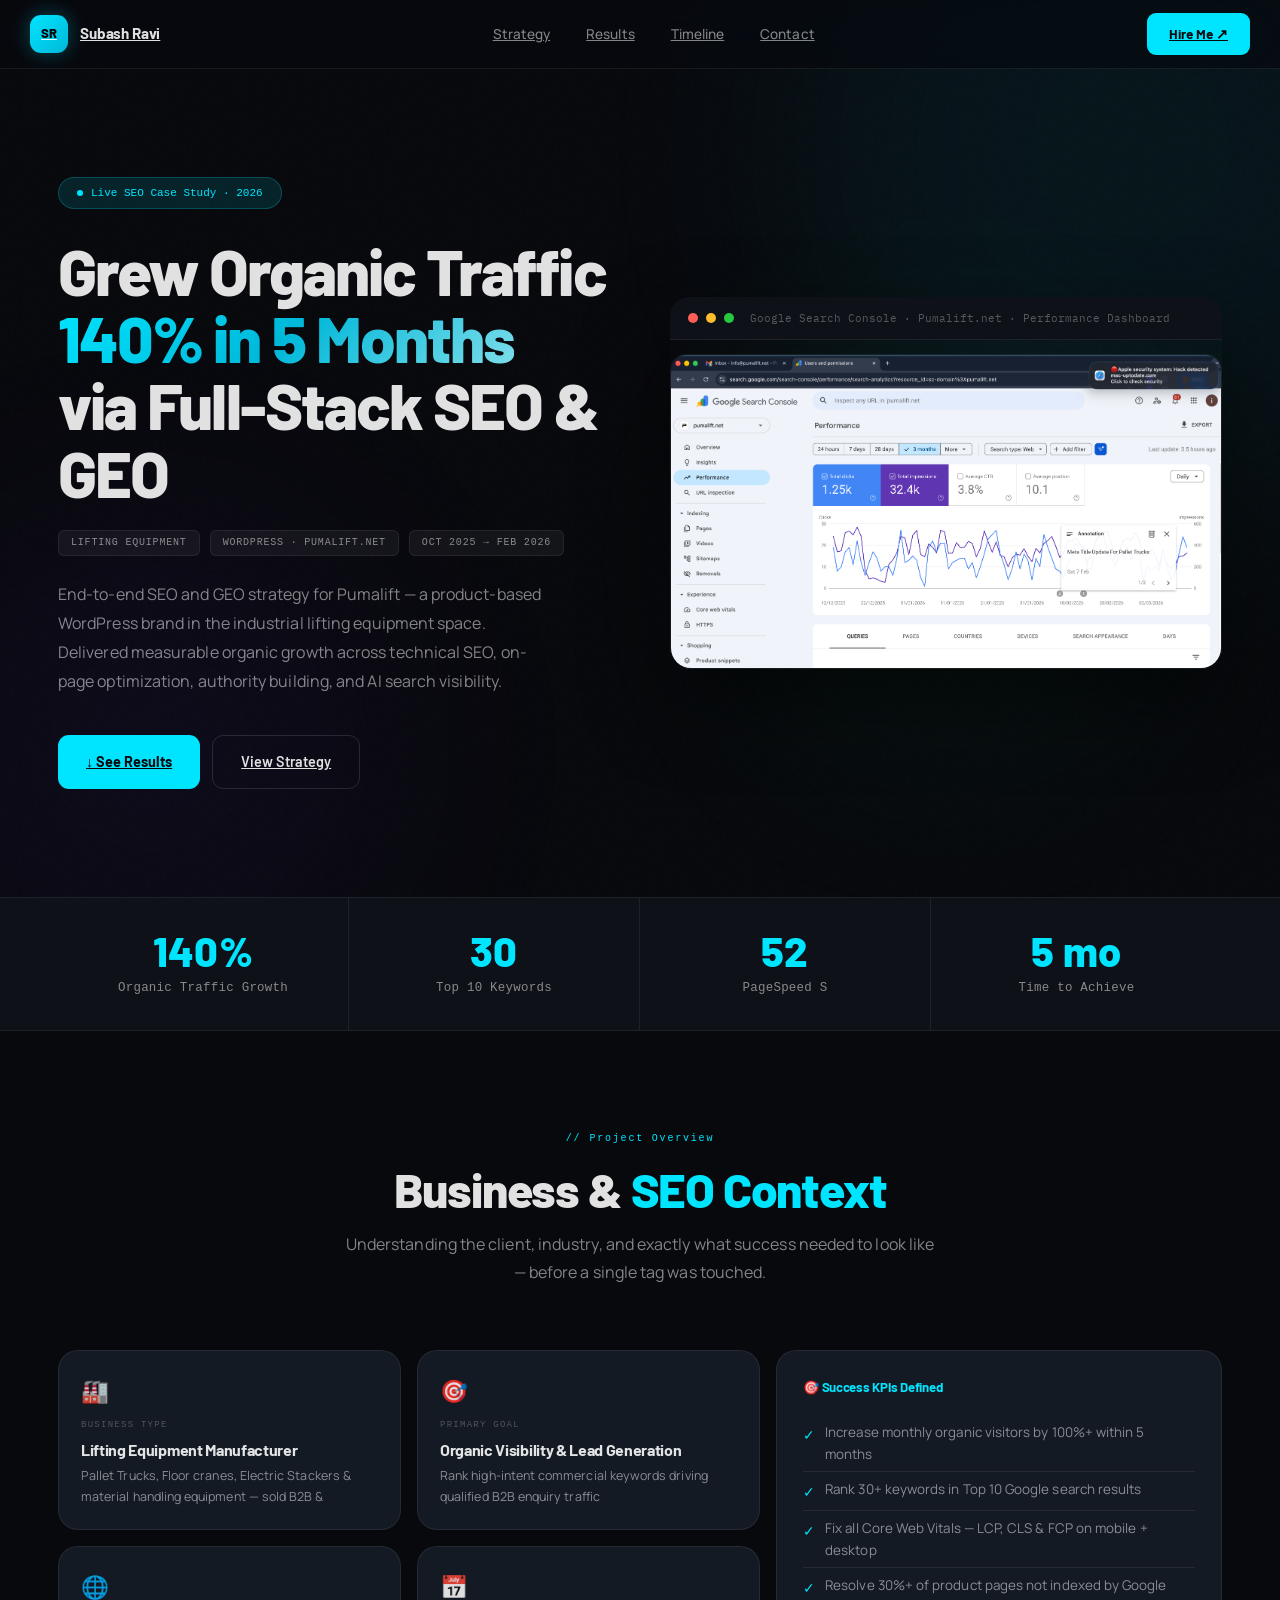
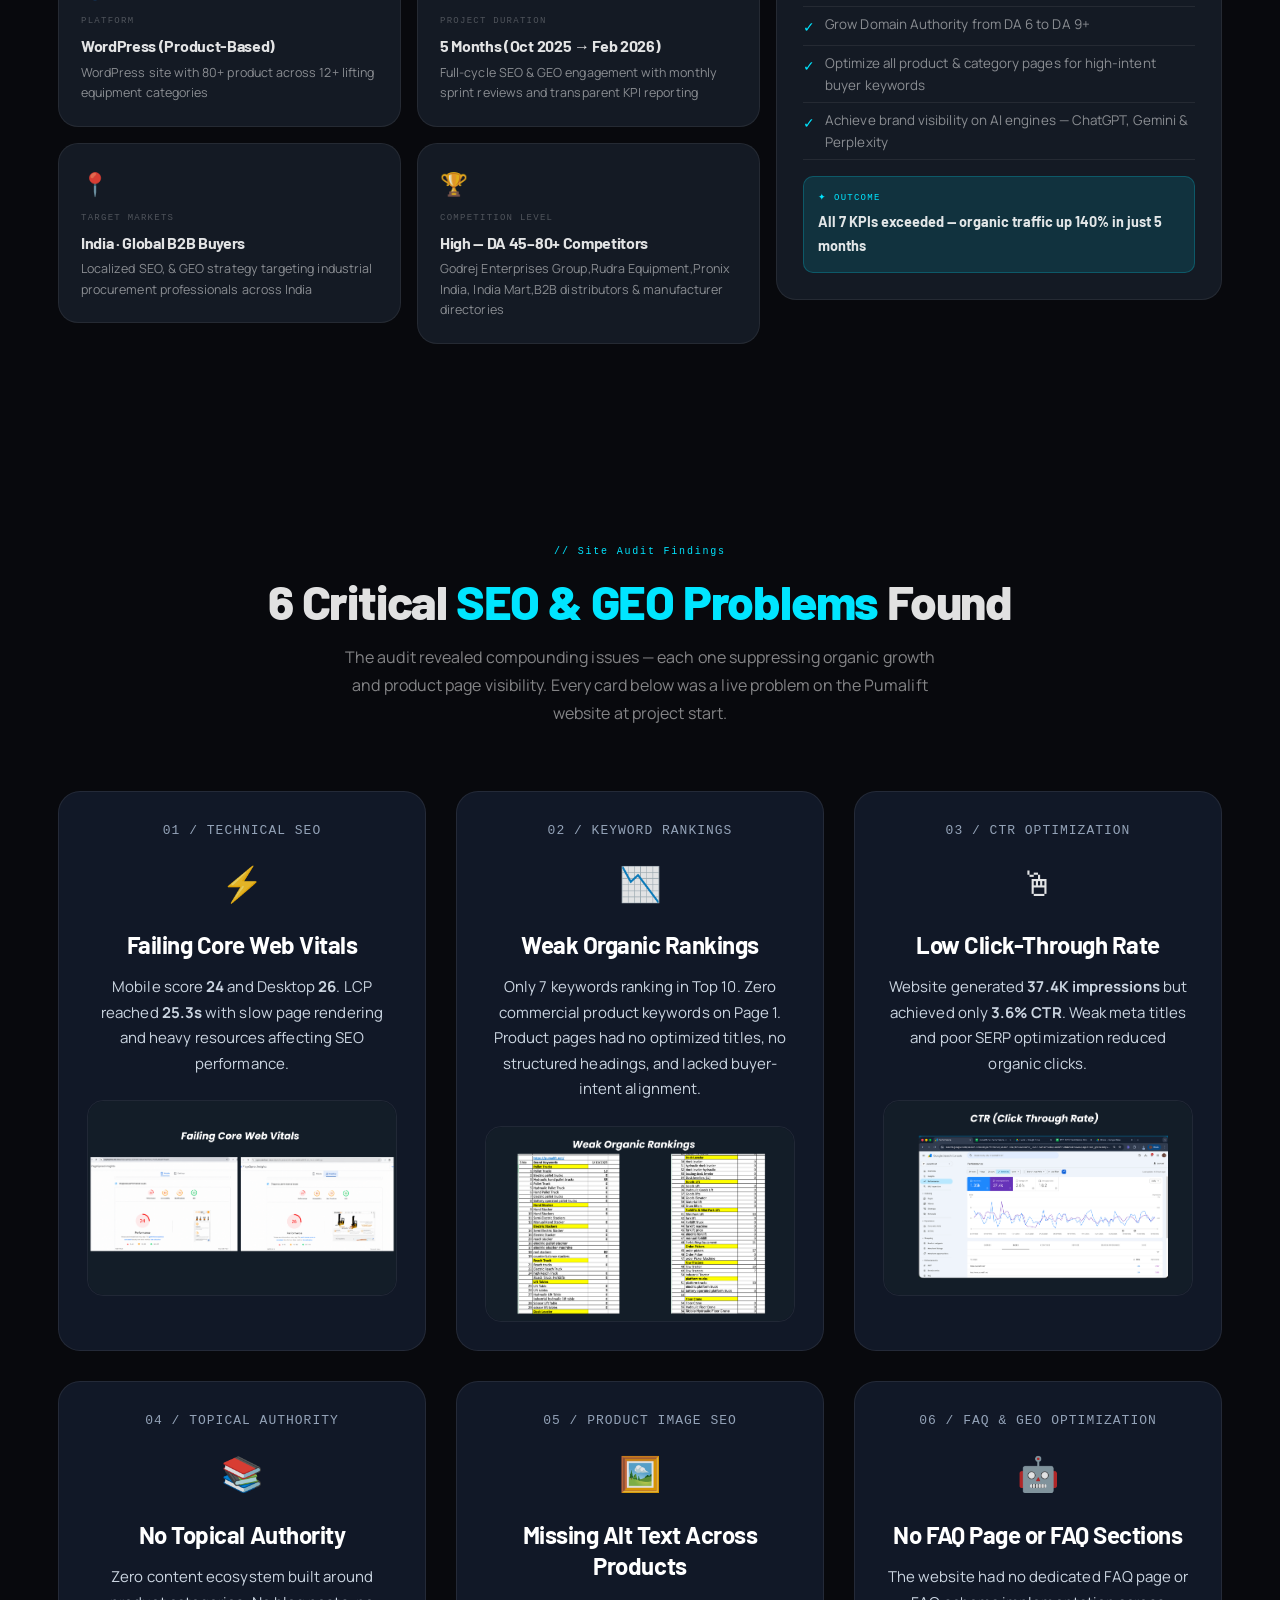
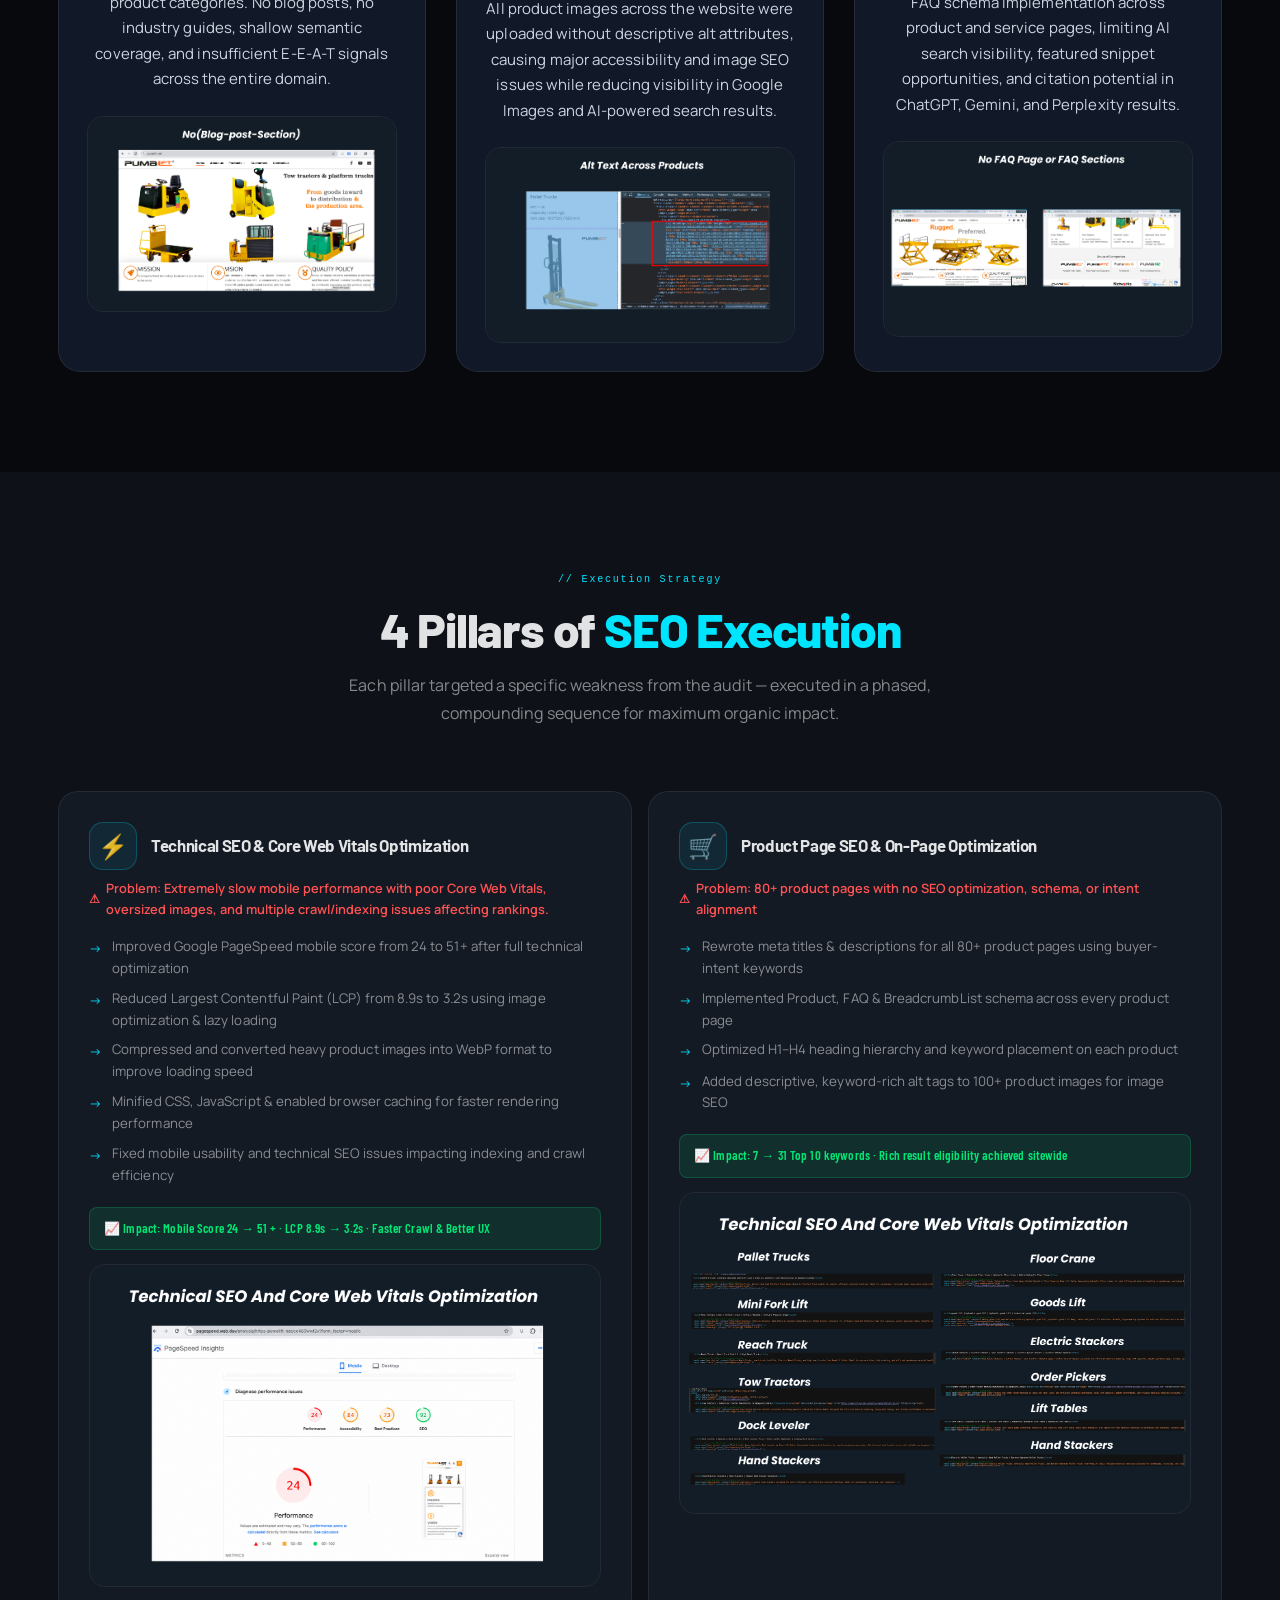
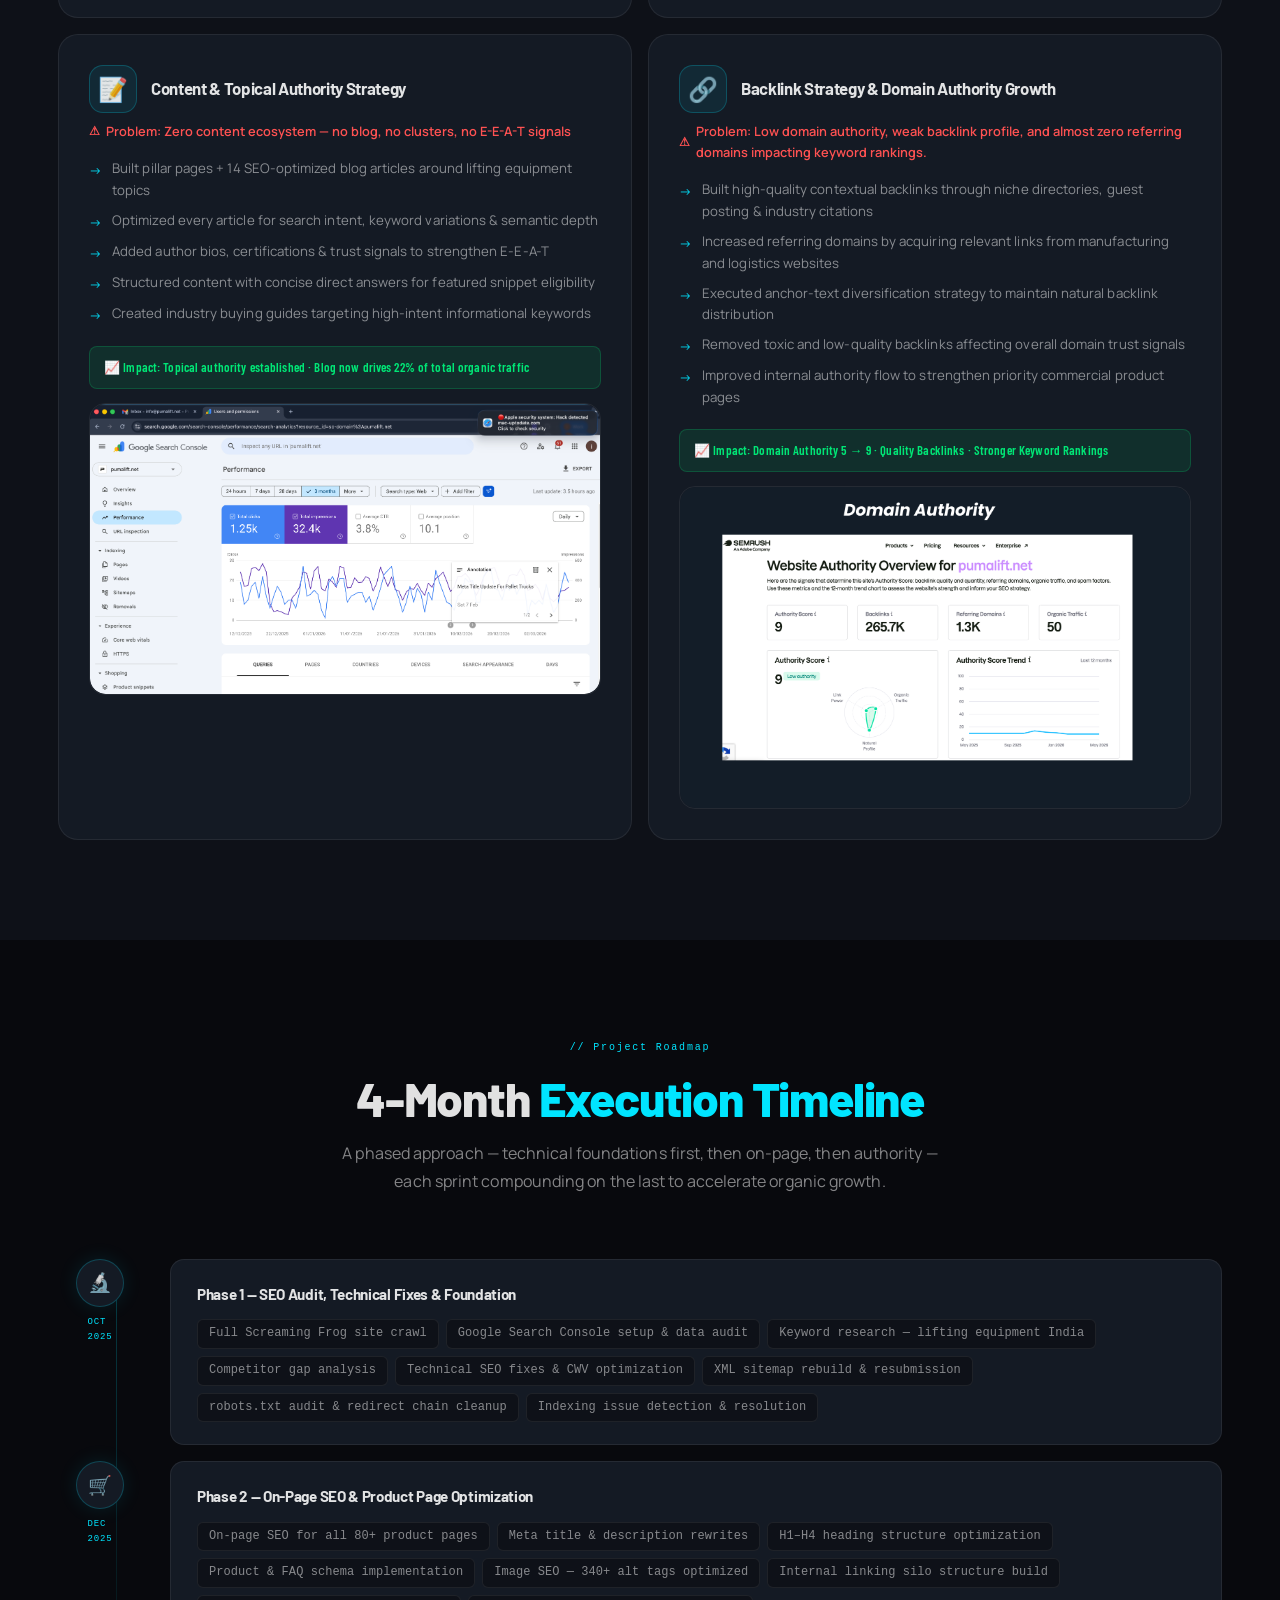
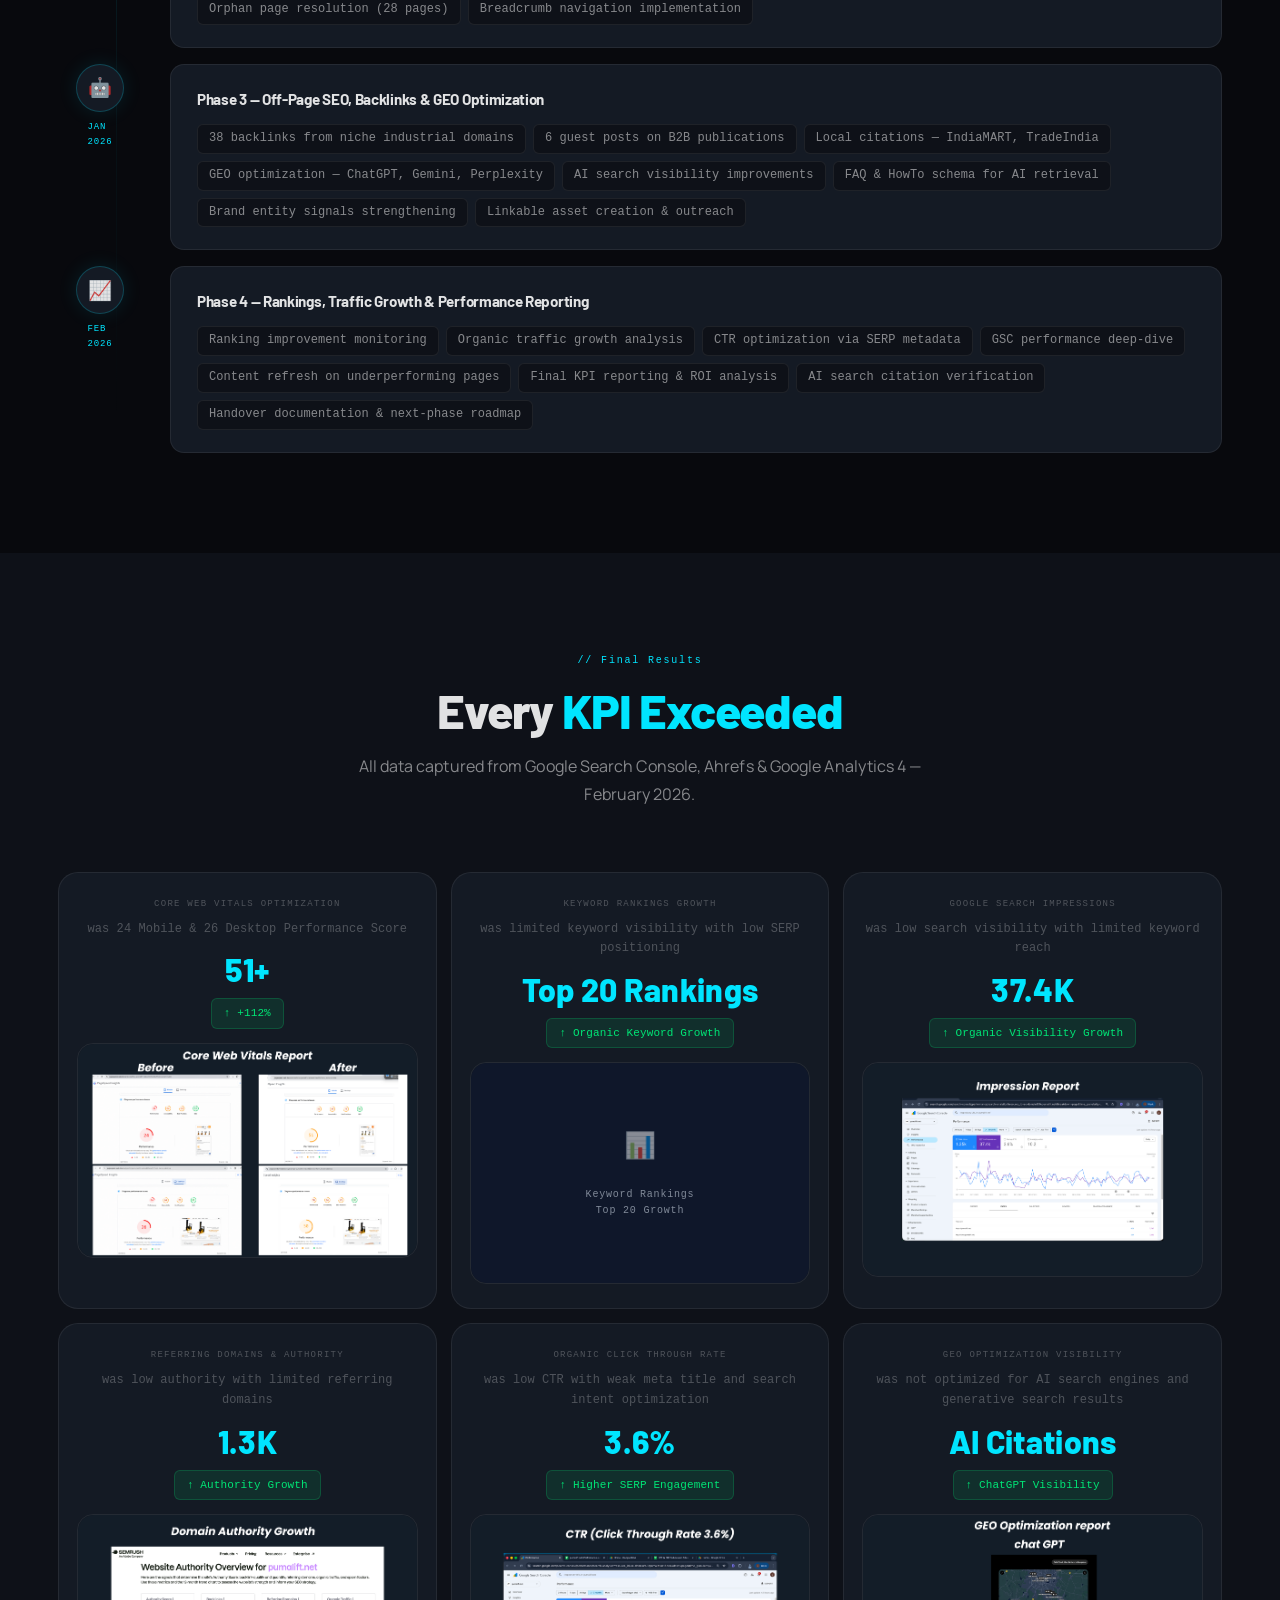
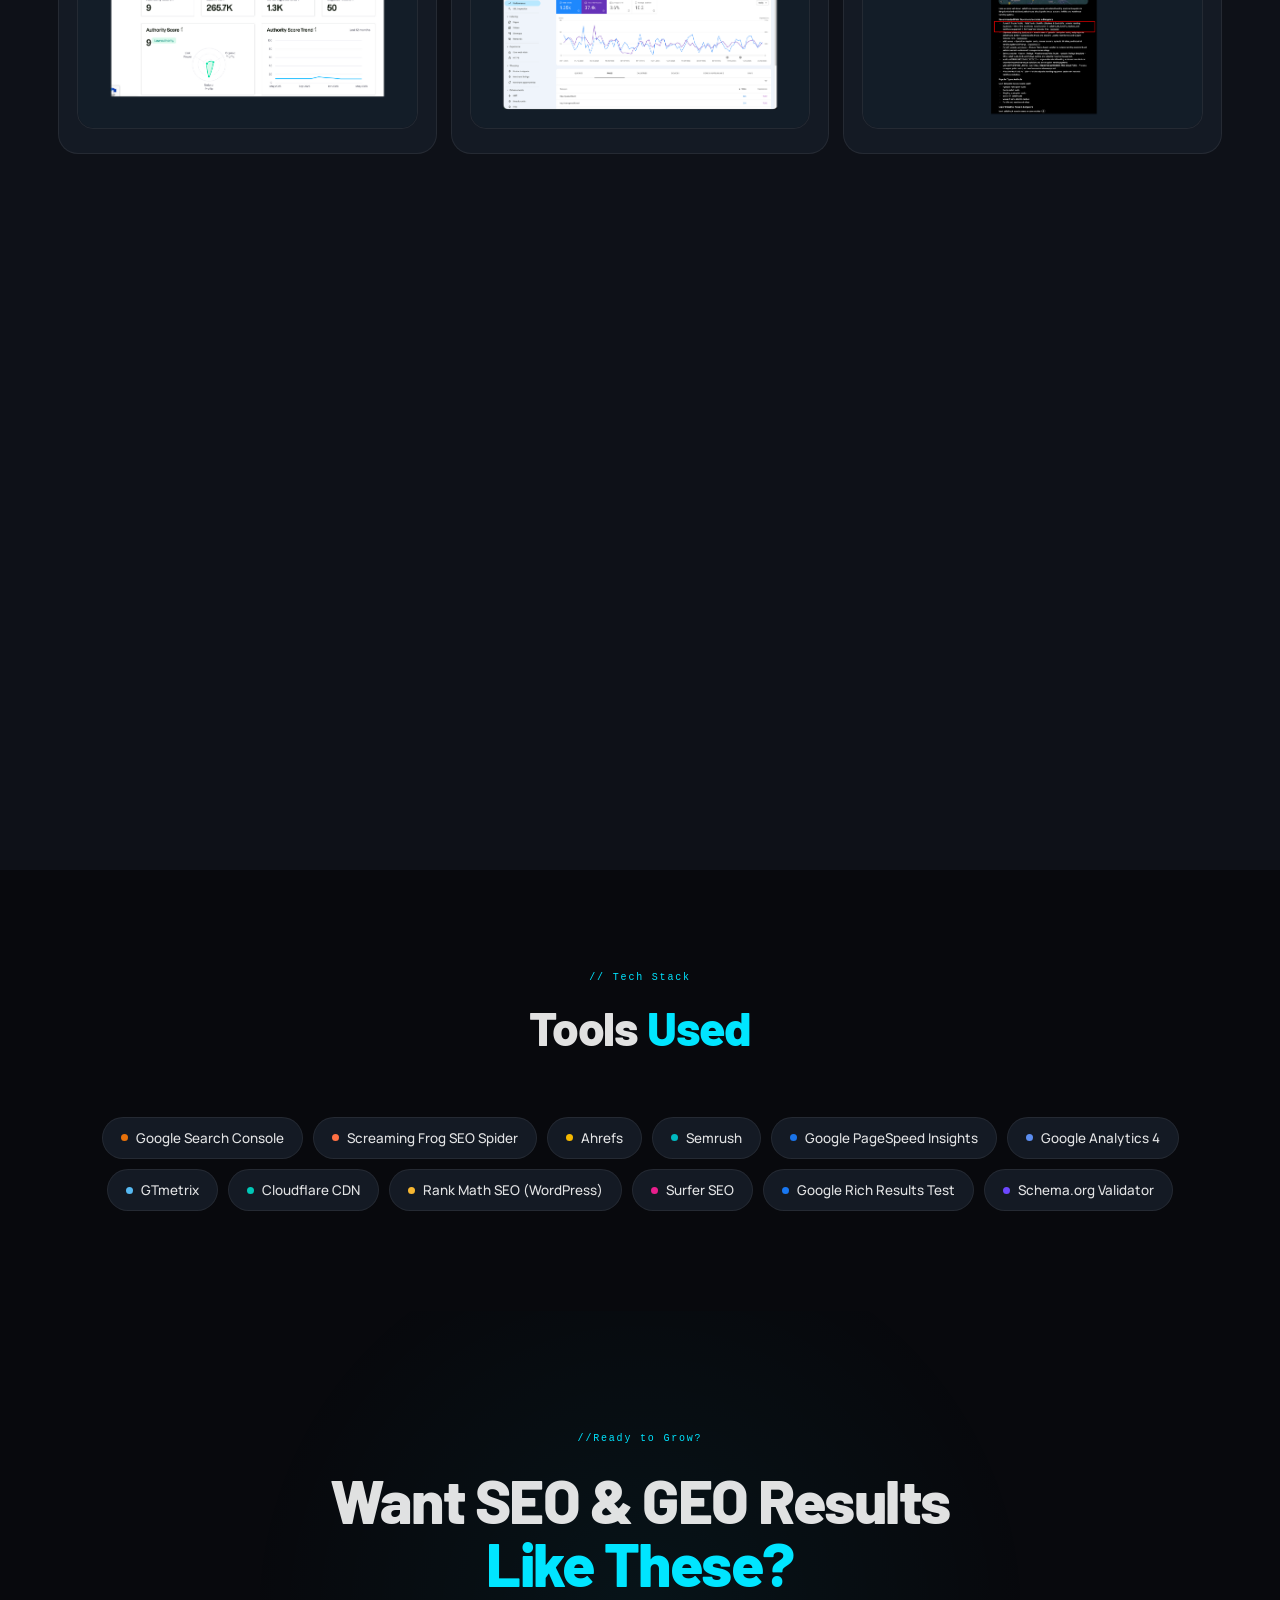
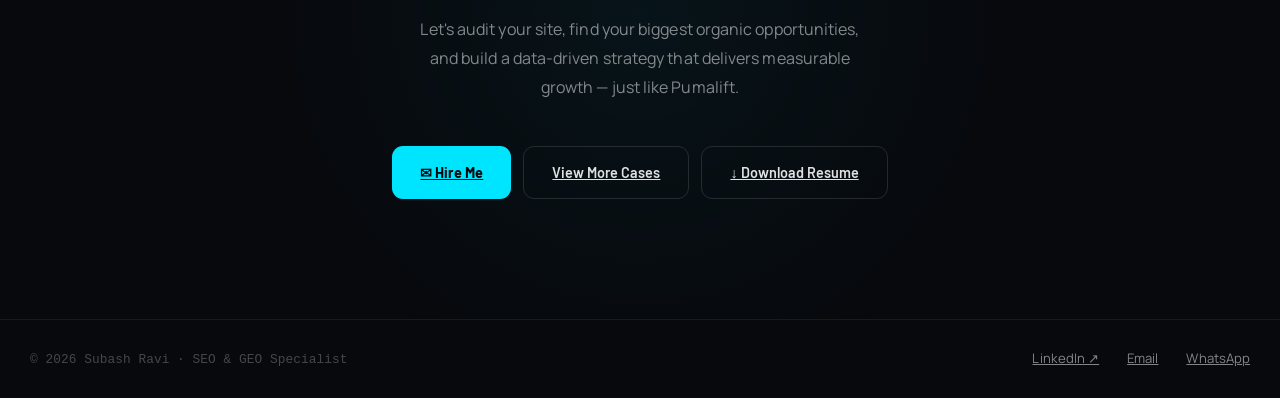
==== commit fc8ac013: "Update case-study-pumalift.html" ====
--- a/case-study-pumalift.html
+++ b/case-study-pumalift.html
@@ -1259,7 +1259,7 @@
 <div class="kpi-val">Top 20 Rankings</div>
 <span class="kpi-badge up">↑ Organic Keyword Growth</span>
 <div class="popup-img-wrap" data-caption="Keyword ranking improvements across product and commercial intent keywords">
-<img src="pu-final-Keywor ranking.png" alt="Pumalift keyword rankings growth report" onerror="this.parentNode.classList.add('broken')">
+<img src="pu-final keyword ranking.png" alt="Pumalift keyword rankings growth report" onerror="this.parentNode.classList.add('broken')">
 <div class="img-placeholder" style="display:none">
 <div class="ph-icon">📊</div>
 <div class="ph-text">Keyword Rankings<br>Top 20 Growth</div>
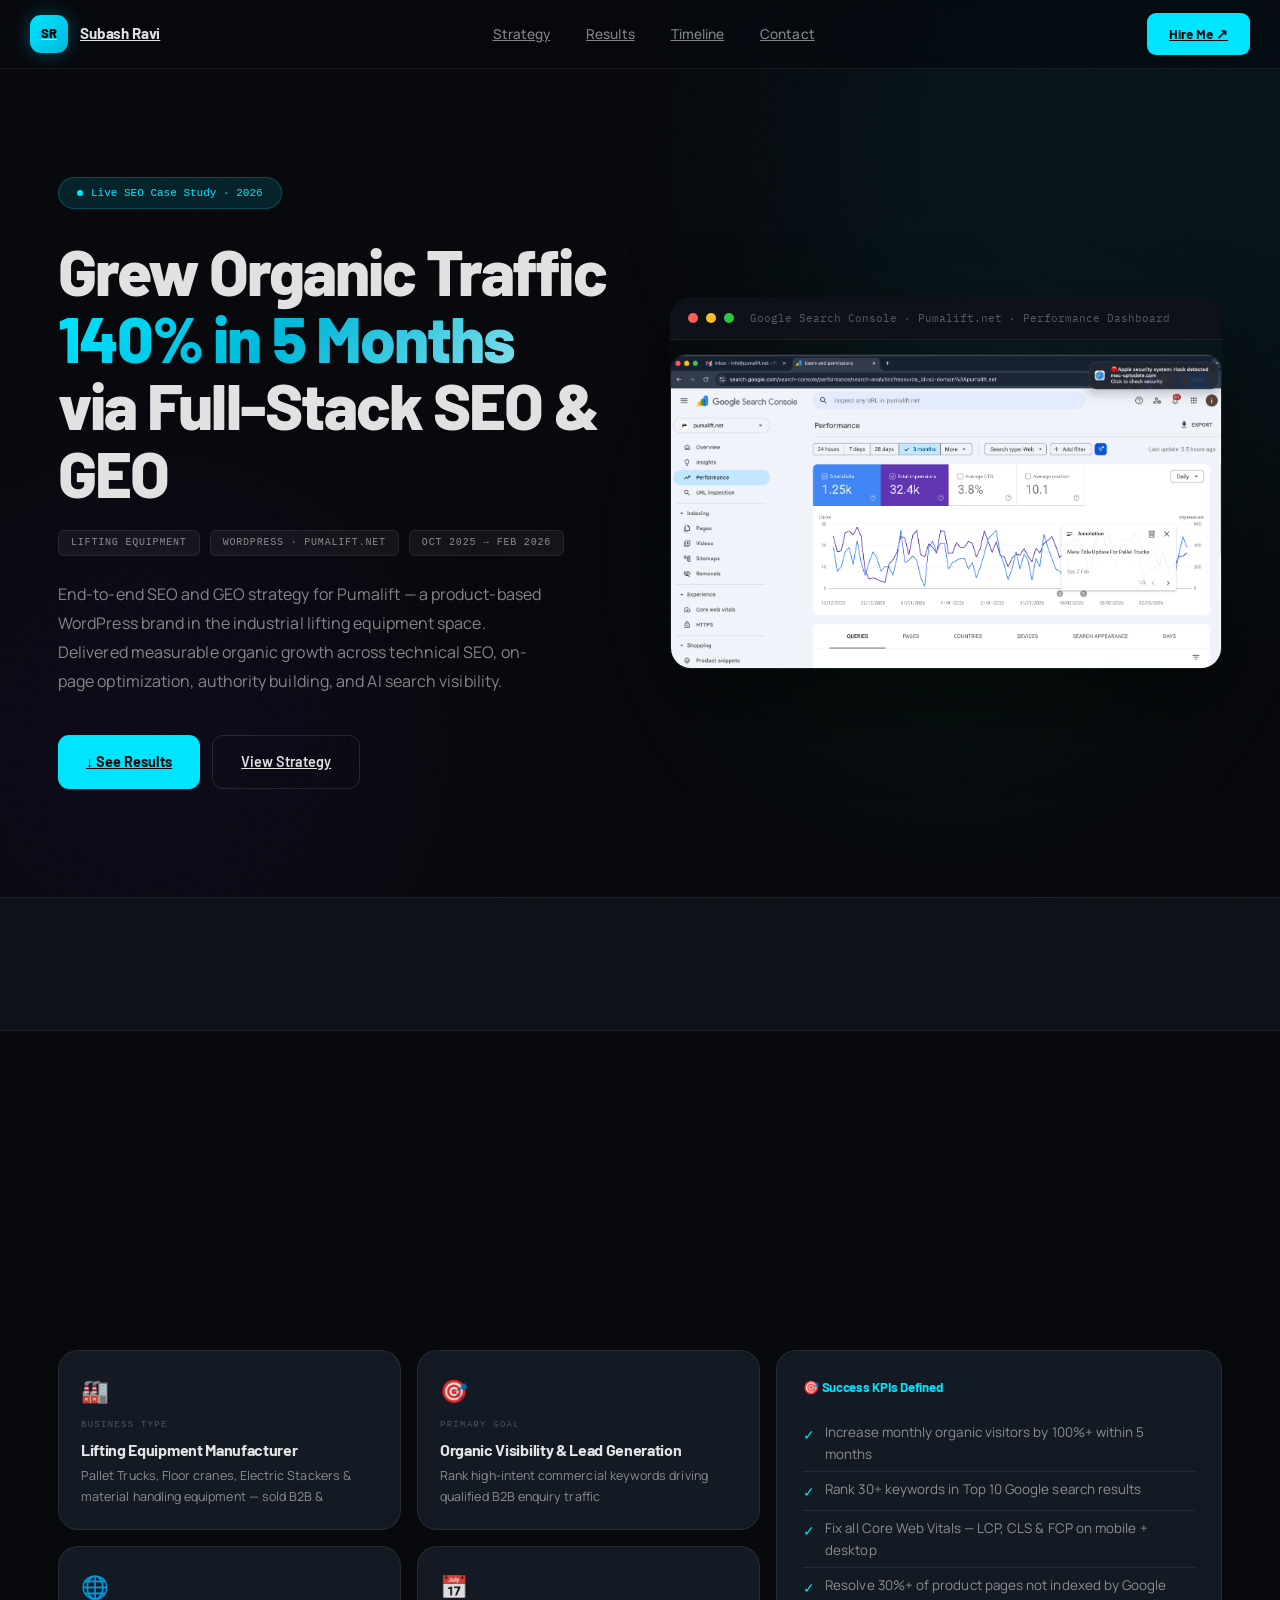
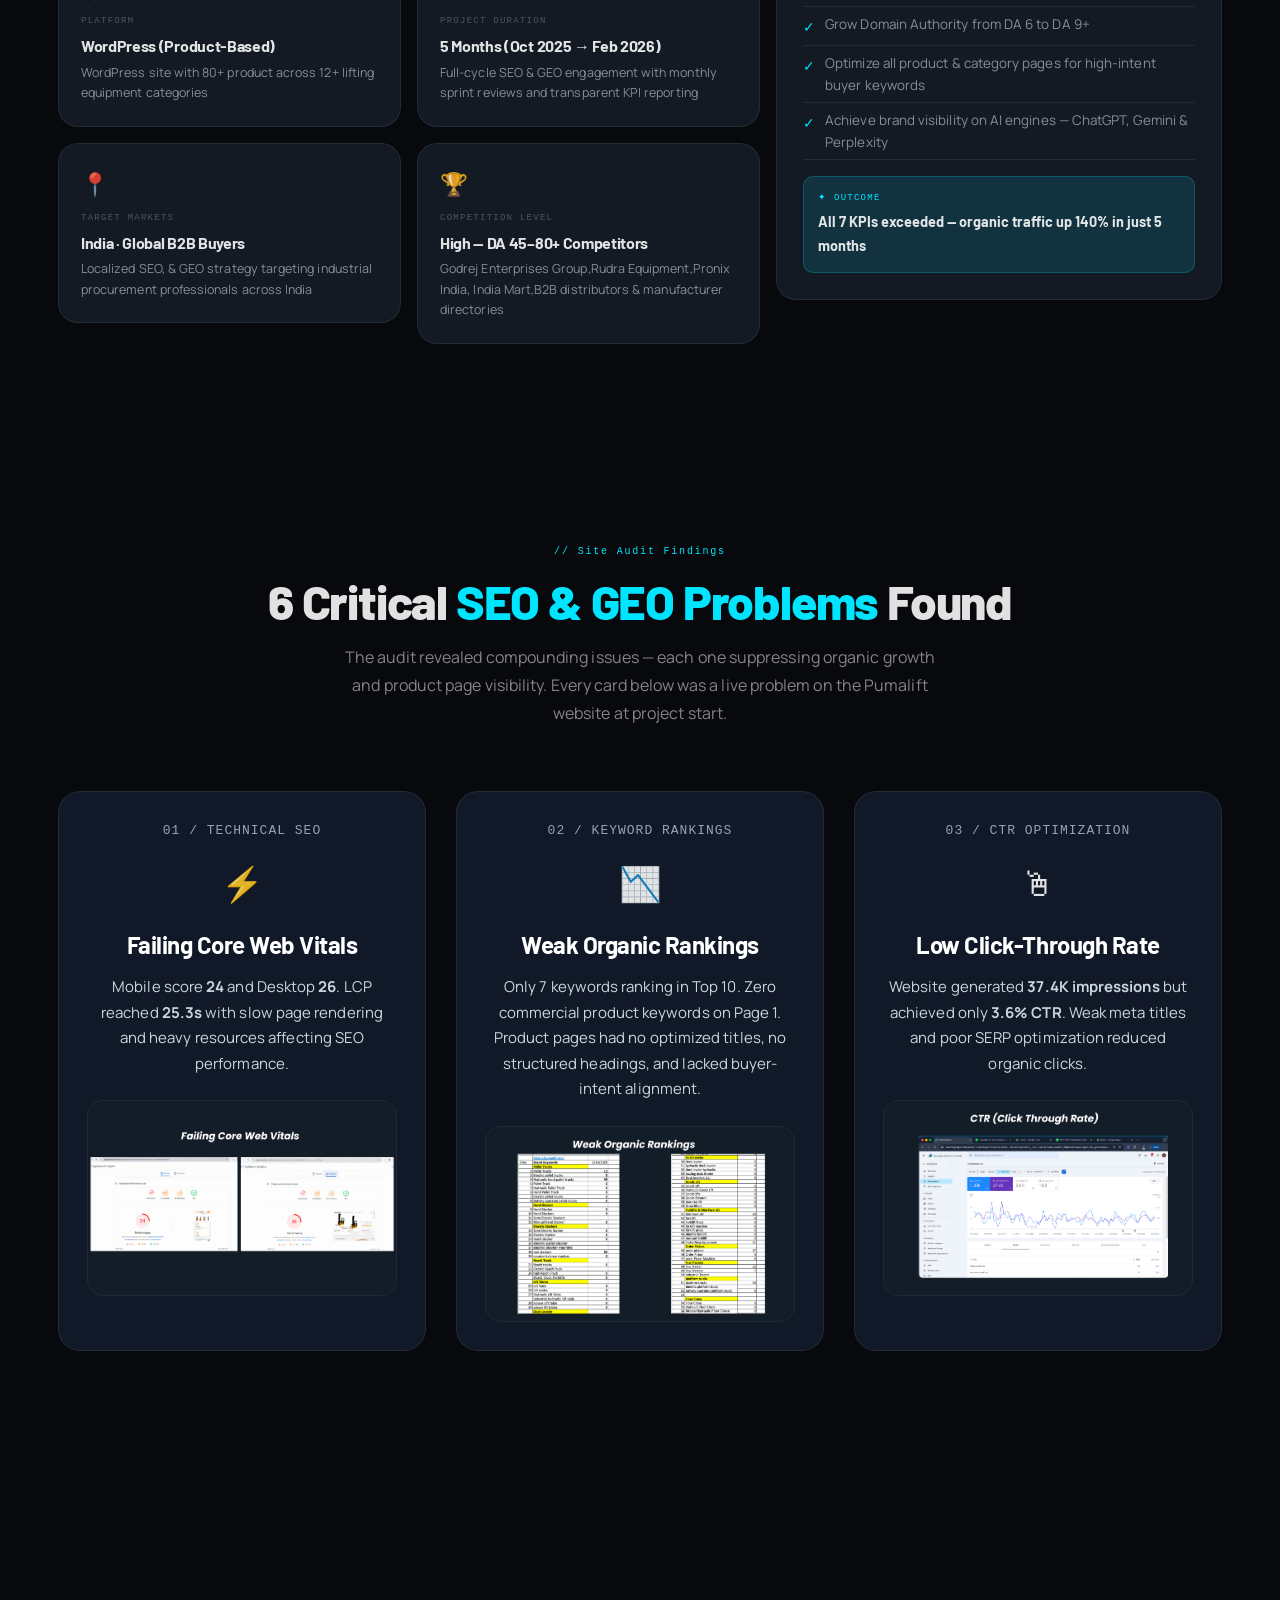
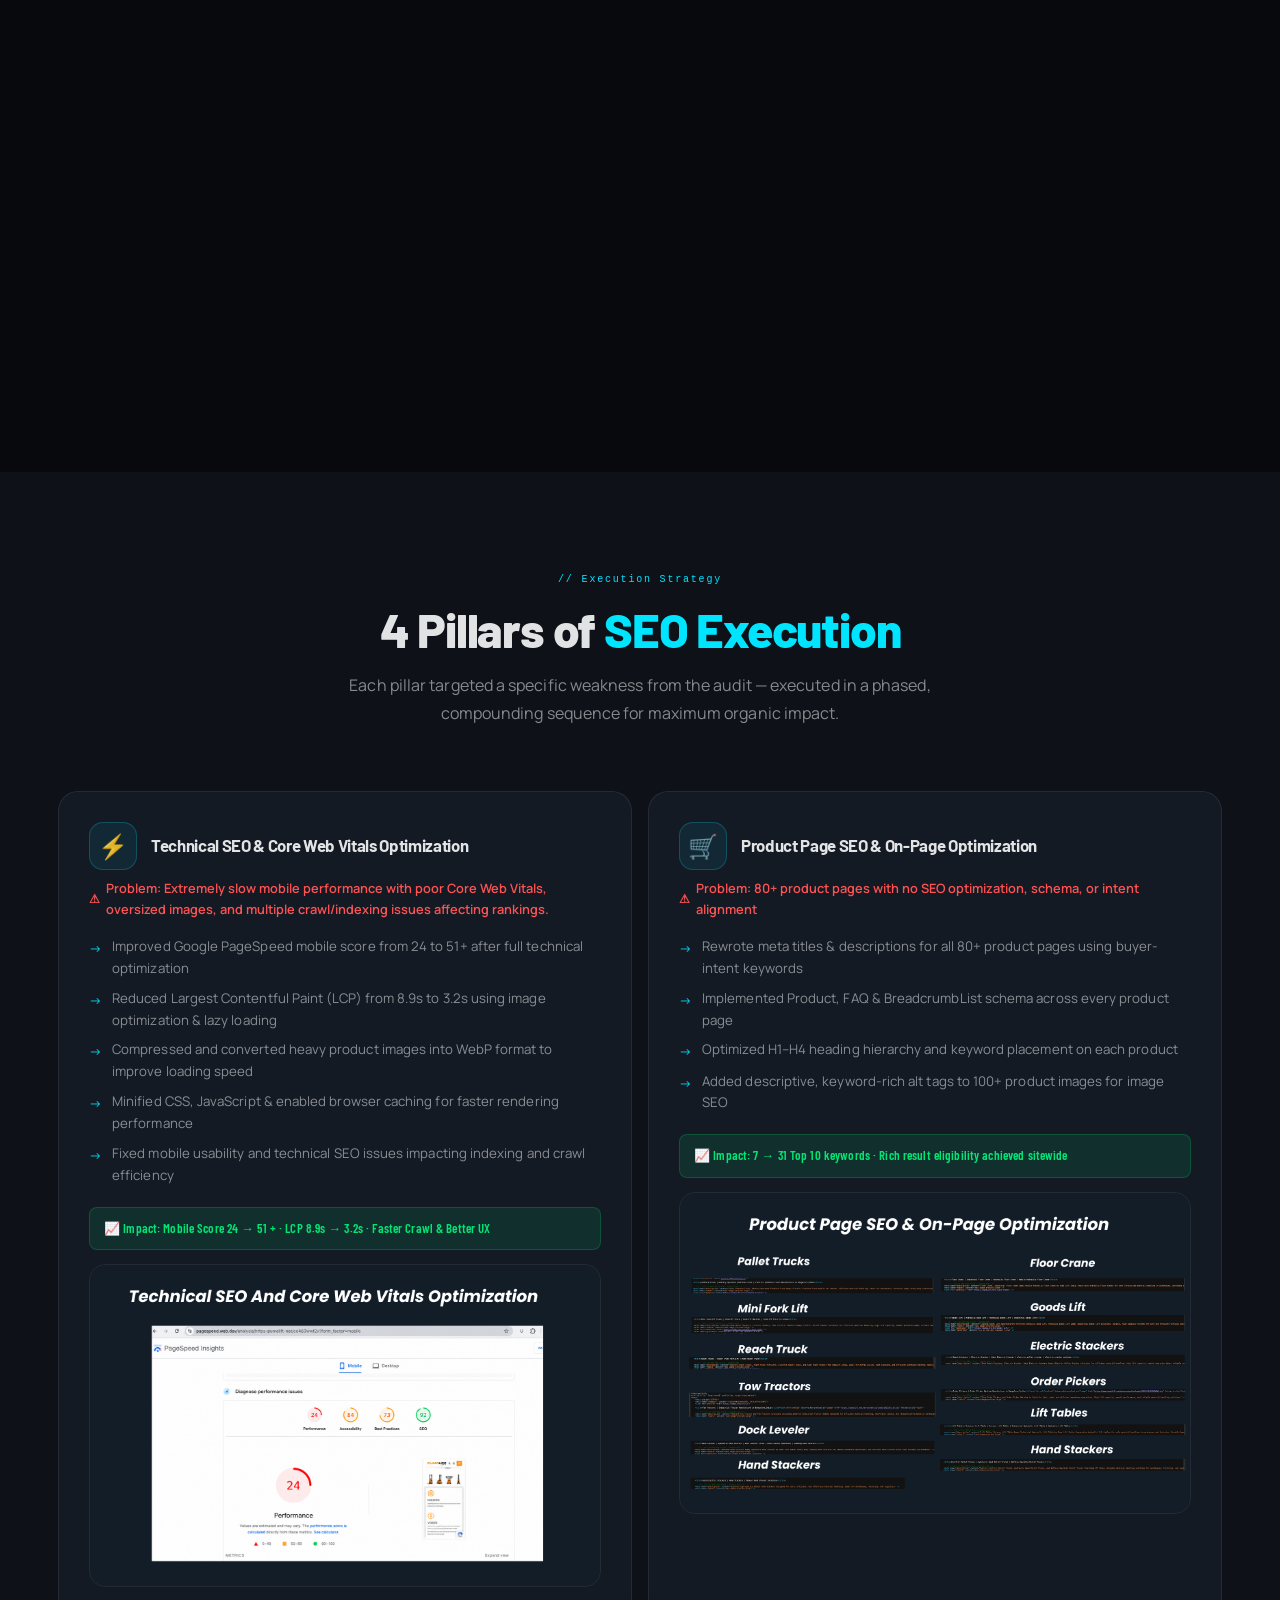
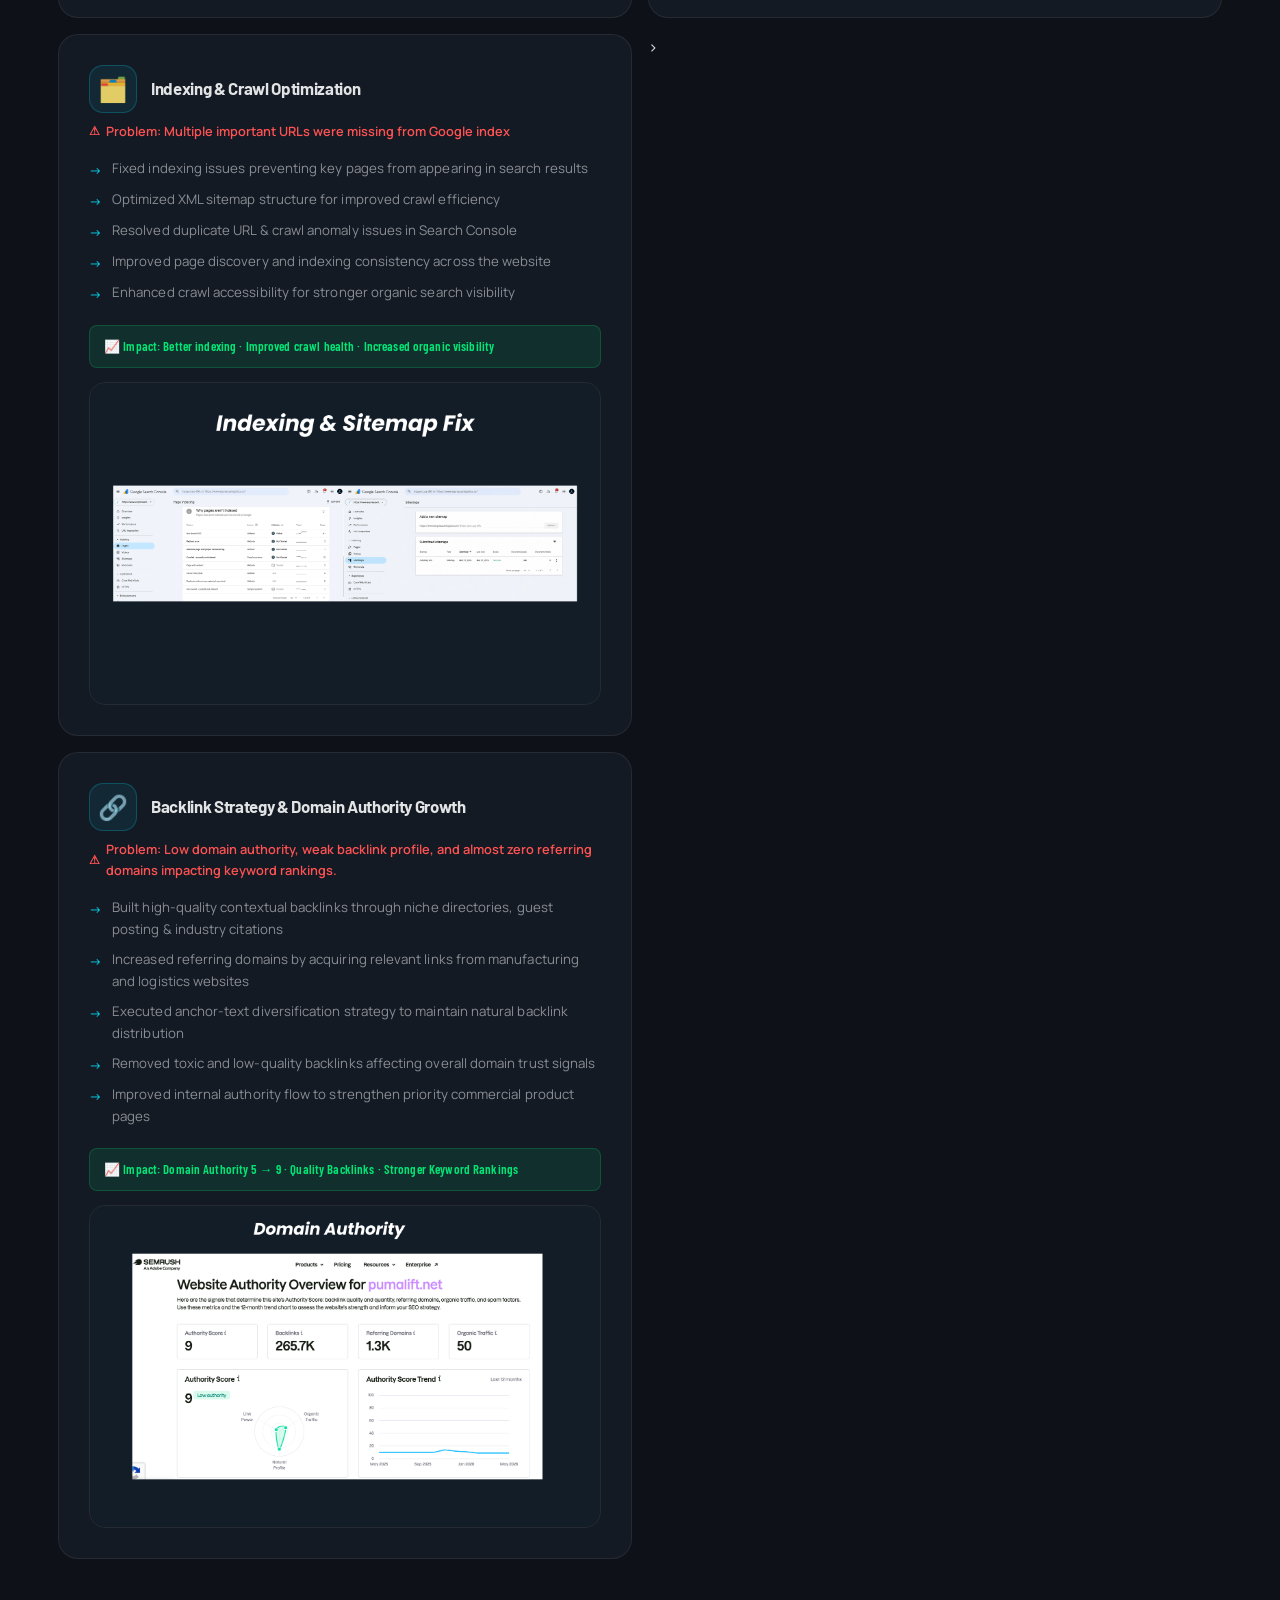
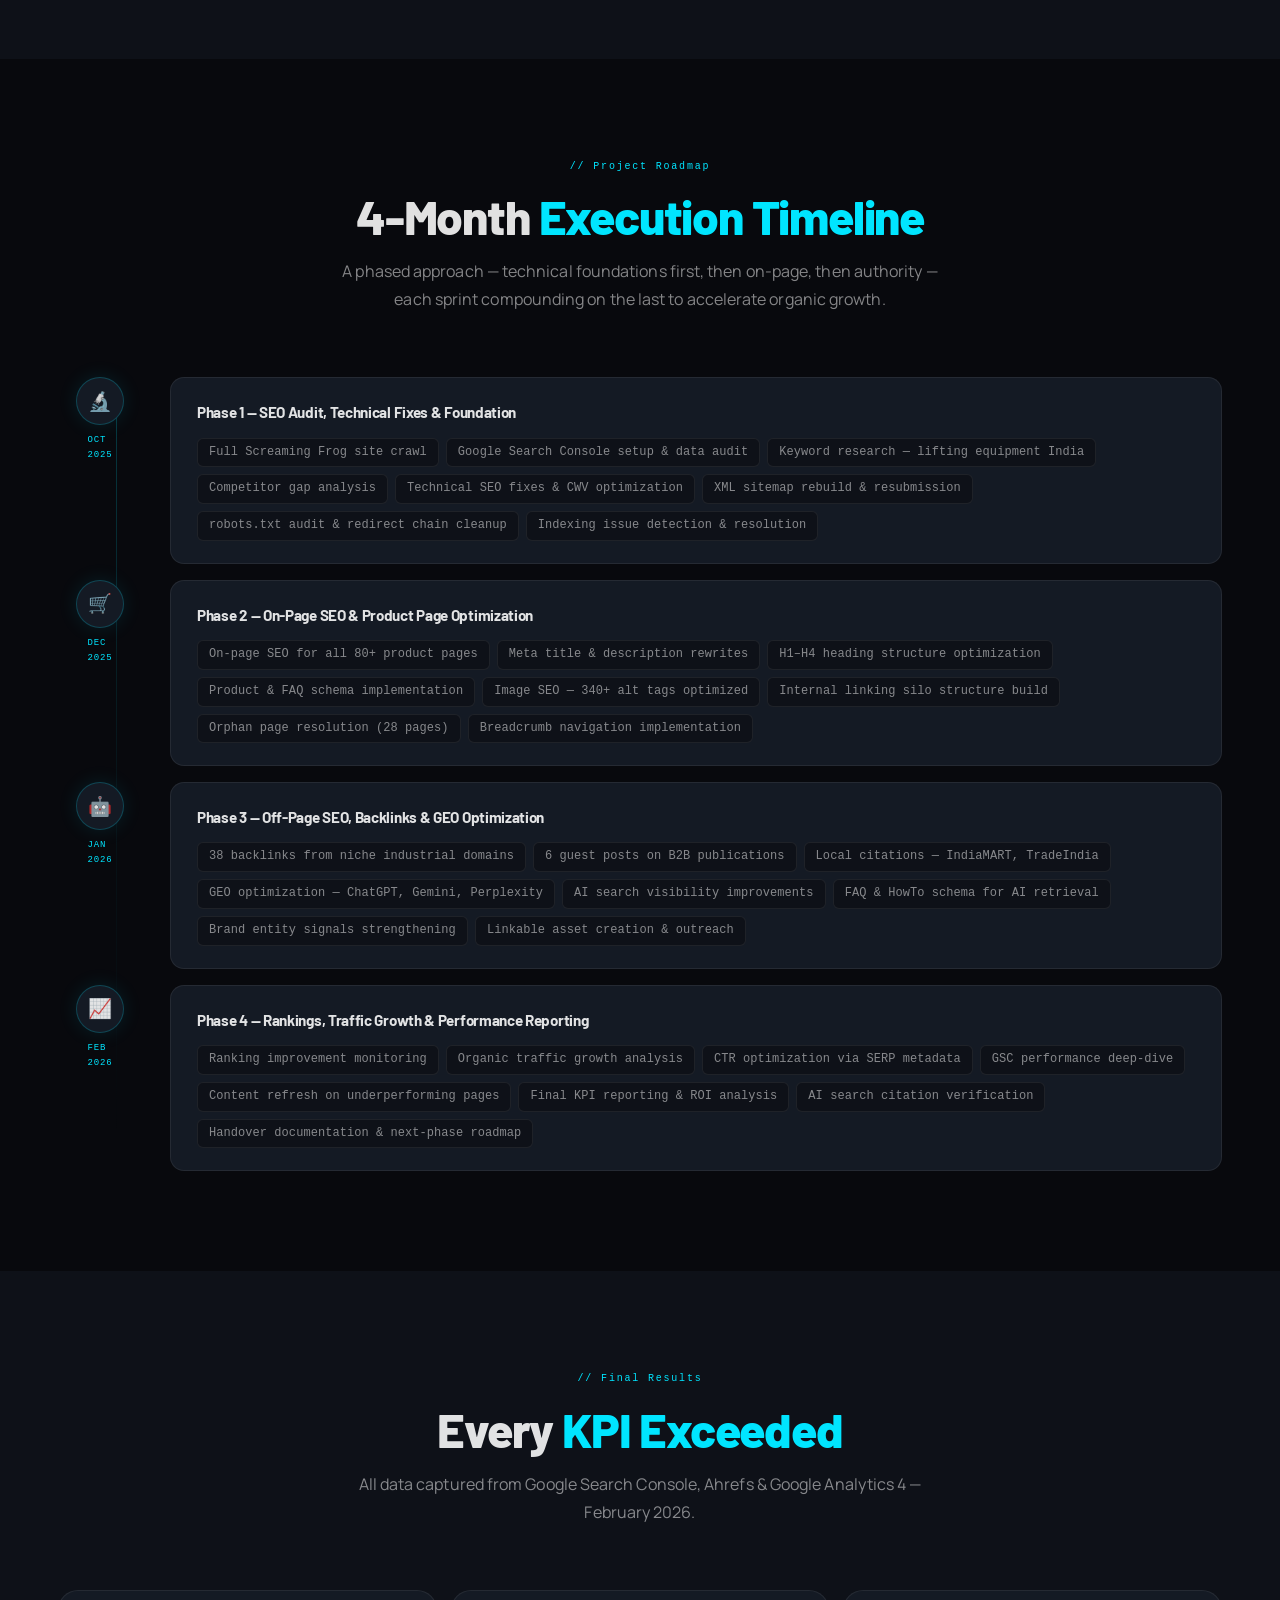
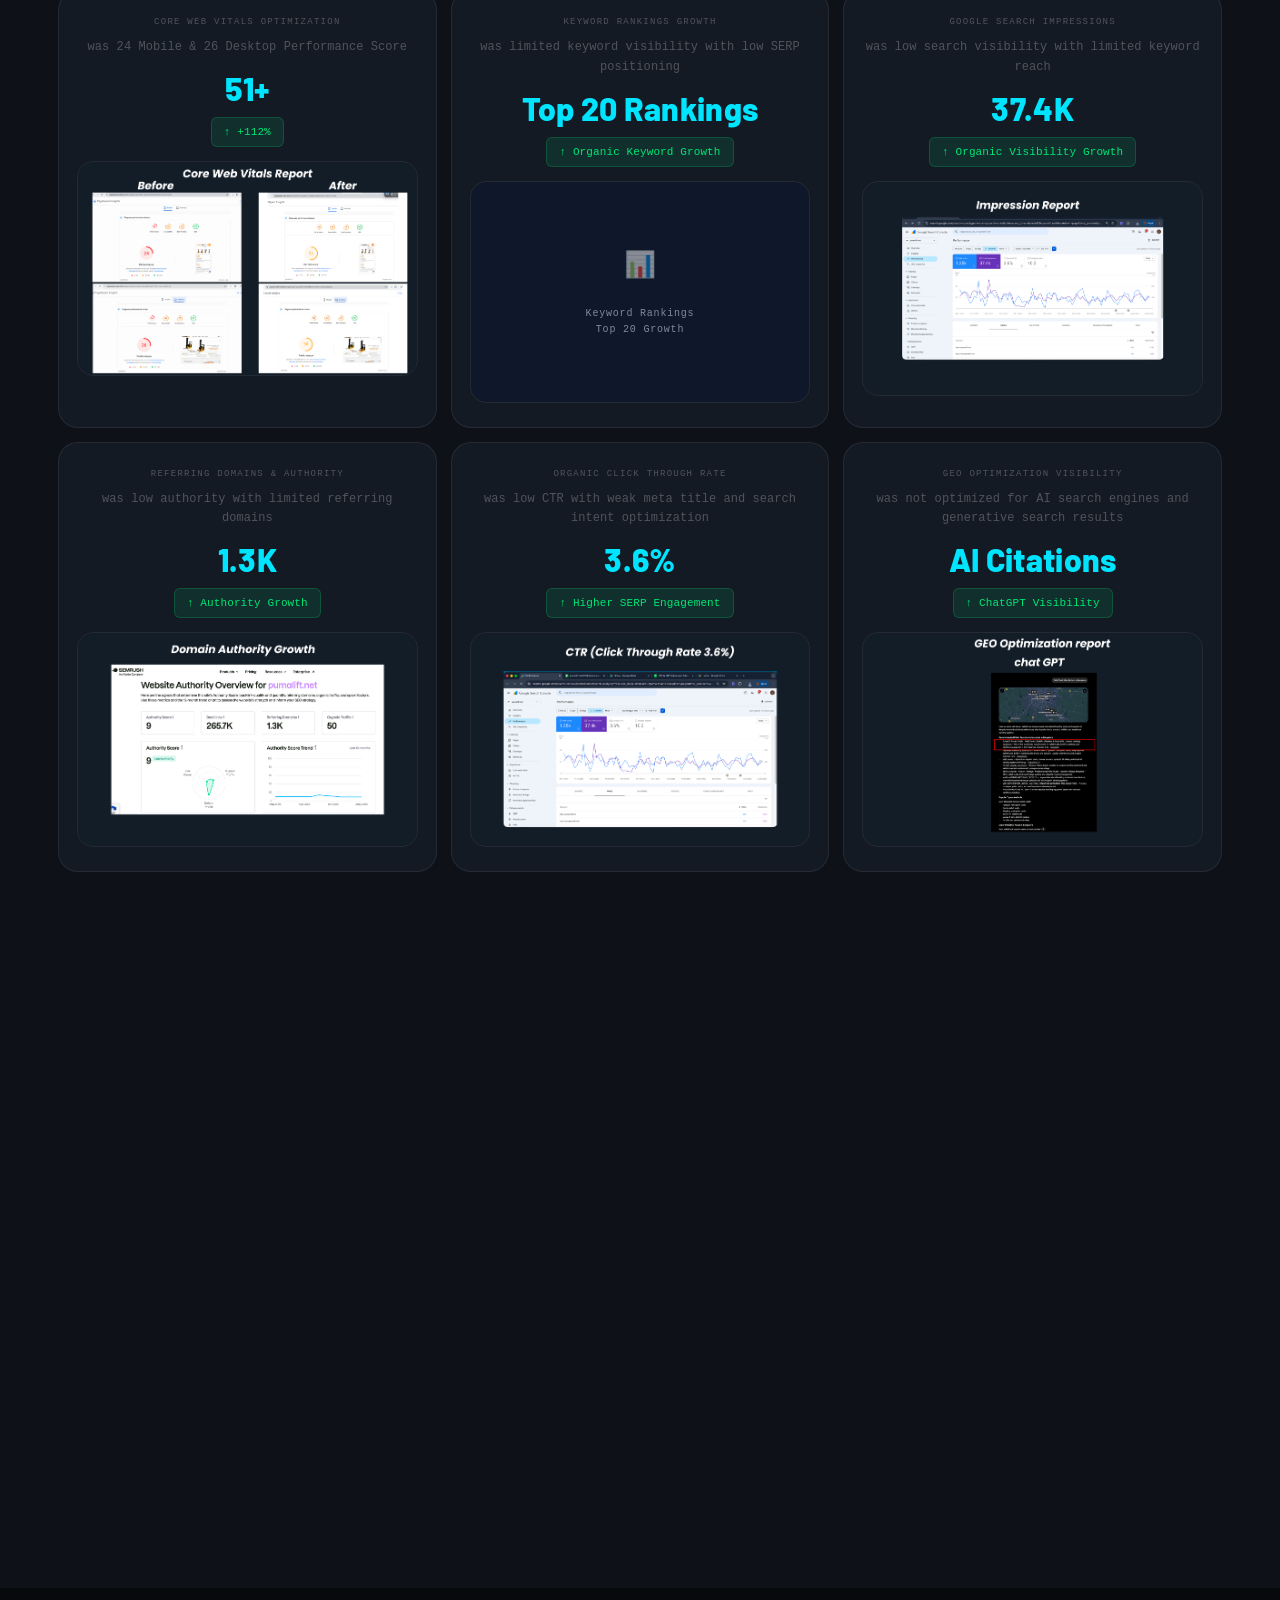
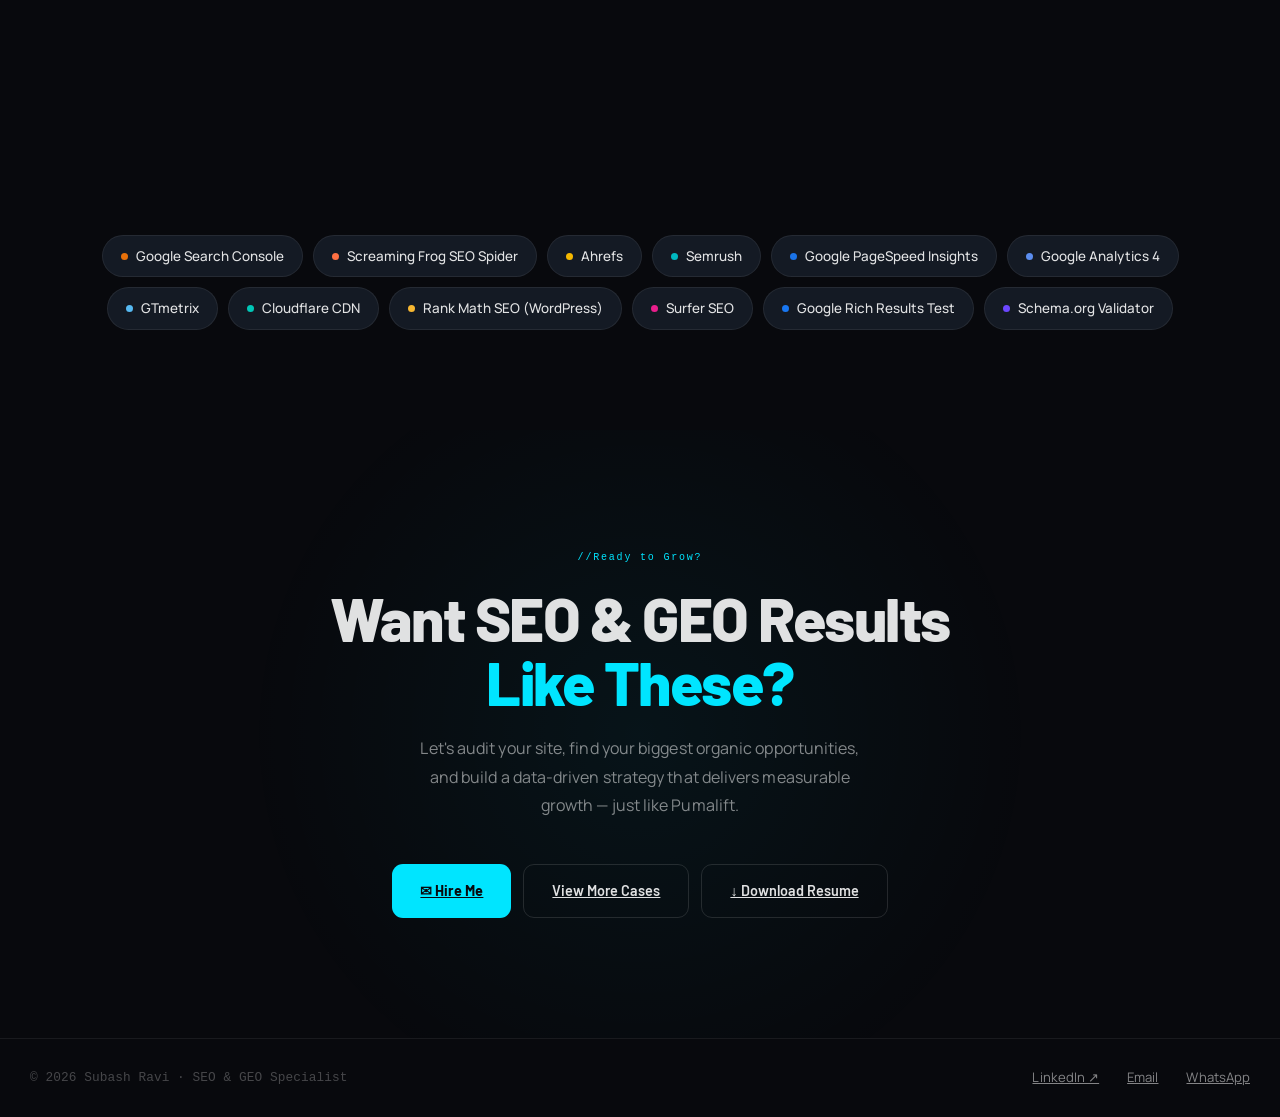
==== commit 3c11d6cc: "Update case-study-pumalift.html" ====
--- a/case-study-pumalift.html
+++ b/case-study-pumalift.html
@@ -1032,29 +1032,60 @@
 </div>
 </div>
 
-<!-- Pillar 3 -->
-<div class="strat-card fade-up" data-delay="1">
-<div class="strat-head">
-<div class="strat-icon">📝</div>
-<h3>Content &amp; Topical Authority Strategy</h3>
-</div>
-<div class="strat-problem">Problem: Zero content ecosystem — no blog, no clusters, no E-E-A-T signals</div>
-<ul class="strat-list">
-<li class="strat-item"><span class="arrow-cyan">→</span><span>Built pillar pages + 14 SEO-optimized blog articles around lifting equipment topics</span></li>
-<li class="strat-item"><span class="arrow-cyan">→</span><span>Optimized every article for search intent, keyword variations &amp; semantic depth</span></li>
-<li class="strat-item"><span class="arrow-cyan">→</span><span>Added author bios, certifications &amp; trust signals to strengthen E-E-A-T</span></li>
-<li class="strat-item"><span class="arrow-cyan">→</span><span>Structured content with concise direct answers for featured snippet eligibility</span></li>
-<li class="strat-item"><span class="arrow-cyan">→</span><span>Created industry buying guides targeting high-intent informational keywords</span></li>
-</ul>
-<div class="impact-bar">📈 Impact: Topical authority established · Blog now drives 22% of total organic traffic</div>
-<div class="popup-img-wrap" data-caption="Content strategy results — 14 articles driving new organic traffic &amp; topical authority">
-<img src="puma-gsc-dashboard.png" alt="Pumalift content SEO strategy results" onerror="this.parentNode.classList.add('broken')">
-<div class="img-placeholder" style="display:none">
-<div class="ph-icon">📝</div>
-<div class="ph-text">Content Strategy Results<br>Topical Authority Established</div>
-</div>
-</div>
-</div>
+<!-- Indexing & Sitemap Optimization -->
+<div class="strat-card fade-up" data-delay="2">
+  <div class="strat-head">
+    <div class="strat-icon">🗂️</div>
+    <h3>Indexing & Crawl Optimization</h3>
+  </div>
+
+  <div class="strat-problem">
+     Problem: Multiple important URLs were missing from Google index
+  </div>
+
+  <ul class="strat-list">
+    <li class="strat-item">
+      <span class="arrow-cyan">→</span>
+      <span>Fixed indexing issues preventing key pages from appearing in search results</span>
+    </li>
+
+    <li class="strat-item">
+      <span class="arrow-cyan">→</span>
+      <span>Optimized XML sitemap structure for improved crawl efficiency</span>
+    </li>
+
+    <li class="strat-item">
+      <span class="arrow-cyan">→</span>
+      <span>Resolved duplicate URL &amp; crawl anomaly issues in Search Console</span>
+    </li>
+
+    <li class="strat-item">
+      <span class="arrow-cyan">→</span>
+      <span>Improved page discovery and indexing consistency across the website</span>
+    </li>
+
+    <li class="strat-item">
+      <span class="arrow-cyan">→</span>
+      <span>Enhanced crawl accessibility for stronger organic search visibility</span>
+    </li>
+  </ul>
+
+  <div class="impact-bar">
+    📈 Impact: Better indexing · Improved crawl health · Increased organic visibility
+  </div>
+
+  <div class="popup-img-wrap" data-caption="Indexing & Crawl Optimization results — Improved indexing & crawl efficiency">
+    <img src="Indexing-sitemap-fix.png.png" alt="Indexing & Crawl Optimization screenshot" onerror="this.parentNode.classList.add('broken')">
+
+    <div class="img-placeholder" style="display:none">
+      <div class="ph-icon">🗂️</div>
+      <div class="ph-text">
+        Crawl & Indexing Improvements<br>
+        Better Organic Visibility
+      </div>
+    </div>
+  </div>
+</div>>
 
 <!-- Pillar 4 -->
 <div class="strat-card fade-up" data-delay="2">
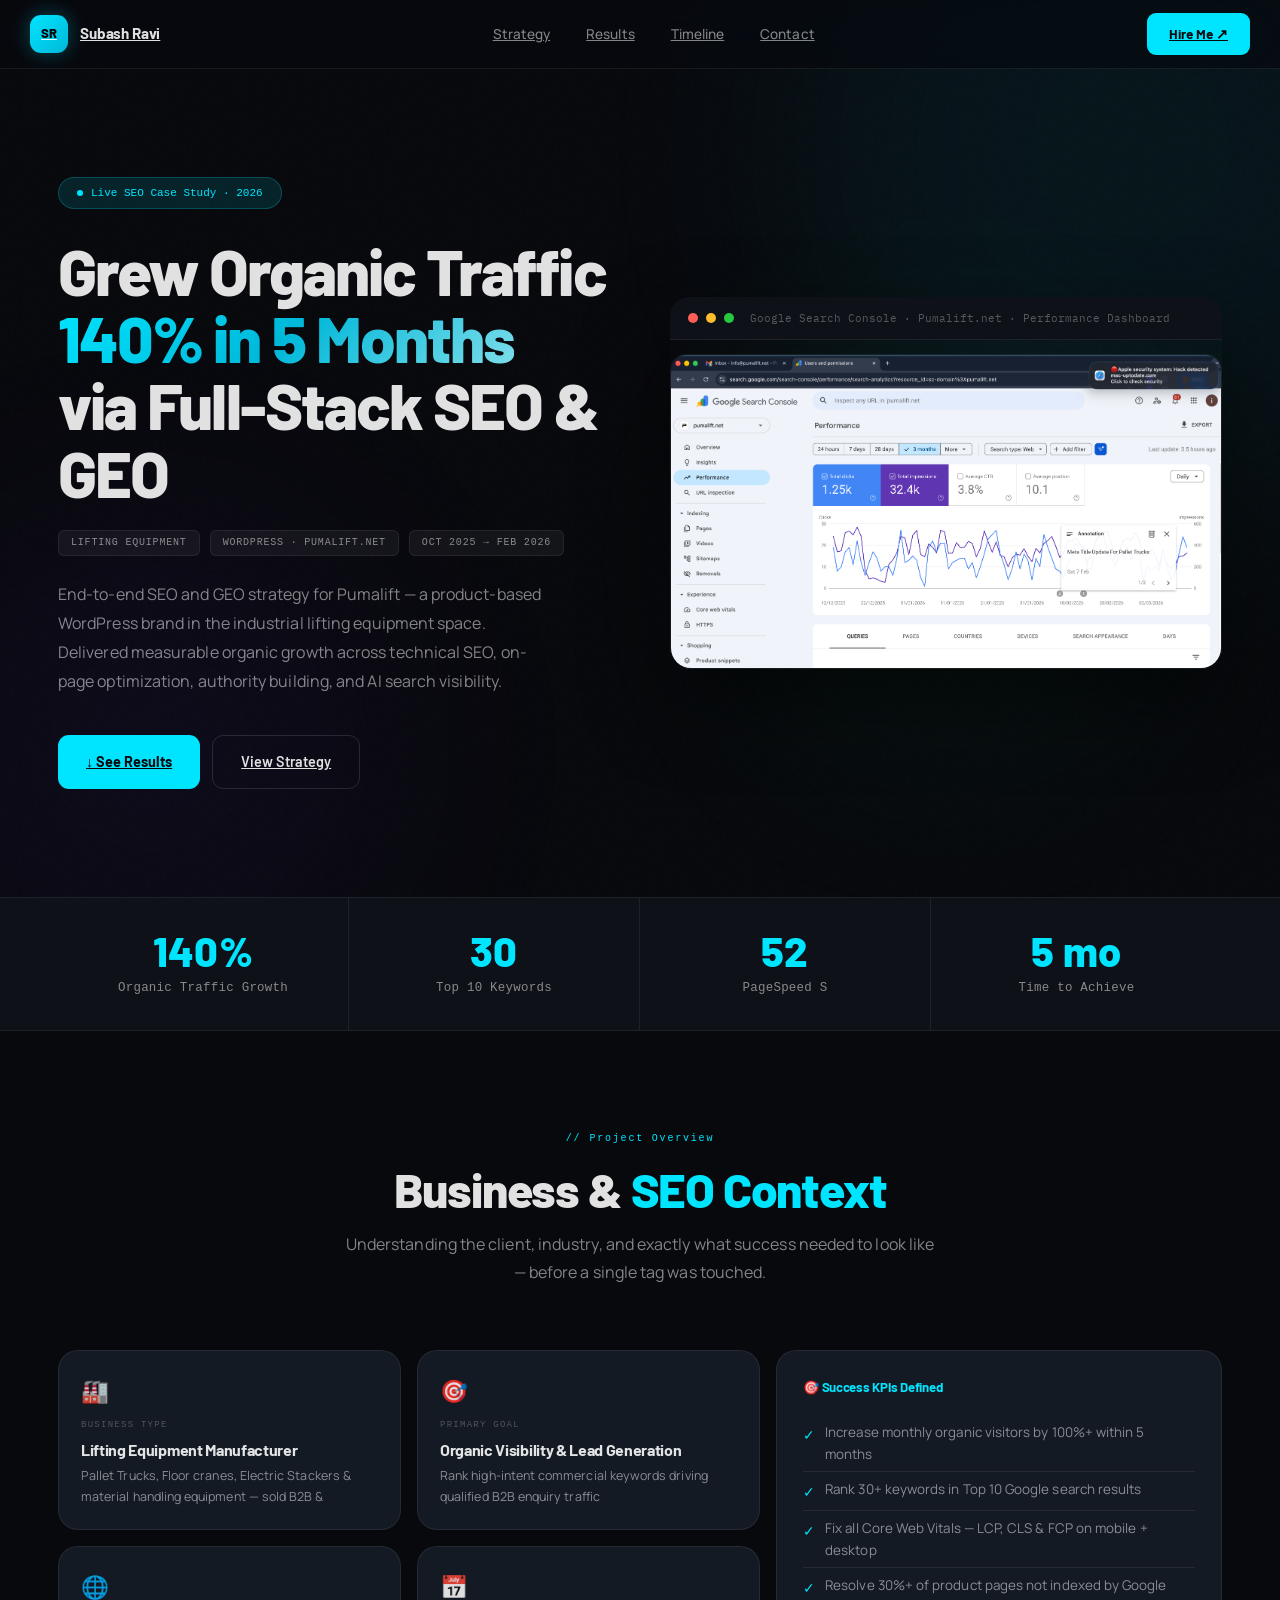
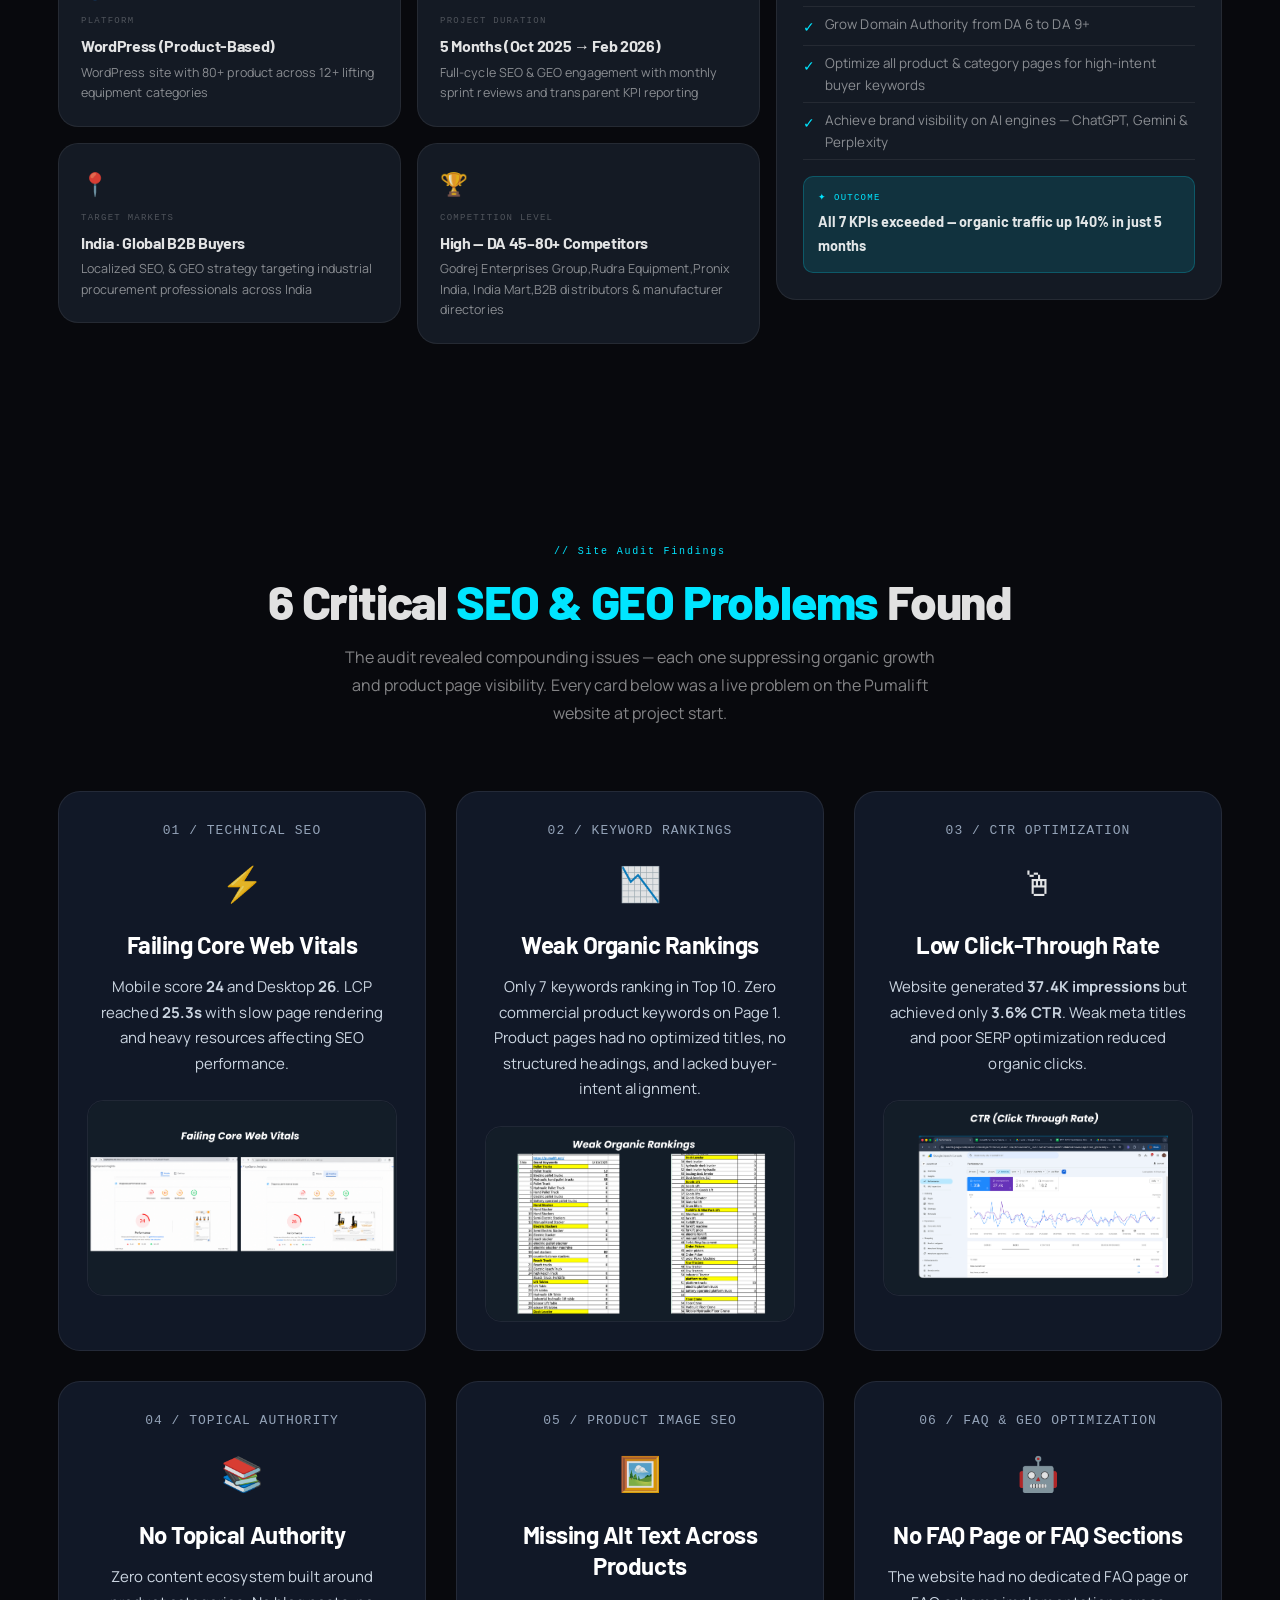
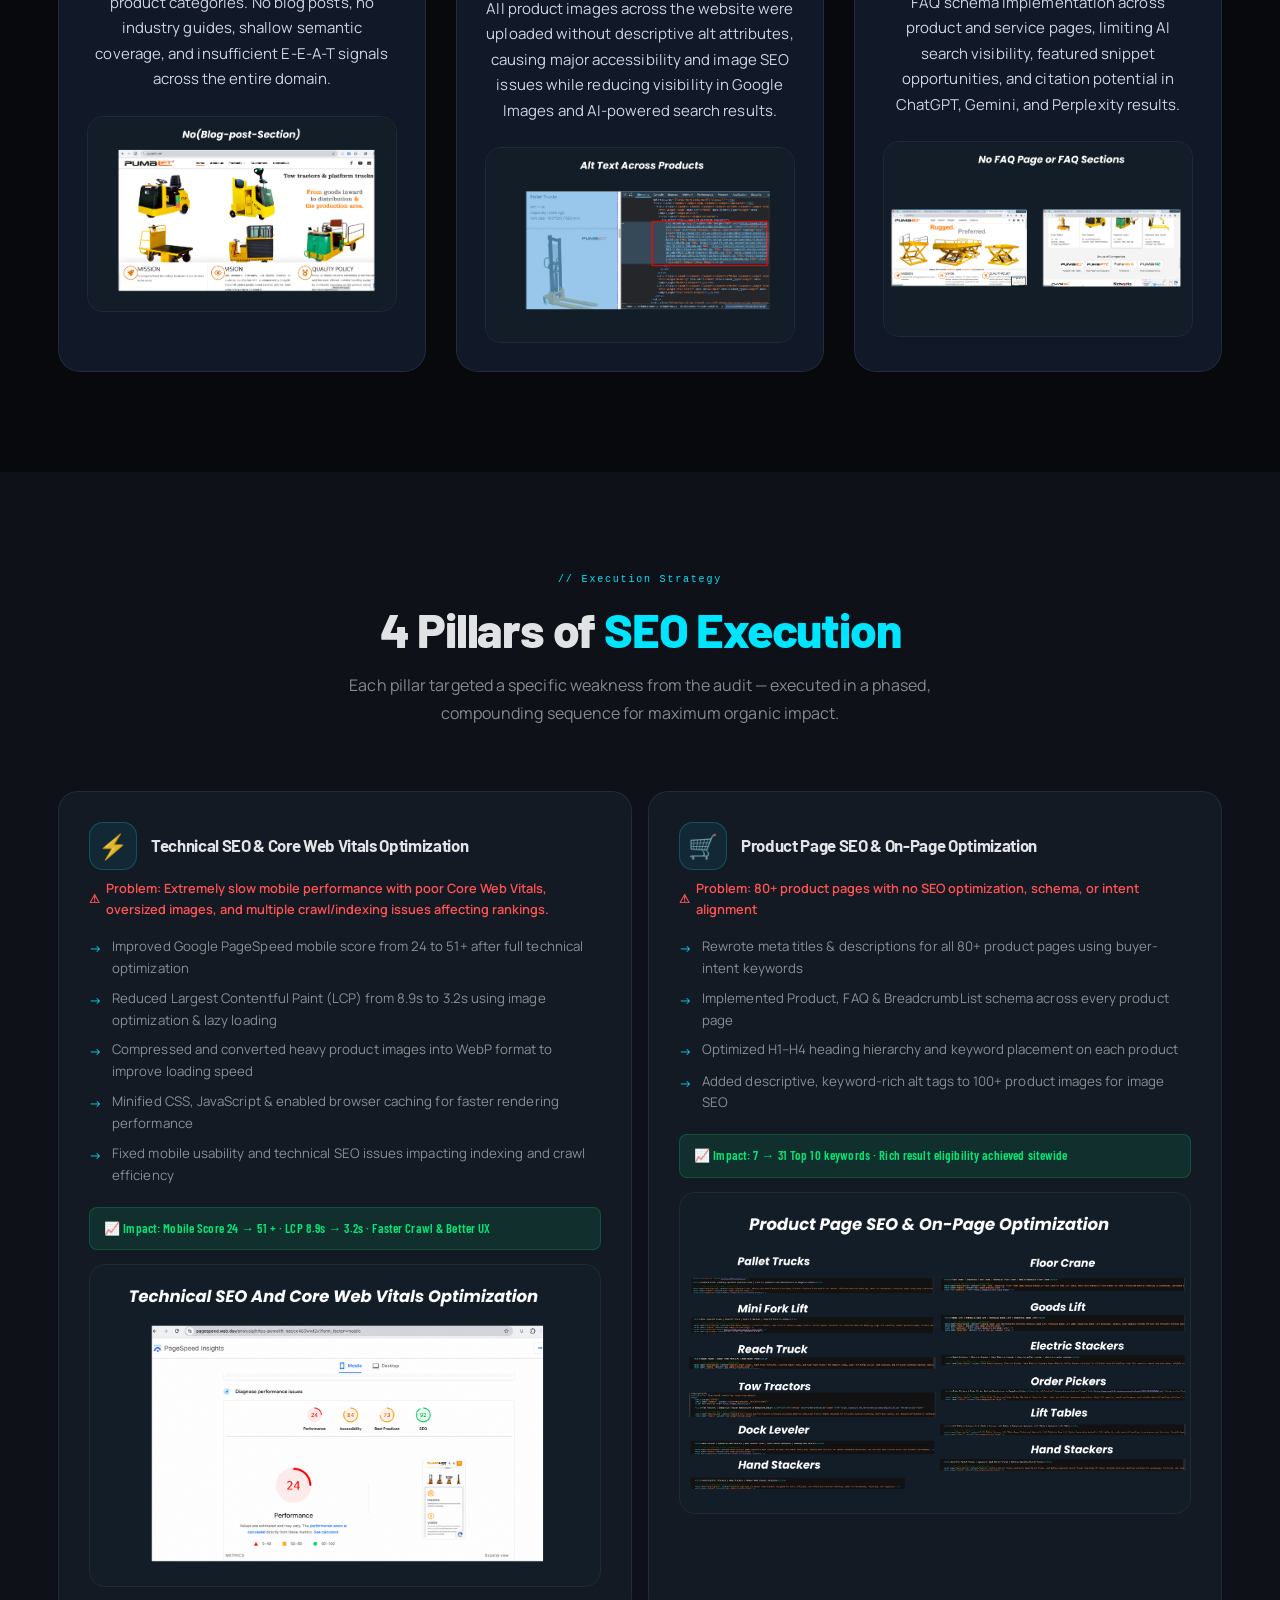
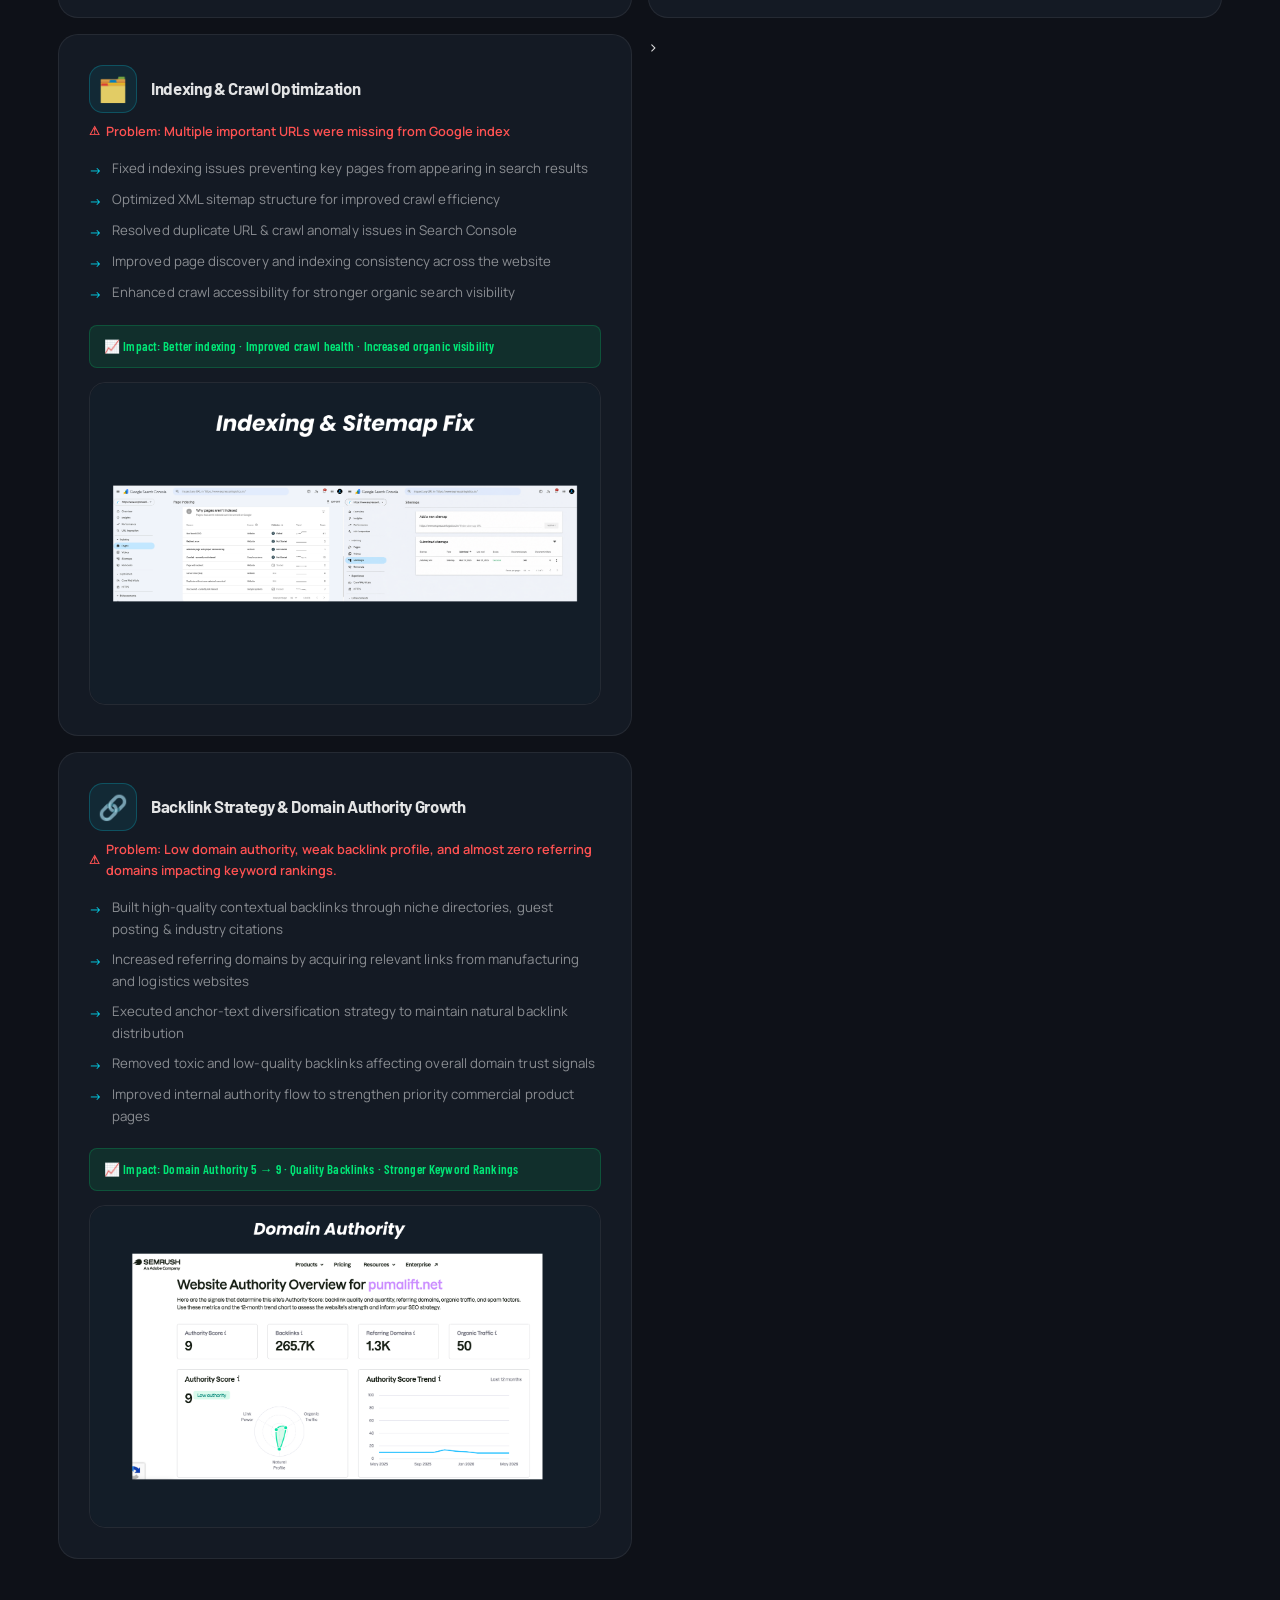
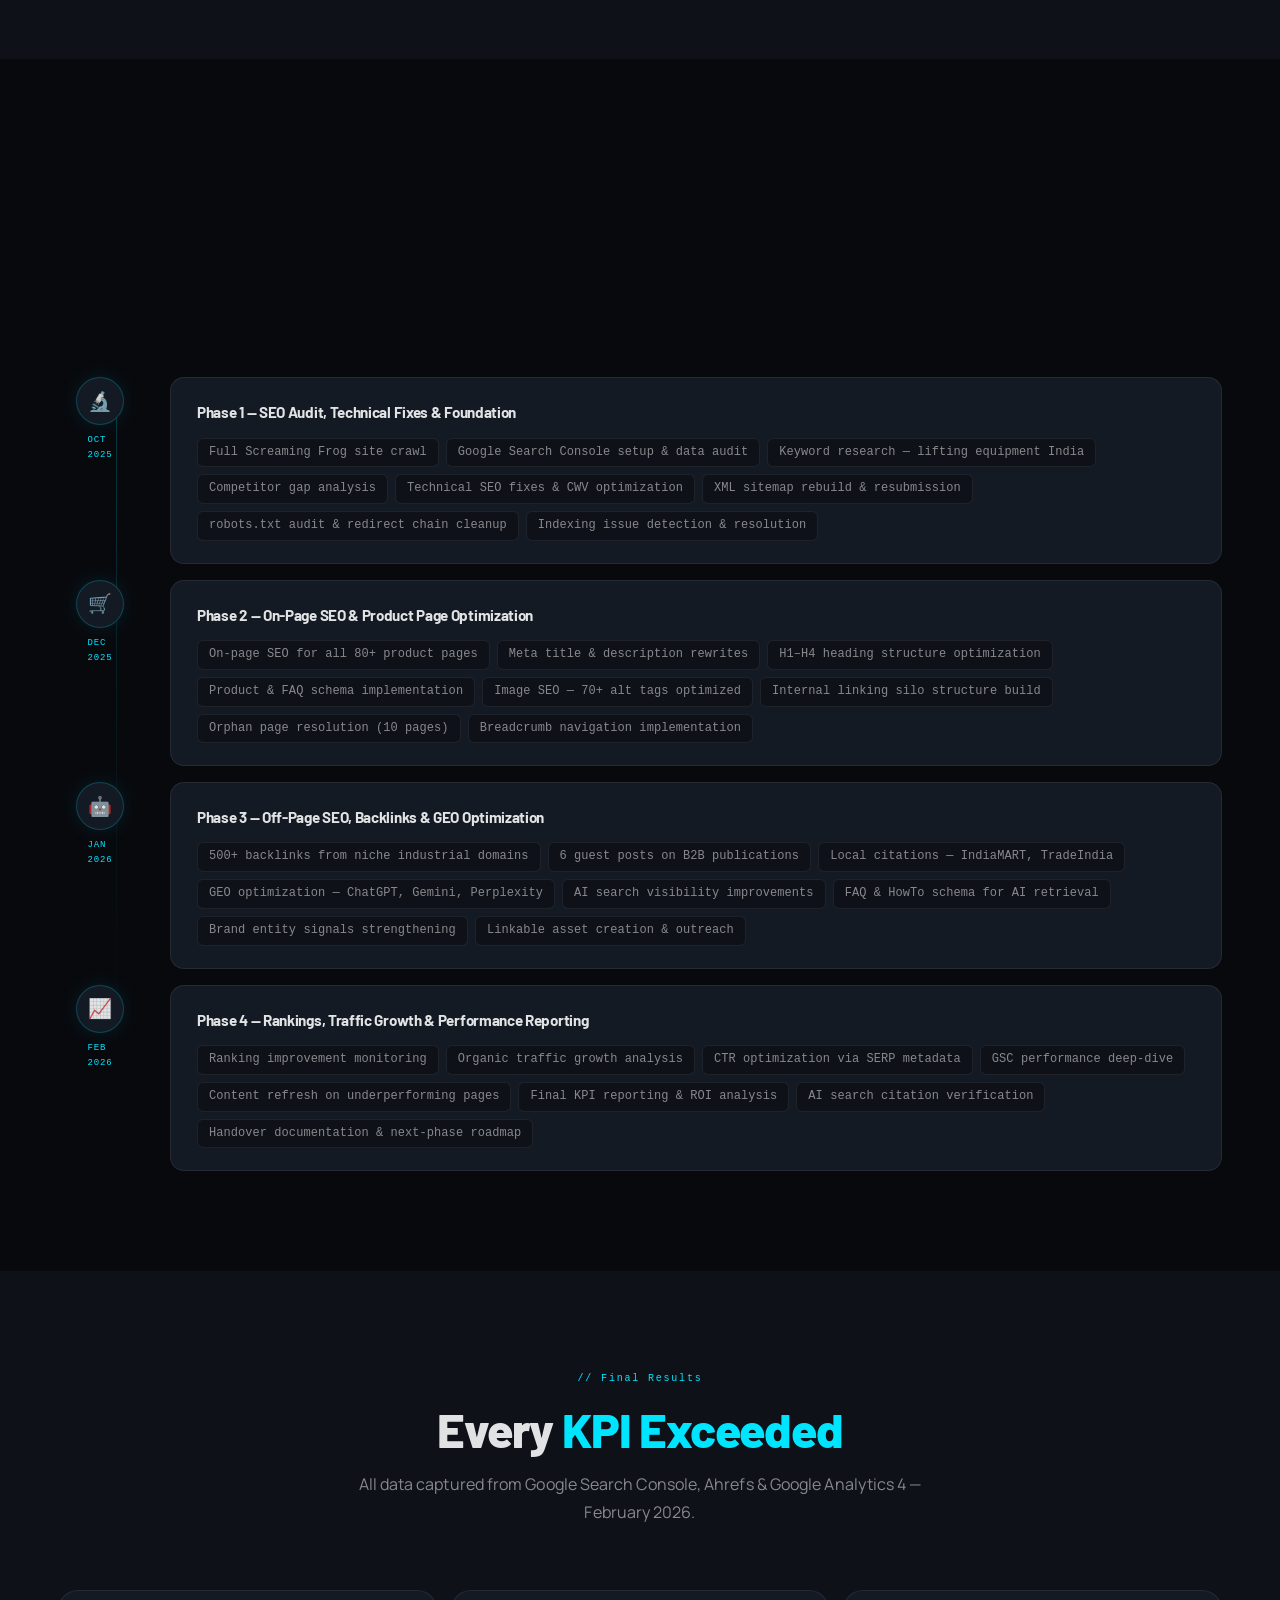
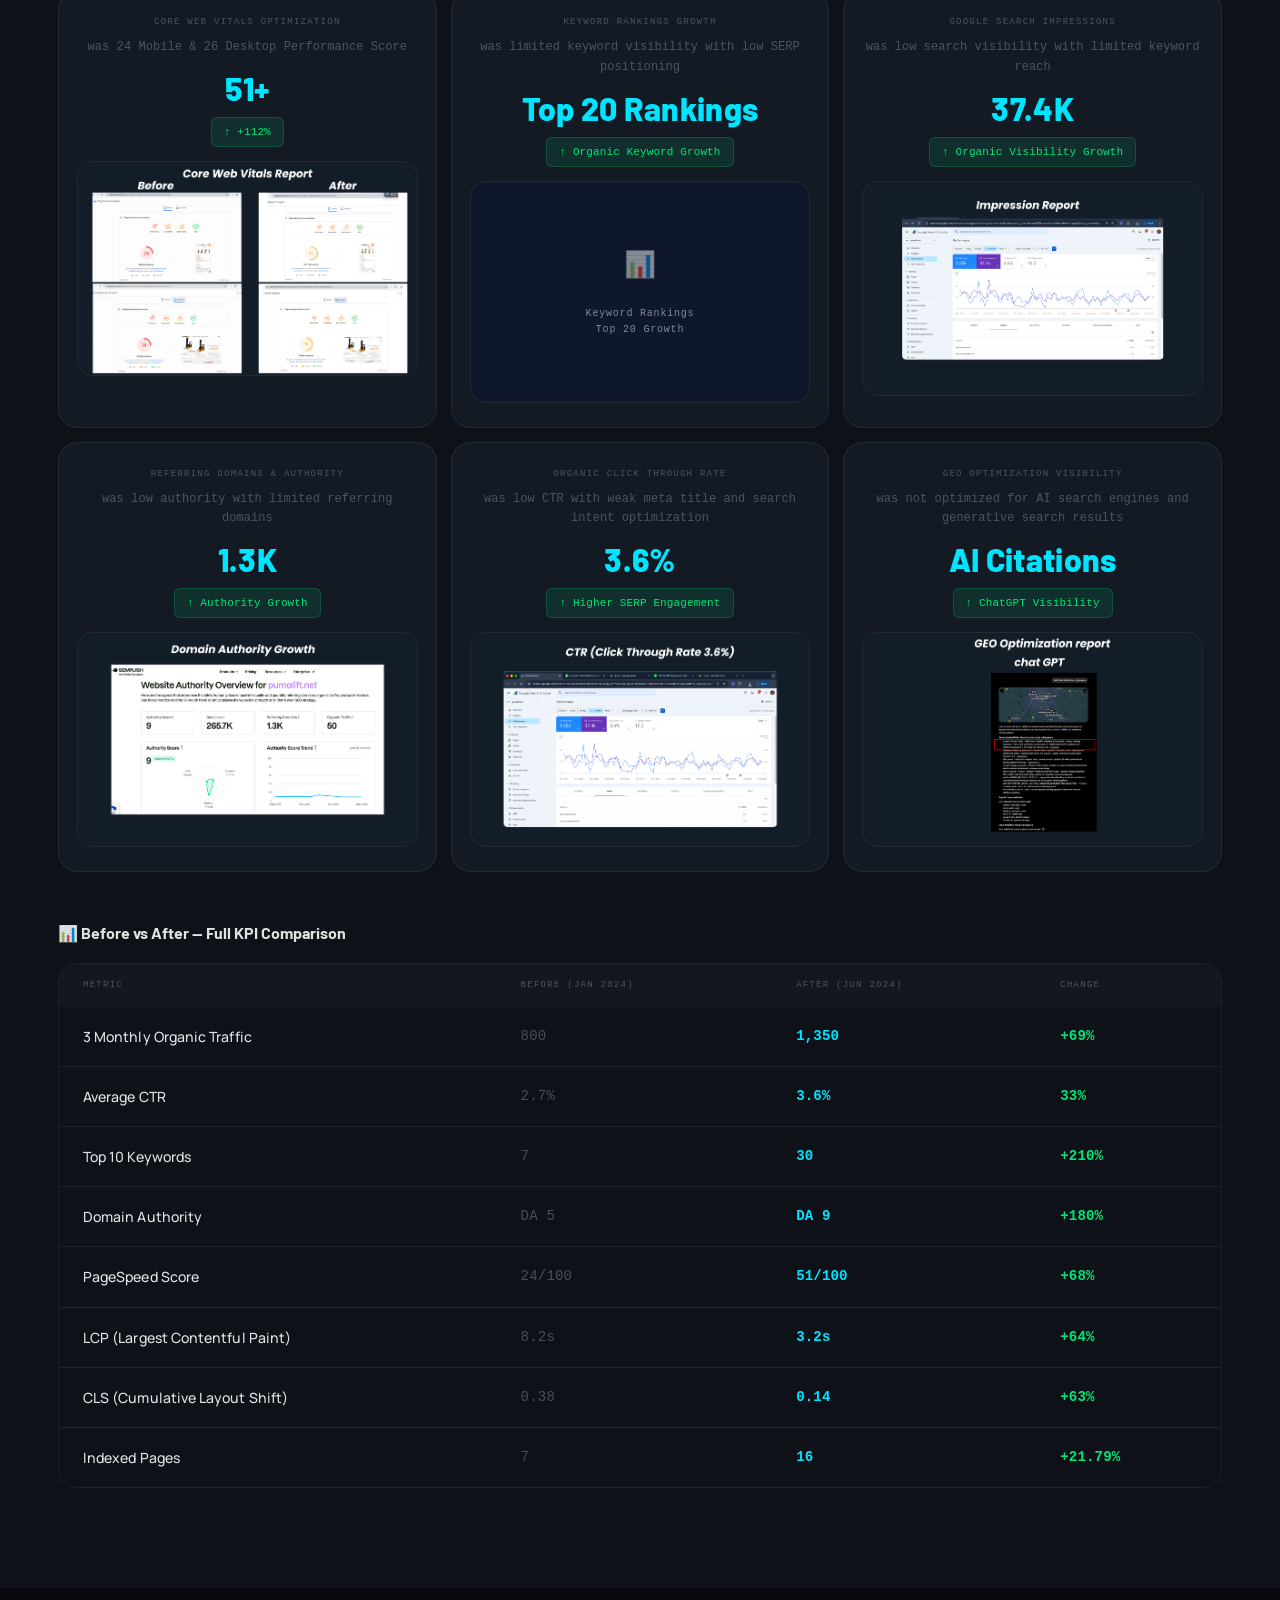
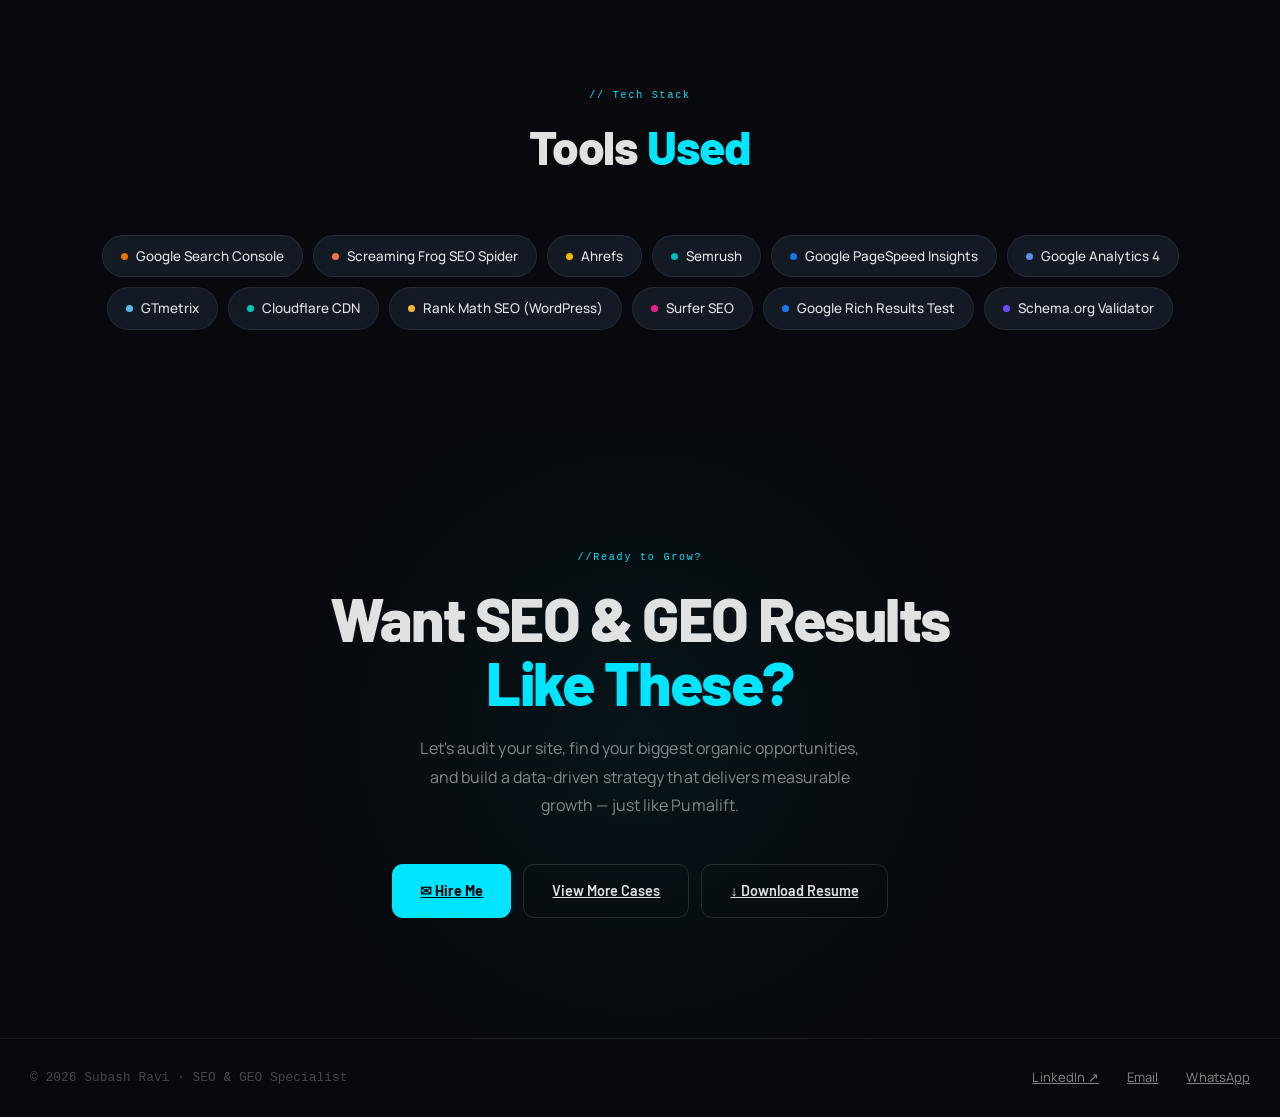
==== commit 2ca6d7e8: "Update case-study-pumalift.html" ====
--- a/case-study-pumalift.html
+++ b/case-study-pumalift.html
@@ -1206,9 +1206,9 @@
 <span class="task-tag">Meta title &amp; description rewrites</span>
 <span class="task-tag">H1–H4 heading structure optimization</span>
 <span class="task-tag">Product &amp; FAQ schema implementation</span>
-<span class="task-tag">Image SEO — 340+ alt tags optimized</span>
+<span class="task-tag">Image SEO — 70+ alt tags optimized</span>
 <span class="task-tag">Internal linking silo structure build</span>
-<span class="task-tag">Orphan page resolution (28 pages)</span>
+<span class="task-tag">Orphan page resolution (10 pages)</span>
 <span class="task-tag">Breadcrumb navigation implementation</span>
 </div>
 </div>
@@ -1223,7 +1223,7 @@
 <div class="tl-content">
 <h3>Phase 3 — Off-Page SEO, Backlinks &amp; GEO Optimization</h3>
 <div class="task-tags">
-<span class="task-tag">38 backlinks from niche industrial domains</span>
+<span class="task-tag">500+ backlinks from niche industrial domains</span>
 <span class="task-tag">6 guest posts on B2B publications</span>
 <span class="task-tag">Local citations — IndiaMART, TradeIndia</span>
 <span class="task-tag">GEO optimization — ChatGPT, Gemini, Perplexity</span>
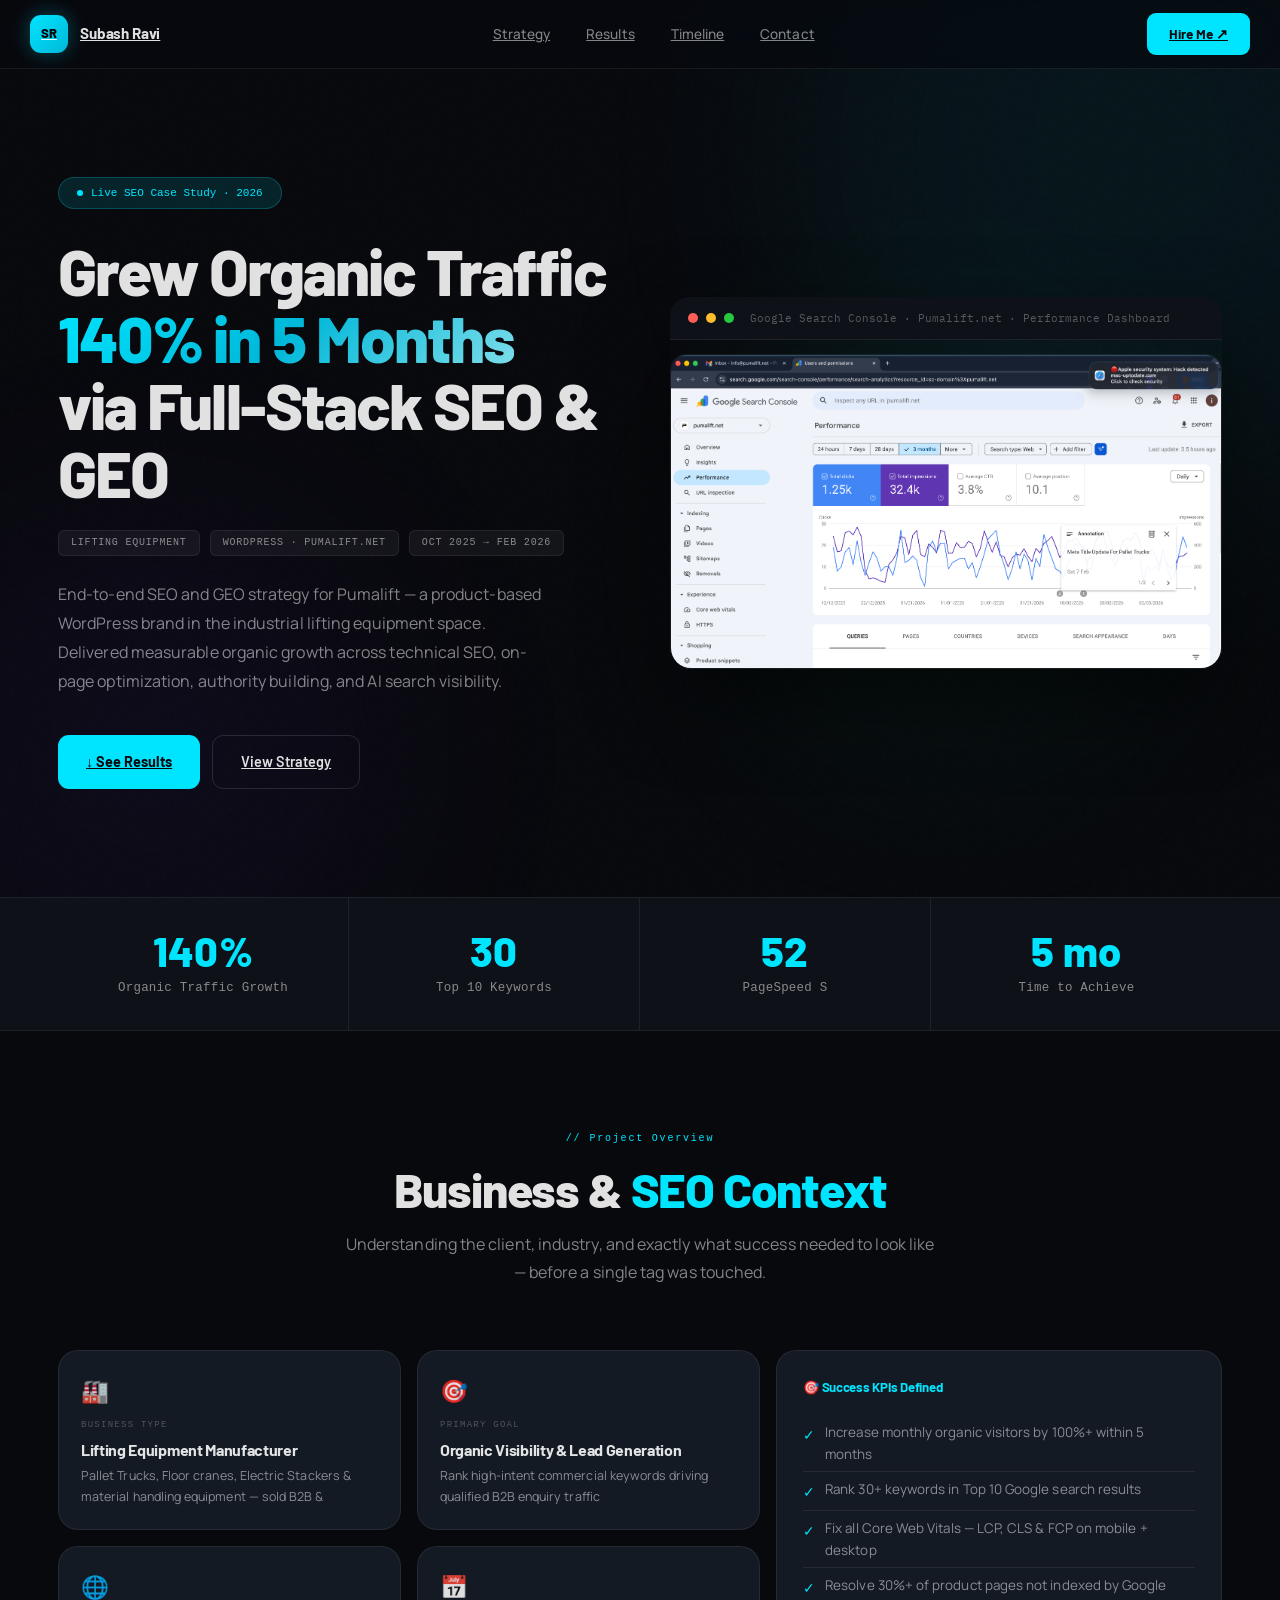
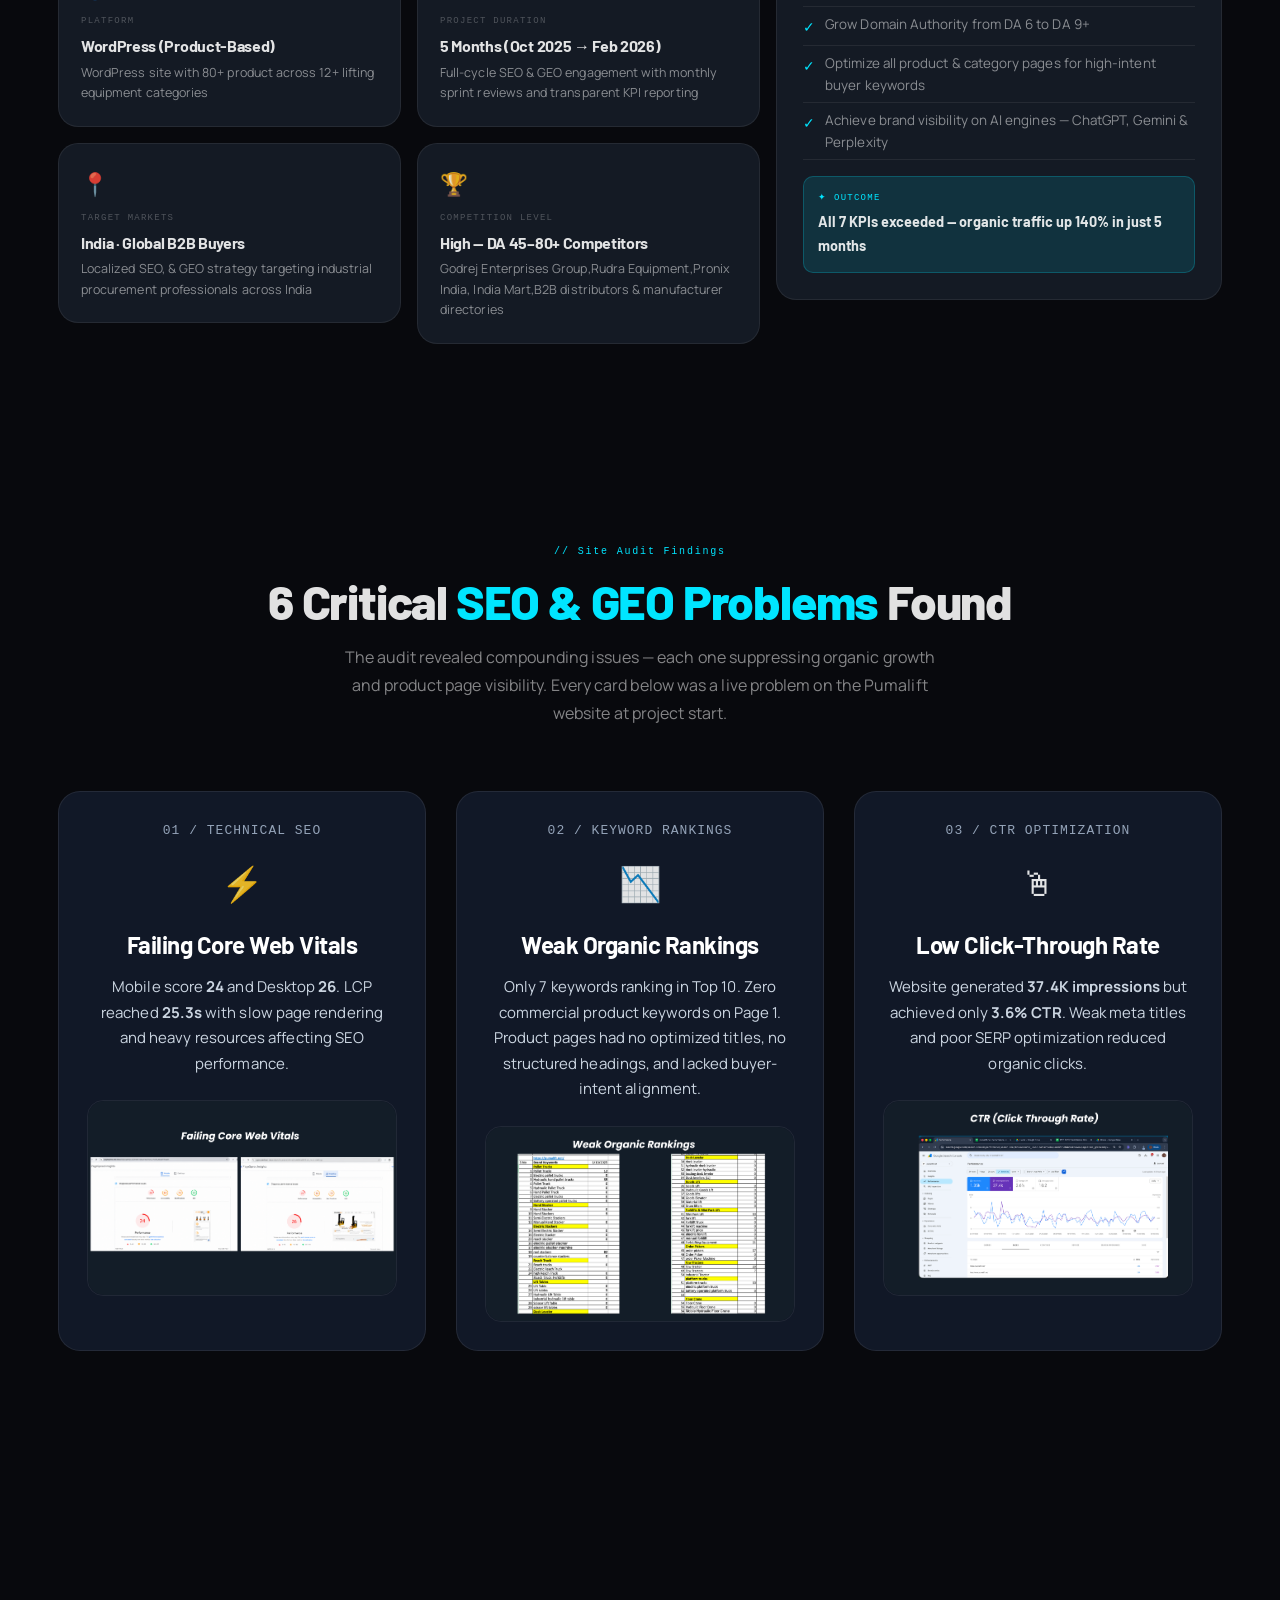
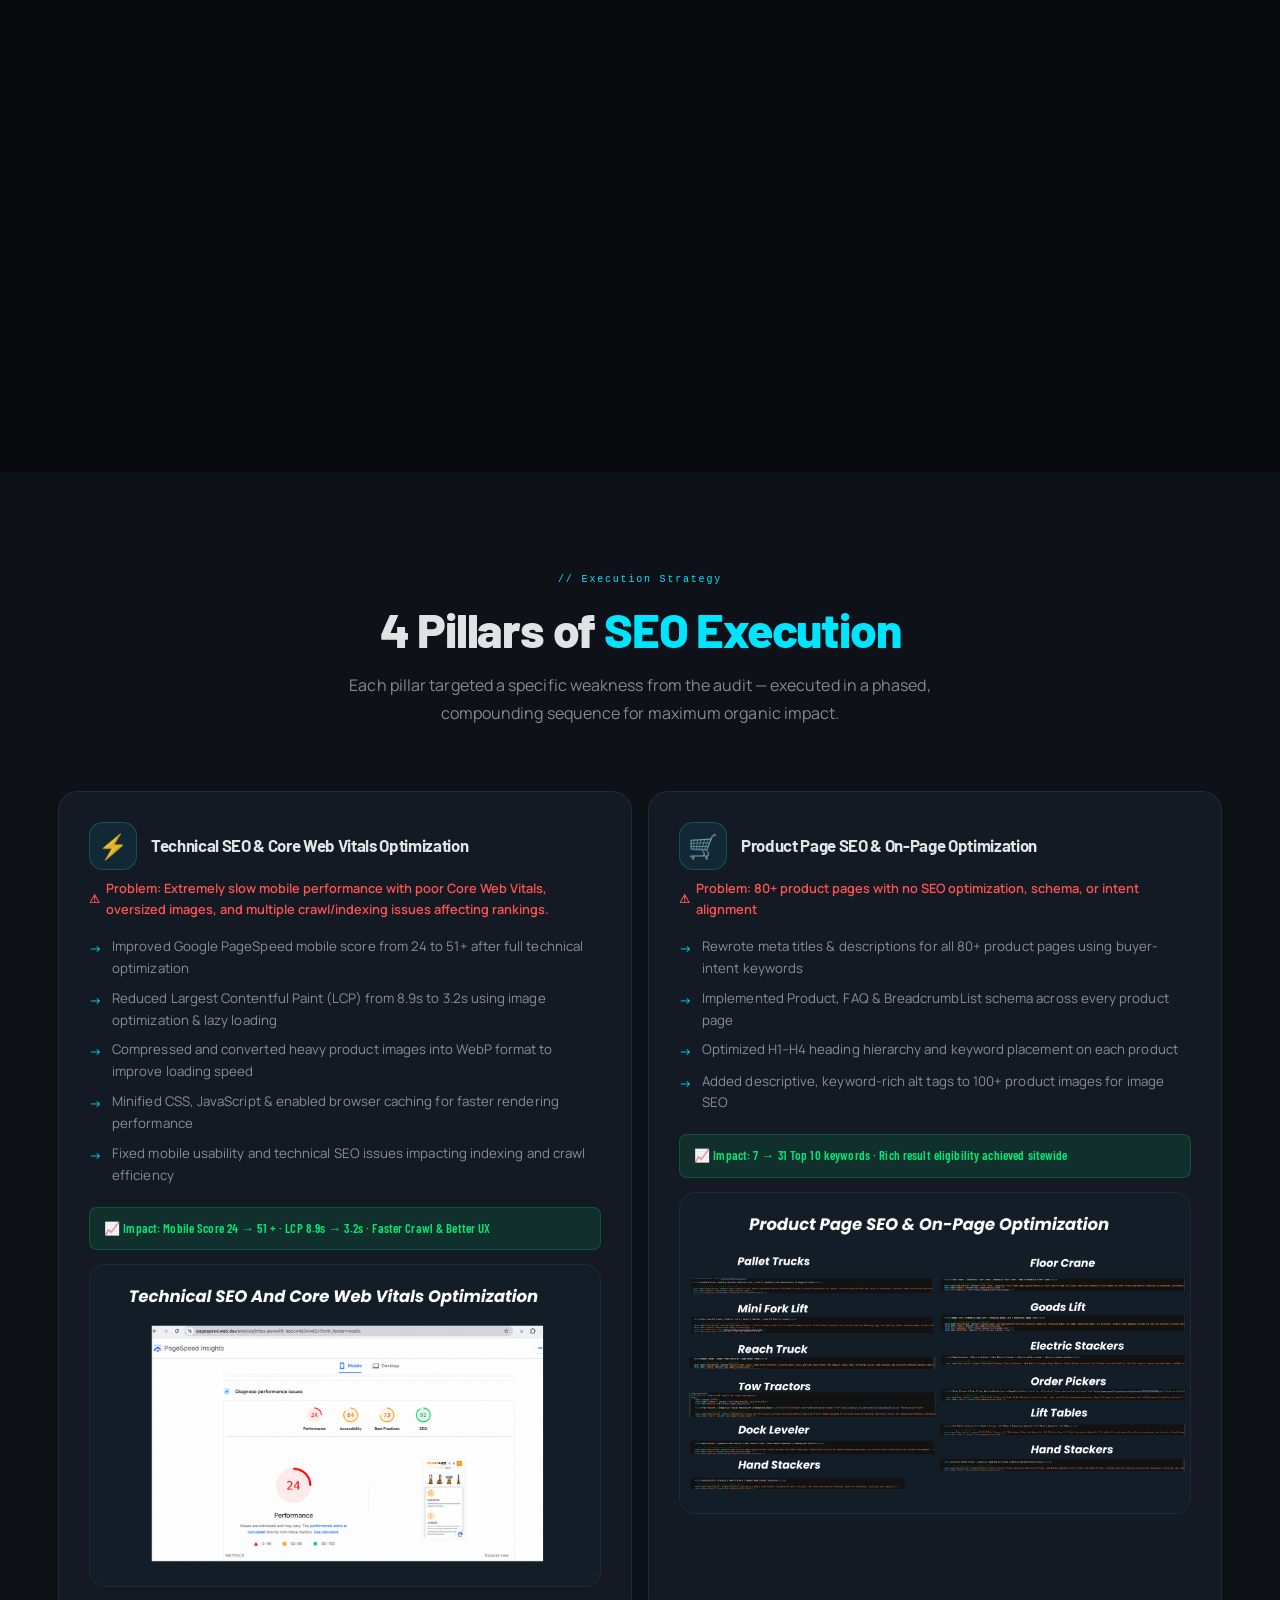
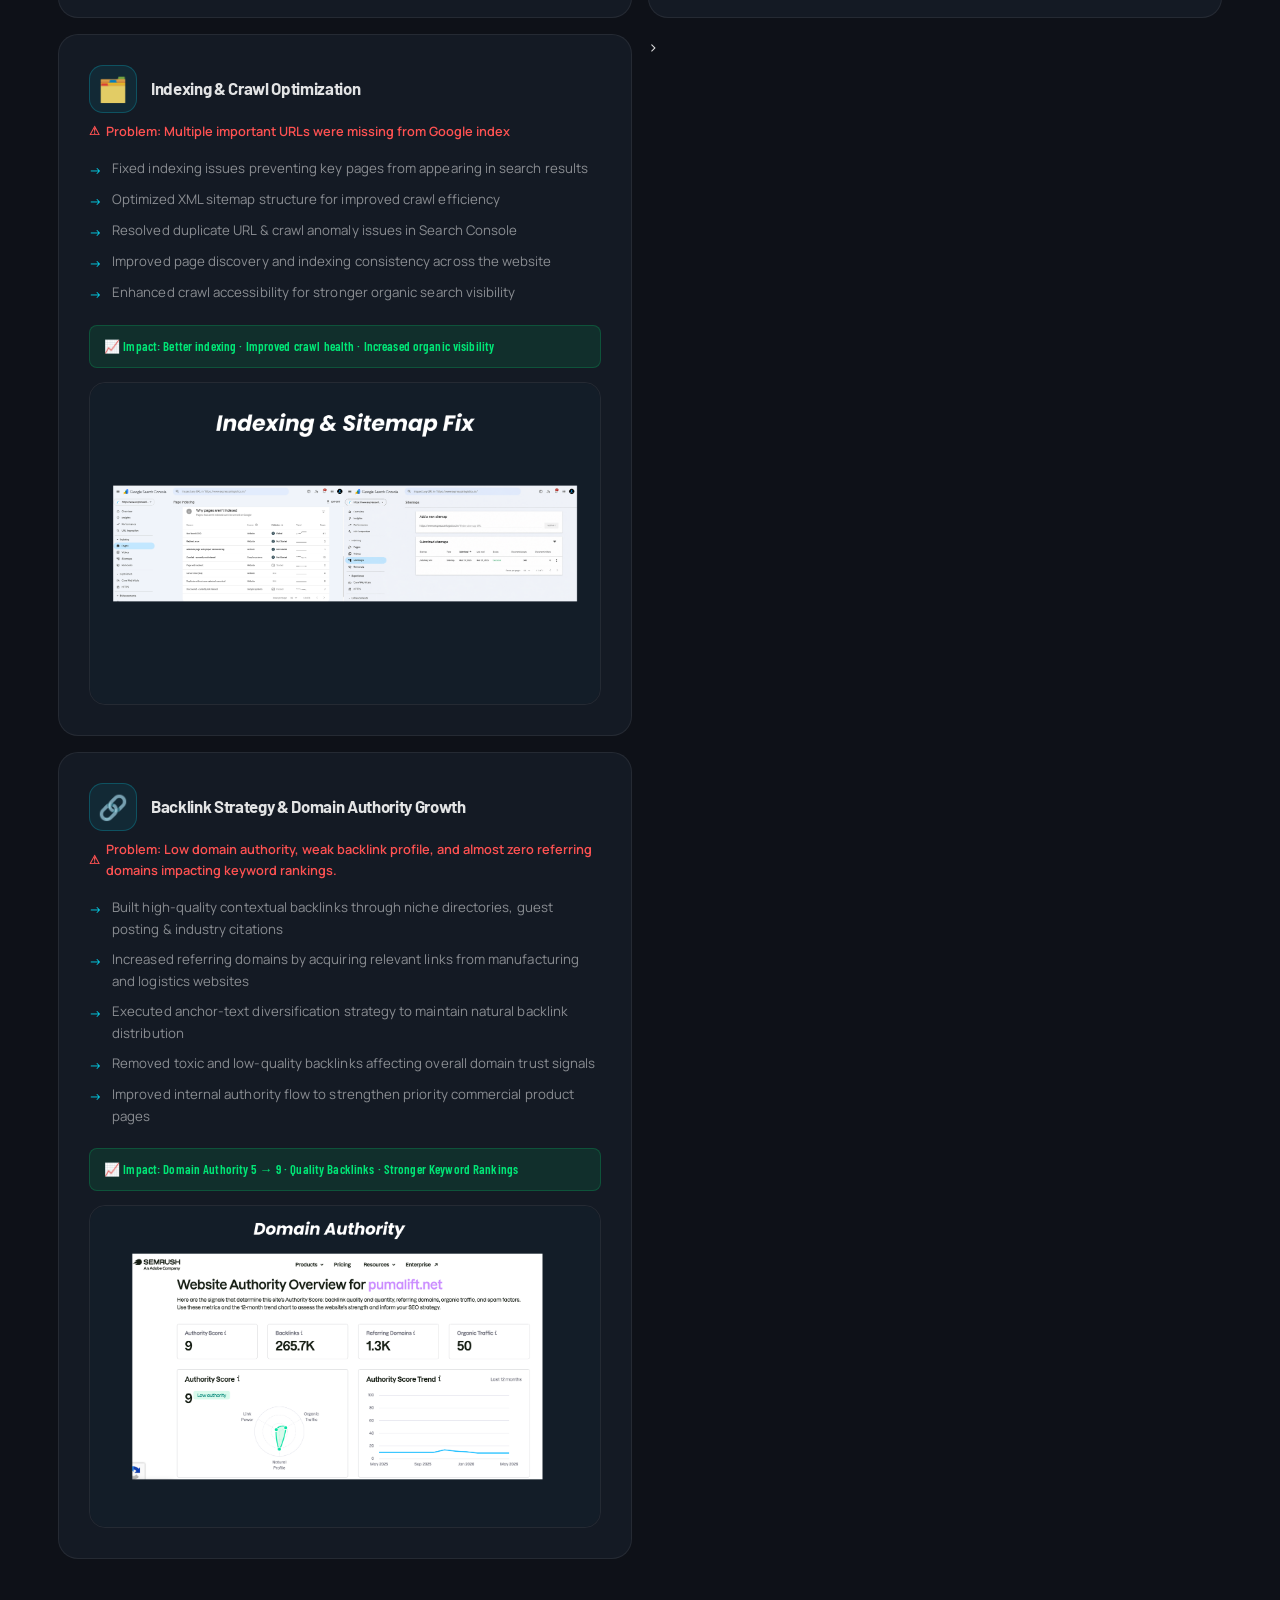
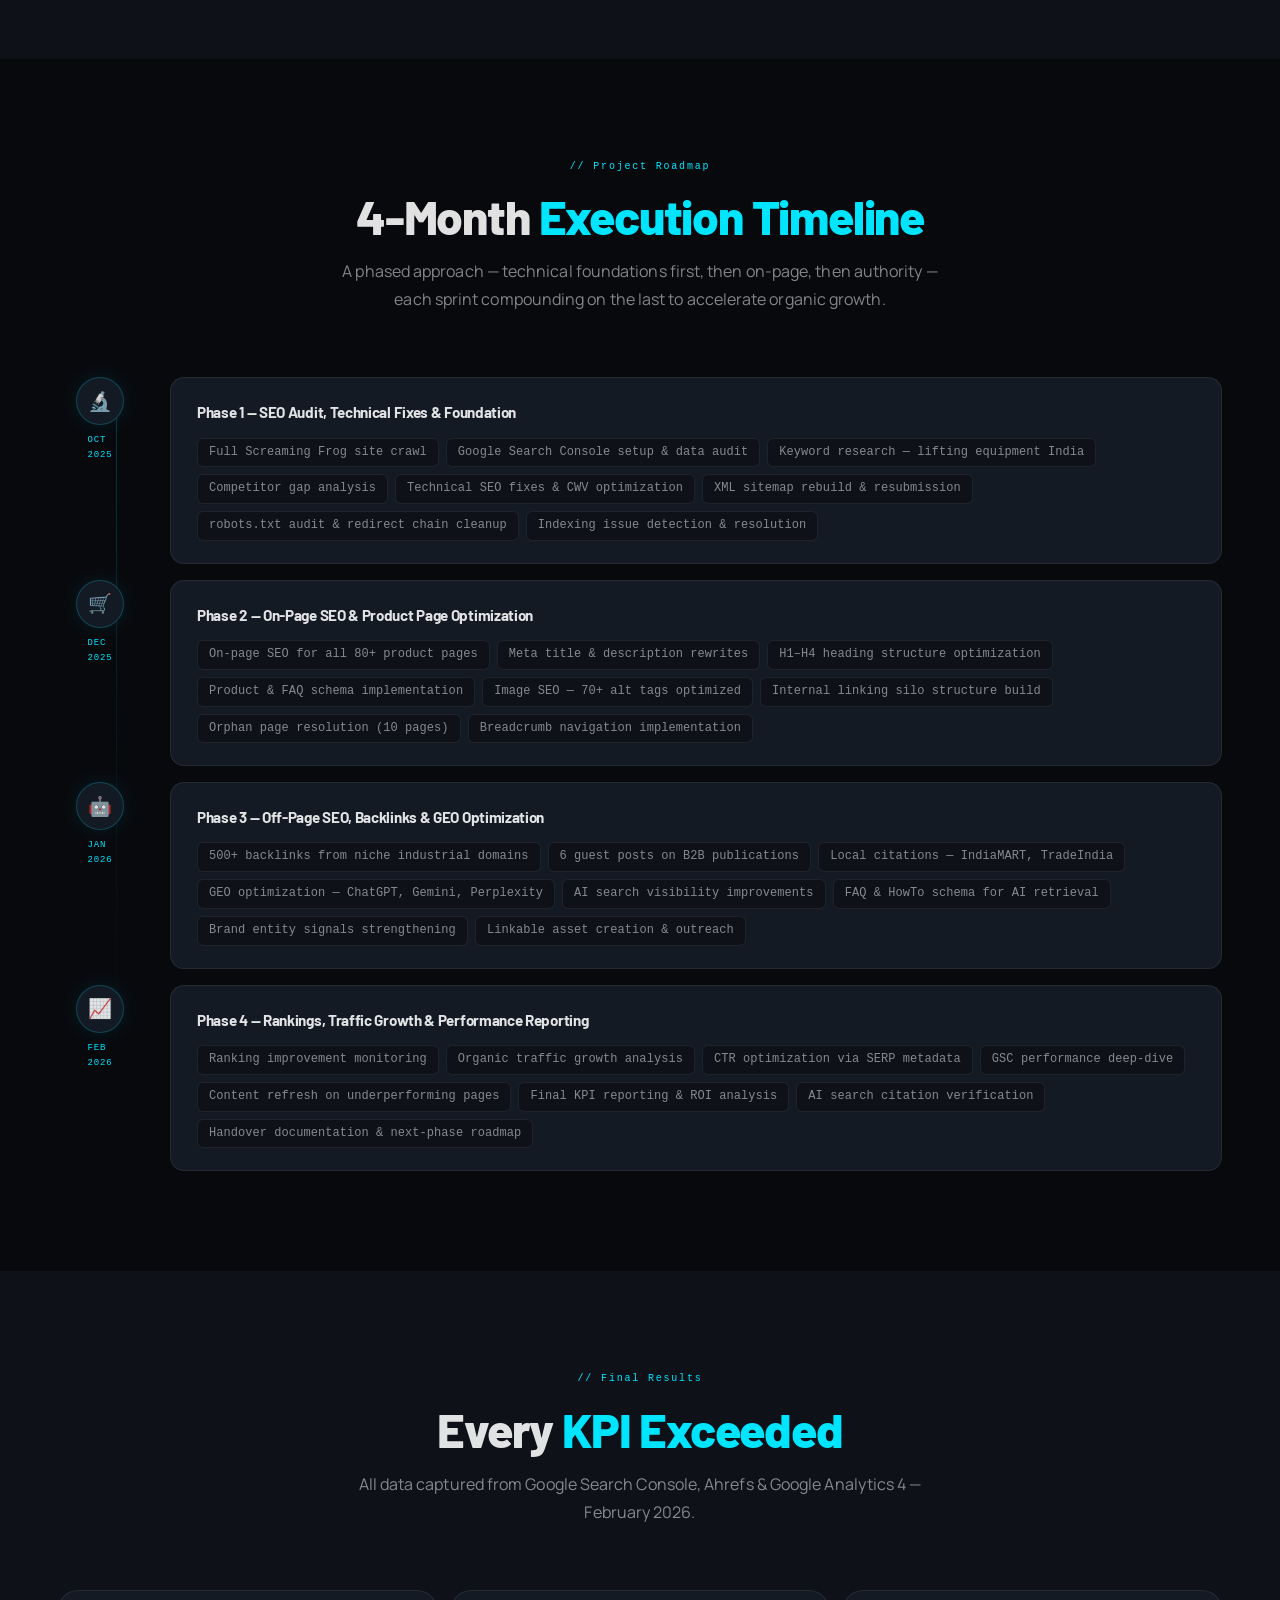
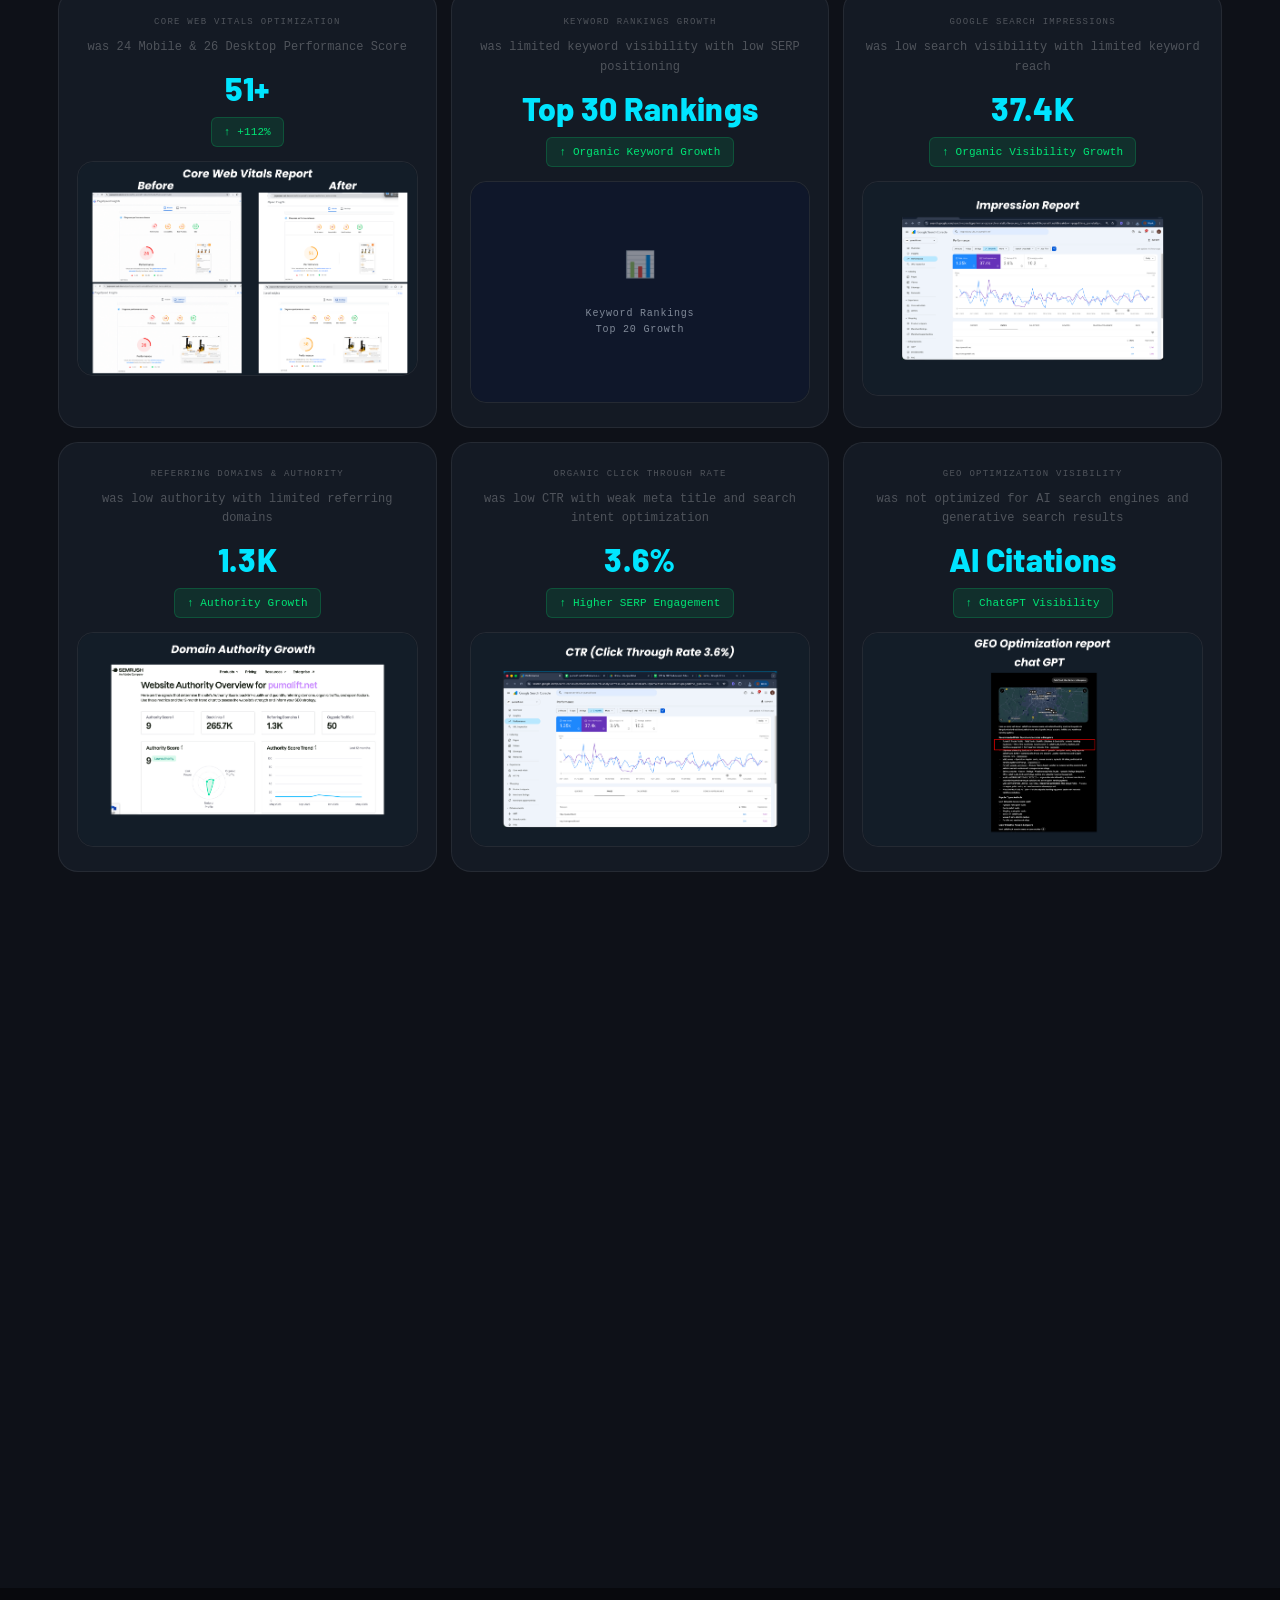
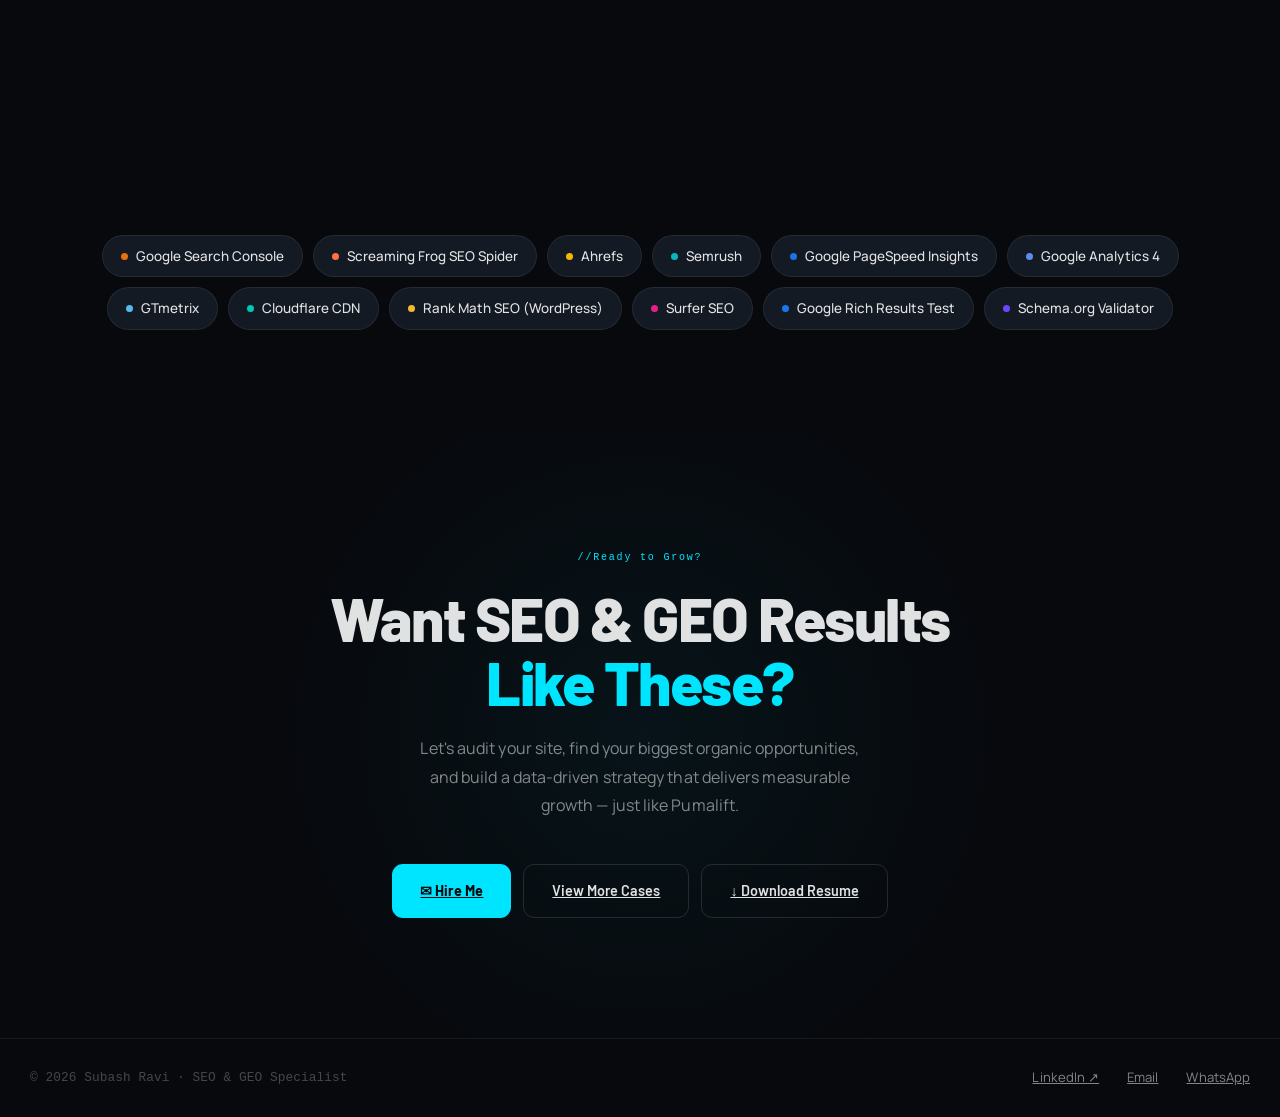
==== commit 17282b79: "Update case-study-pumalift.html" ====
--- a/case-study-pumalift.html
+++ b/case-study-pumalift.html
@@ -1287,7 +1287,7 @@
 <div class="kpi-result-card fade-up" data-delay="5">
 <div class="kpi-mname">Keyword Rankings Growth</div>
 <div class="kpi-was">was limited keyword visibility with low SERP positioning</div>
-<div class="kpi-val">Top 20 Rankings</div>
+<div class="kpi-val">Top 30 Rankings</div>
 <span class="kpi-badge up">↑ Organic Keyword Growth</span>
 <div class="popup-img-wrap" data-caption="Keyword ranking improvements across product and commercial intent keywords">
 <img src="pu-final keyword ranking.png" alt="Pumalift keyword rankings growth report" onerror="this.parentNode.classList.add('broken')">
